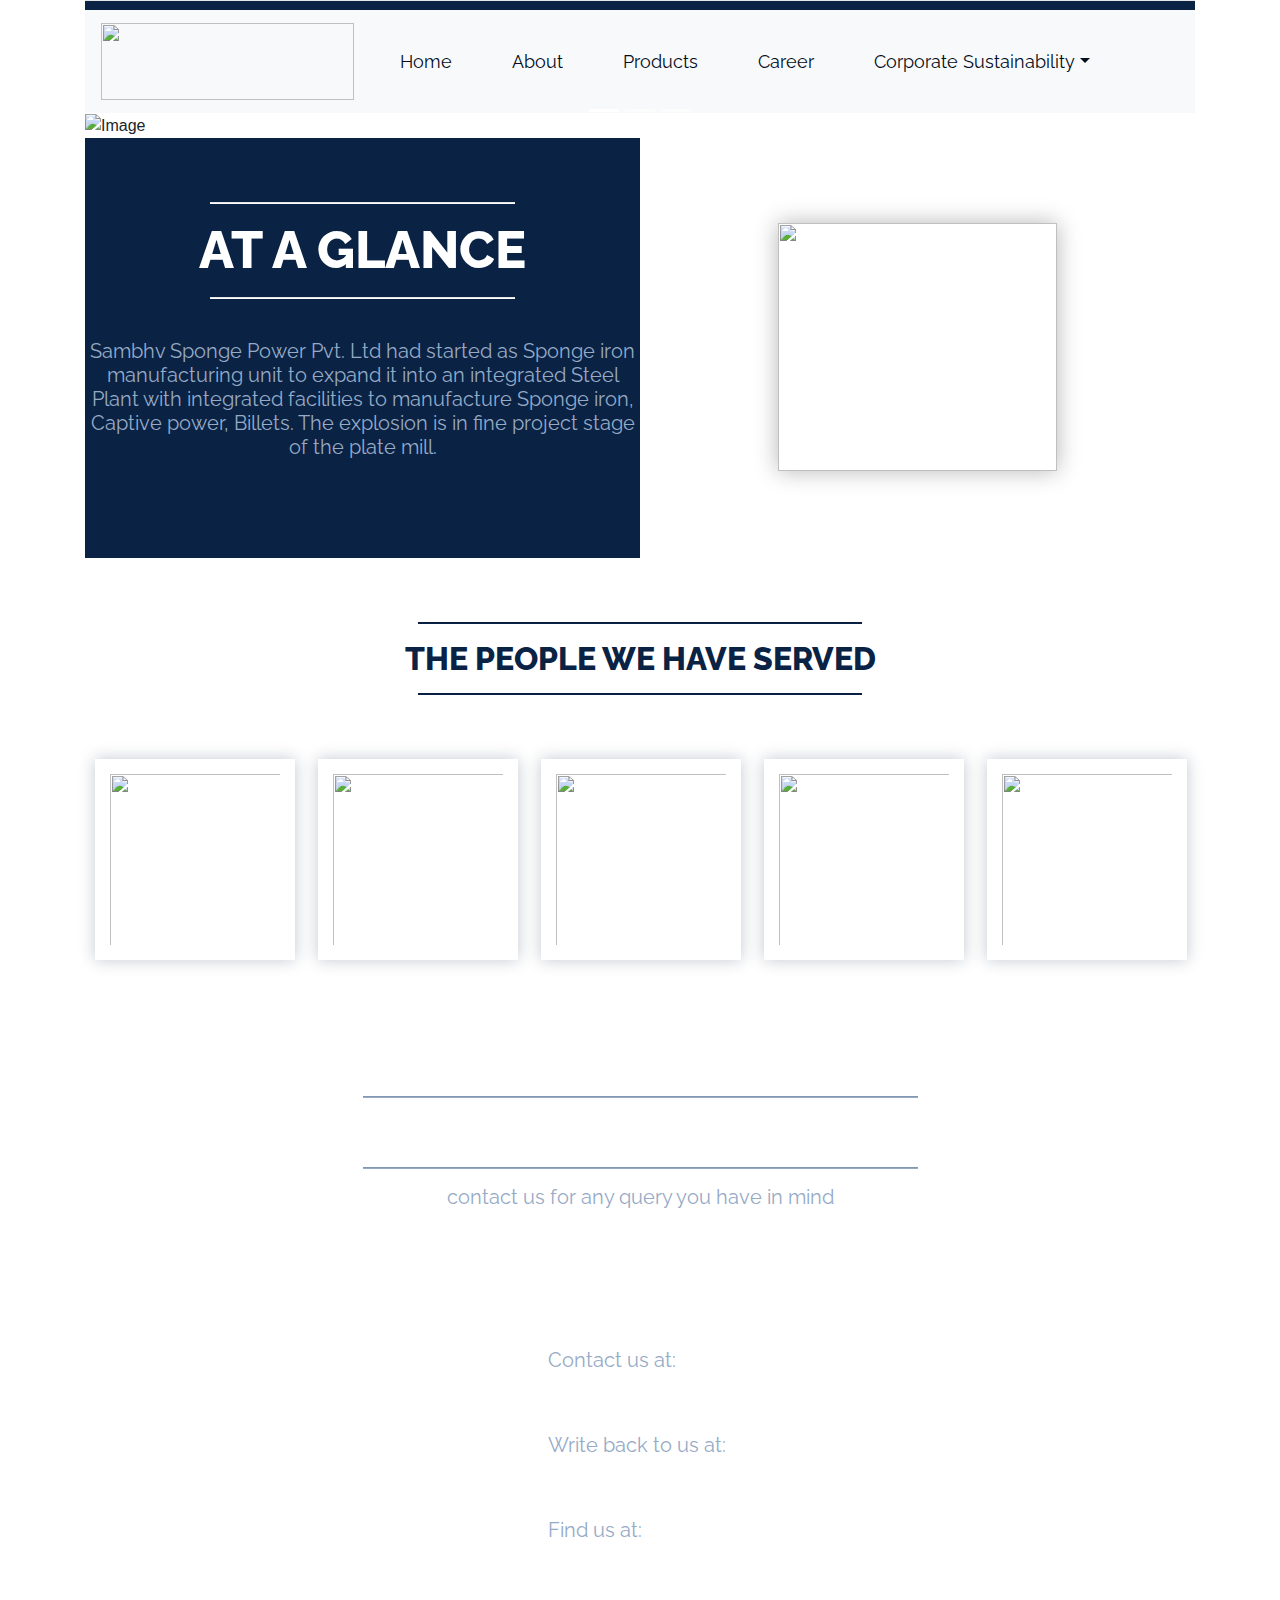
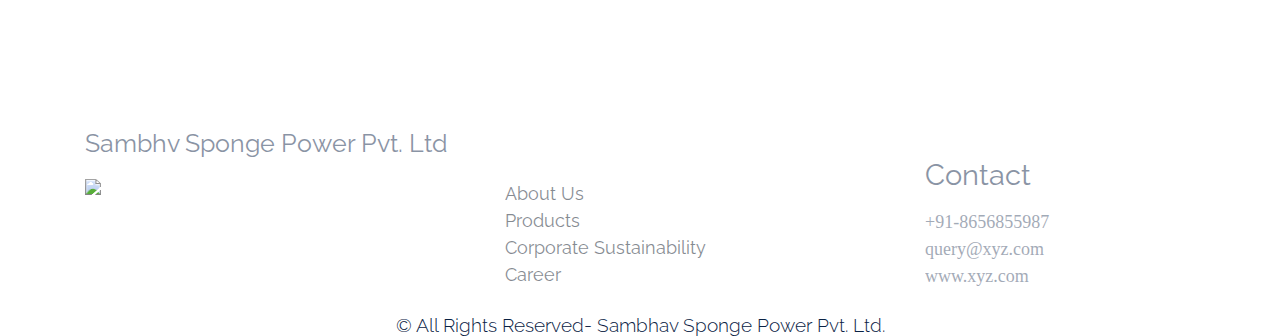
==== index.html @ 25e0f117 "21st Commit" ====
<!DOCTYPE html>
<html lang="en" dir="ltr">
  <head>
    <meta name="viewport" content="width=device-width">
    <meta charset="utf-8">
    <link rel="stylesheet" href="Main.css">
    <link rel="stylesheet" href="https://maxcdn.bootstrapcdn.com/bootstrap/4.4.1/css/bootstrap.min.css">
    <script src="https://ajax.googleapis.com/ajax/libs/jquery/3.4.1/jquery.min.js"></script>
    <script src="https://cdnjs.cloudflare.com/ajax/libs/popper.js/1.16.0/umd/popper.min.js"></script>
    <script src="https://maxcdn.bootstrapcdn.com/bootstrap/4.4.1/js/bootstrap.min.js"></script>
    <link rel="stylesheet" href="https://fonts.googleapis.com/css2?family=Raleway:ital,wght@0,100;0,200;0,300;0,400;0,500;0,600;0,700;0,800;0,900;1,100;1,200;1,300;1,400;1,500;1,600;1,700;1,800;1,900&display=swap">
    <title>Sambhav Sponge</title>
  </head>
  <body>
    <div class="mycontainer">
      <div class="container">
        <hr class="iop">
      </div>
      <div class="container">
        <nav class="navbar navbar-expand-lg navbar-light bg-light">
          <a href="index.html" class="navbar-brand"><img src="Images/Logo_2.png" alt="" id="imag1"></a>
          <button type="button" class="navbar-toggler" data-toggle="collapse" data-target="#navbarCollapse">
              <span class="navbar-toggler-icon"></span>
          </button>
  
          <div class="collapse navbar-collapse" id="navbarCollapse">
            <div class="navbar-nav">
              <a href="index.html" class="nav-item nav-link active" id="New-Anchor">Home</a>
              <a href="About.html" class="nav-item nav-link active" id="New-Anchor">About</a>
              <a href="Products.html" class="nav-item nav-link active" id="New-Anchor">Products</a>
              <a href="Career.html" class="nav-item nav-link active" id="New-Anchor">Career</a>
              <div class="nav-item dropdown">
                <a href="#" id="New-Anchor" class="nav-link dropdown-toggle" data-toggle="dropdown">Corporate Sustainability</a>
                <div class="dropdown-menu">
                  <div class="drop1"><a href="Envi.html" class="dropdown-item" id="drop">Environment</a></div>
                  <div class="drop1"><a href="Certi.html" class="dropdown-item" id="drop">Certificate</a></div>
                  <div class="drop1"><a href="Social.html" class="dropdown-item" id="drop">Social Responsibility</a></div>
                </div>
              </div>
            </div>          
          </div>
        </nav>
      </div>
        <div class="container">
          <div id="myCarousel" class="carousel slide" data-ride="carousel">
            <!-- Indicators -->
            <ol class="carousel-indicators">
              <li data-target="#myCarousel" data-slide-to="0" class="active"></li>
              <li data-target="#myCarousel" data-slide-to="1"></li>
              <li data-target="#myCarousel" data-slide-to="2"></li>
            </ol>
          
            <!-- Wrapper for slides -->
            <div class="carousel-inner">
              <div class="item active">
                <img src="Images/Image.png" alt="Image" id="imag">
              </div>
            </div>
            <!-- Left and right controls -->
            <a class="left carousel-control" href="#myCarousel" data-slide="prev">
              <span class="glyphicon glyphicon-chevron-left"></span>
              <span class="sr-only">Previous</span>
            </a>
            <a class="right carousel-control" href="#myCarousel" data-slide="next">
              <span class="glyphicon glyphicon-chevron-right"></span>
              <span class="sr-only">Next</span>
            </a>
          </div>
        </div>
        <div class="container"> 
          <div class="container2">
            <div class="row" id="glance-info">
              <div class="col-sm-6 col-12 d-block" id="box5">
                <br><br>
                <hr class="xyz">
                <h2 class="glance-info1">At a glance</h2>
                <hr class="xyz">
                <br>
                <p class="glance-info2">Sambhv Sponge Power Pvt. Ltd had started as Sponge iron manufacturing unit to expand it into an integrated Steel Plant with integrated facilities to manufacture Sponge iron, Captive power, Billets. The explosion is in fine project stage of the plate mill.</p>
              </div>
              <div class="col-sm-6 col-12 d-block" id="box6">
                <img src="Images/Since.png" class="union">
              </div>
            </div>  
          </div>
        </div> 
        <div class="container d-block">
          <div class="row d-block">
            <div class="col">
              <br><br>
              <hr class="abc">
              <h2 id="heading2"> THE PEOPLE WE HAVE SERVED</h2>
              <hr class="abc">
              <br><br>
              <div class="row" id="image1">
                <div class="col-sm-15">
                  <img src="Images/3.jpg" id="image">
                </div>
                <div class="col-sm-15" >
                  <img src="Images/4.jpg" id="image">
                </div>
                <div class="col-sm-15">
                  <img src="Images/5.jpg" id="image">
                </div>
                <div class="col-sm-15" >
                  <img src="Images/6.jpg" id="image">
                </div>
                <div class="col-sm-15">
                  <img src="Images/7.jpg" id="image">
                </div>
              </div>
            </div>
          </div>
        </div>
        <br><br><br>
        <div class="container"> 
          <div class="contact">
            <br><br>
            <hr class="mno">
            <h3 class="contact-info">AND WE WANNA SERVE YOU AS WELL</h3>
            <hr class="mno">
            <p class="contact-info1">contact us for any query you have in mind</p>
            <!-- <br><br><br> -->
            <div class="row" id="row-contact">
              <div class="col-sm-4 h-100 d-inline-block" id="contact-info5">
                <!-- <br><br> -->
                <h1 class="contact-info2">Contact Us</h1>
              </div>
              <div class="col-sm-1" id="vl"></div>
              <div class="col-sm-7" id="row-contact2">
                <div class="row" id="row-contact1">
                  <div class="col-6" id="row-contact4">
                    <p class="contact-info3">Contact us at:<br></p>
                    <p class="contact-info3">Write back to us at:<br></p>
                    <p class="contact-info3">Find us at:</p>
                  </div>
                  <div class="col-6" id="row-contact3">
                    <p class="contact-info4">+91-8656855987<br></p>
                    <p class="contact-info4">query@xyz.com<br></p>
                    <p class="contact-info4">www.xyz.com</p>
                  </div>
                </div> 
              </div>
            </div> 
          </div>
        </div>
        <div class="container">
          <div class="info">
            <div class="row" id="row-info">
              <div class="col-sm-4 col-12" id="info-col">
                <p class="info1">Sambhv Sponge Power Pvt. Ltd</p>
                <img src="Images/Logo_2.png" class="footer_logo" style="width: inherit; height: auto;">
              </div>
              <div class="col-sm-8 col-12" id="row-info4">
                <div class="row" id="row-info1">
                  <div class="col-6" id="row-info3">
                    <a href="About.html" class="info5">About Us</a><br>
                    <a href="Products.html" class="info5">Products</a><br>
                    <a href="#" class="info5">Corporate Sustainability</a></h6><br>
                    <a href="Career.html" class="info5">Career</a><br>
                  </div>
                  <div class="col-6" id="row-info5">
                    <h5 class="info2">Contact</h5>
                      <p class="info3">+91-8656855987<br>
                      query@xyz.com<br>
                      www.xyz.com
                      </p>
                  </div>
                </div>
              </div>
            </div>
            <div id="row-info2">
              <br>
              <p class="info4">&#169 All Rights Reserved- Sambhav Sponge Power Pvt. Ltd.</p>
            </div>
          </div>
        </div>
      </div> 
      </div>       
  </body>
</html>
---- Main.css ----
@media screen and (max-width :577px){
    .dropdown-menu.show{
        width: 500px!important;
        height: 279px!important;
    }
    .drop1{
        width: 500px!important;
        height: 93px!important;
    }
    #drop{
        font-size: 40px!important;
    }
    .navbar-toggler-icon{
        height: 60px !important;
        width: 60px !important;
    }
    .navbar-brand{
        height: 200px !important;
    }
    #imag1{
        height:150px !important;
        width: 420px !important;
        margin-top: 25px;
    }
}
@media screen and (max-width :577px){
    #imag{
        height: 1100px;
    }
}
#imag1{
    width:253px;
    height:77px;
}
.dropdown-menu.show{
    width: 235px;
    height: 139.5px;
    box-shadow: 0 3px 6px 0 rgba(0, 0, 0, 0.31);
    background-color: #ffffff;
    position: absolute;
    padding-bottom: 0px;
    padding-top: 0px;
}
.drop1{
    width:235px;
    height: 46.5px;
    text-align: center;
    border-bottom: 0.5px solid black;
}
#drop{
    font-family: Raleway;
    font-size: 18px;
    font-weight: normal;
    font-stretch: normal;
    font-style: normal;
    line-height: 1.17;
    letter-spacing: normal;
    text-align: center;
    color: #030d1b;
    padding-top: 15px;
}
html, body {
    width: 1280px;
    margin: auto;
    padding: 0;
    background-color: #ffffff;
}
@media screen and (max-width :577px){
    .mycontainer{
        width: 95%;
        margin: auto;
    }
}
div.mycontainer{
    height: inherit;
}
.image-upload > input
{
    display: none;
}
.file-input
{
    margin-right:289px;
}
.image-upload img
{
    height: 45.9px;
    cursor: pointer;
    margin-top: 12px;
    margin-left: 5px;
}
input::placeholder{
    width: 59px;
    height: 22px;
    font-family: Raleway;
    font-size: 19px;
    font-weight: normal;
    font-stretch: normal;
    font-style: normal;
    line-height: 1.16;
    letter-spacing: normal;
    text-align: left;
    color: #bfc3c9;
}
.form-group{
    padding-left: 20px;
}
.choose{
  font-family: Raleway;
  font-size: 23px;
  font-weight: normal;
  font-stretch: normal;
  font-style: normal;
  line-height: 1.16;
  letter-spacing: normal;
  text-align: left;
  color: #bfc3c9;
  margin-left: 15px;
  padding-top: 10px;
}
.Submit{
    width: 255px;
    height: 73px;
    border-radius: 37px;
    border: solid 1px #030d1b;
    background-color: #030d1b;
    margin-left: 160px;
}
.file{
    width: 71px;
    height: 71px;
    border-radius: 36px;
    border: solid 1px #030d1b;
    background-color: #ffffff;
}
#submit1{
    width: 250px;
    height: 70px;
    font-family: Raleway;
    font-size: 19px;
    font-weight: bold;
    font-stretch: normal;
    font-style: normal;
    line-height: 1.16;
    letter-spacing: normal;
    text-align: center;
    color: #bfc3c9;
    text-transform: uppercase;
    padding: 0px 0px;
}
#form1{
    width: 616px;
    height: 73px;
    border-radius: 37px;
    border: solid 1px #030d1b;
    background-color: #ffffff;
}
#Phone{
    width: 336px;
    height: 73px;
    border-radius: 37px;
    border: solid 1px #030d1b;
    background-color: #ffffff;
    margin-right: 25px;
    margin-bottom: 5px;
}
#postal{
    width: 255px;
    height: 73px;
    border-radius: 37px;
    border: solid 1px #030d1b;
    background-color: #ffffff;
}
.iop{
    width: inherit;
    height: 9px;
    background: #0A2244 0% 0% no-repeat padding-box;
    opacity: 1;
    margin-top: 0px;
    margin-bottom: 0px;
}
@media screen and (max-width :577px){
    #New-Anchor{
        font-size: 40px!important;
        margin-bottom: 40px;
    }
}
#New-Anchor{
    font-family: Raleway;
    font-size: 18px;
    font-weight: normal;
    font-stretch: normal;
    font-style: normal;
    line-height: 1.17;
    letter-spacing: normal;
    text-align: left;
    color: #030d1b;
    padding-left: 30px;
    padding-right: 30px;
}
.dropdown-toggle{
    top: 98px;
    left: 531px;
    width: 51px;
    height: 21px;
    font-family: Raleway;
    font-size: 18px;
    font-weight: normal;
    font-stretch: normal;
    font-style: normal;
    line-height: 1.17;
    letter-spacing: normal;
    text-align: left;
    color: #030d1b;
}
#drop{
    text-align: center;
    font-family: Raleway;
    font-size: 18px;
    font-weight: normal;
    font-stretch: normal;
    font-style: normal;
    line-height: 1.17;
    letter-spacing: normal;
    text-align: center;
    color: #030d1b;
    padding-top: 15px;
}
@media screen and (max-width :577px){
    .About-image{
        height: 700px!important;
    }
    .Certi-image{
        height: 700px!important;
    }
    .Envir-image{
        height: 700px!important;
    }
    .Product-image{
        height: 700px!important;
    }
    .Social-image{
        height: 700px!important;
    }
}
.About-image{
    width: 100%;
    max-width: 100%;
    height: 486px;
    background-image: url("Images/About.png");
    background-size: cover;
}
.Certi-image{
    width: 100%;
    max-width: 100%;
    height: 486px;
    background-size: cover;
    background-image: url("Images/Certif.png");
}
.Envir-image{
    width: 100%;
    max-width: 100%;
    height: 486px;
    background-size: cover;
    background-image: url("Images/Envir.png");
}
.Product-image{
    width: 100%;
    max-width: 100%;
    height: 486px;
    background-size: cover;
    background-image: url("Images/Product.png");
}
.Social-image{
    width: 100%;
    height: 486px;
    background-size: cover;
    background-image: url("Images/Social 1.png");
    max-width: 100%;
}
@media screen and (max-width :577px){
    .common{
        margin-top: 500px!important;
    }
}
.common{
    margin-top: 309px;
    margin-left: 46px;
    height: auto;
    max-width: 100%;
    object-fit: contain;
}
.Common-info{
    height: auto;
    width: 100%;
    background-color: #f2f2f2;
}
@media screen and (max-width :577px){
    p.Certi-info2{
        font-size: 40px!important;
    }
    .Certi-info1{
        font-size: 60px!important;
    }
}
.Certi-info1{
    font-family: Raleway;
    font-size: 32px;
    font-weight: 800;
    font-stretch: normal;
    font-style: normal;
    line-height: 1.16;
    letter-spacing: normal;
    text-align: left;
    color: #0a2244;
    padding-left: 20px;
}
p.Certi-info2{
    font-family: Raleway;
    font-size: 24px;
    font-weight: normal;
    font-stretch: normal;
    font-style: normal;
    line-height: 1.21;
    letter-spacing: normal;
    text-align: left;
    color: #56667e;
    padding-left: 20px;
    padding-top: 10px;
    padding-bottom: 30px;
    margin-bottom: 0px;
}
@media screen and (max-width :577px){
    p.About-info1{
        font-size: 50px!important;
    }
}
p.About-info1{
    padding-left: 10px;
    padding-top: 30px;
    margin-bottom: 0px;
    opacity: 0.69;
    font-family: Raleway;
    font-size: 28px;
    font-weight: normal;
    font-stretch: normal;
    font-style: normal;
    line-height: 1.18;
    letter-spacing: normal;
    text-align: left;
    color: #0a2244;
    padding-bottom: 30px;
}
@media screen and (max-width :577px){
    p.Product-info1{
        font-size: 50px!important;
    }
}
p.Product-info1{
    padding-left: 10px;
    padding-top: 30px;
    margin-bottom: 0px;
    opacity: 0.69;
    font-family: Raleway;
    font-size: 22px;
    font-weight: normal;
    font-stretch: normal;
    font-style: normal;
    line-height: 1.18;
    letter-spacing: normal;
    text-align: left;
    color: #0a2244;
    padding-bottom: 30px;
}
@media screen and (max-width :577px){
    a.Envir-info2{
        font-size: 40px!important;
    }
    .Envir-info1{
        font-size: 60px!important;
    }
}
.Envir-info1{
    font-family: Raleway;
    font-size: 32px;
    font-weight: 800;
    font-stretch: normal;
    font-style: normal;
    line-height: 1.16;
    letter-spacing: normal;
    text-align: left;
    color: #0a2244;
    padding-left: 20px;
}
.Envir-info2{
    font-family: Raleway;
    font-size: 24px;
    font-weight: normal;
    font-stretch: normal;
    font-style: normal;
    line-height: 1.21;
    letter-spacing: normal;
    text-align: left;
    color: #56667e;
    padding-left: 80px; 
    padding-top: 10px;
    padding-bottom: 30px;
    margin-bottom: 0px;
}
@media screen and (max-width :577px){
    p.social-info2{
        font-size: 40px!important;
    }
    .social-info1{
        font-size: 60px!important;
    }
}
.social-info1{
    font-family: Raleway;
    font-size: 32px;
    font-weight: 800;
    font-stretch: normal;
    font-style: normal;
    line-height: 1.16;
    letter-spacing: normal;
    text-align: left;
    color: #0a2244;
    padding-left: 20px;
}
p.social-info2{
    opacity: 0.69;
    font-family: Raleway;
    font-size: 24px;
    font-weight: normal;
    font-stretch: normal;
    font-style: normal;
    line-height: 1.21;
    letter-spacing: normal;
    text-align: left;
    color: #0a2244;
    padding-left: 20px; 
    padding-top: 10px;
    padding-bottom: 30px;
    margin-bottom: 0px;  
}
@media screen and (max-width: 577px){
    .container2
    {
        min-height: 1200px;
    }
}
.container2{
    width:inherit;
    height: 420px;
    /* max-height: 840px; */
    background-color:#fff;
    /* min-height: 840px; */
    /* min-width: 75%; */
}
.container1{
    width:inherit;
    max-height:2496px ;
    background-color:#fff;
    min-height: 25%;
}  
.container3{
    width:inherit;
    height:auto;
    background-color:#fff;
    display:grid;
    grid-template-columns: 467px 643px;
    grid-row: auto auto;
}
#product-row{
    height: inherit;
    width: 100%;
    float: left;
    margin-left: 0px;
    margin-right: 0px;
}
.box7{
    width: 100%;
    height: auto;
    background-image: url("Images/Career.png");
}
.box8{
    width:100%;
    height: auto;
}
.career-info{
    text-transform: uppercase;
    height: 37px;
    font-family: Raleway;
    font-size: 32px;
    font-weight: 800;
    font-stretch: normal;
    font-style: normal;
    line-height: 1.16;
    letter-spacing: normal;
    text-align: center;
    color: #0a2244;
}
.career-info1{
    padding-left: 65px;
    width: 272px;
    height: 29px;
    font-family: Raleway;
    font-size: 24px;
    font-weight: normal;
    font-stretch: normal;
    font-style: normal;
    line-height: 1.21;
    letter-spacing: normal;
    text-align: left;
    color: #56667e;
}
#glance-info{
    width: 100%;
    height: inherit;
    float: left;
    margin-right: 0px;
    margin-left: 0px;
}
@media screen and (max-width :577px){
    #box5{
        height: 600px !important;
    }
    .glance-info1{
        font-size: 60px !important;
    }
    .glance-info2{
        font-size:40px!important;
        padding-left: 50px !important;
        padding-right: 50px !important;
    }
    #box6{
        height: 600px !important;
    }
    .union{
        height: 380px !important;
        width: 380px !important;
        margin-top: 120px !important;
    }
}
#box5{
    width: 100%;
    height: 420px;
    text-align: center;
    overflow: hidden;
    position: relative;
    background-color: #0a2244;
    padding-left: 0px;
    padding-right: 0px;
    float: left;
}
#box6{
    max-width:100%;
    height: 420px;
    background-image: url("Images/Mask Group 1.png");
    background-position: center;
    background-size: cover;
    text-align:center;
    overflow: hidden;
    position: relative;
    float: left;
    max-width: 100%;
}
.union{
    /* width:50%; */
    width: 278.6px;
    height: 248.6px;
    box-shadow: 0 0 22px 0 rgba(0, 0, 0, 0.29);
    margin-top: 85px;
}
#box1{
    width: 100%;
    height:624px;
    overflow: hidden;
    position: relative;
    float: left;
    cursor: pointer;
    padding-right: 0px;
    padding-left: 0px;
}
.box1-1{
    width: 100%;
    height: 100%;
    background-image: url("Images/Sponge.png");
    background-position: center;
    background-size: cover;
    text-align: center;
    transition: all .5s;
    -webkit-transition: all .5s;
    -moz-transition: all .5s;
    -o-transition: all .5s;
}
.box1-2{
    padding-top: 160px;
    text-align: center;
    margin: auto;
    top: 0;
    left: 0;
    bottom: 0;
    right: 0;
    cursor: pointer;
    display: none;
}
.box1-3{
    text-align: center;
    margin: auto;
    top: 0;
    left: 0;
    bottom: 0;
    right: 0;
    cursor: pointer;
    display: none;
}
.box1-4{
    text-align: center;
    padding-top: 300px;
}
.box1-1::before{
    content: "";
    height: 100%;
    width: 100%;
    position: absolute;
    top: 0;
    left: 0;
}
#box1:hover .box1-1,
#box1:focus .box1-1{
    transform: scale(1.1);
}
#box1:hover .box1-1:before,
#box1:focus .box1-1:before{
    display: block;
}
#box1:hover span,
#box1:focus span{
    display: block;
}
#box1:hover .box1-4{
    display: none;
}
#box2{
    width: 100%;
    height: 624px;
    overflow: hidden;
    position: relative;
    float: left;
    cursor: pointer;
    padding-left: 0px;
    padding-right: 0px;
}
.box2-1{
    width: 100%;
    height: 100%;
    background-image: url("Images/Billets.png");
    background-position: center;
    background-size: cover;
    text-align: center;
    transition: all .5s;
    -webkit-transition: all .5s;
    -moz-transition: all .5s;
    -o-transition: all .5s;
}
.box2-2{
    display: none;
    padding-top: 225px;
    text-align: center;
    margin: auto;
    top: 0;
    left: 0;
    bottom: 0;
    right: 0;
    cursor: pointer;
}
.box2-3{
    text-align: center;
    margin: auto;
    top: 0;
    left: 0;
    bottom: 0;
    right: 0;
    cursor: pointer;
    display: none;
}
.box2-4{
    text-align: center;
    padding-top: 300px;
}
.box2-1::before{
    content: "";
    height: 100%;
    width: 100%;
    position: absolute;
    top: 0;
    left: 0;
}
#box2:hover .box2-1,
#box2:focus .box2-1{
    transform: scale(1.1);
}
#box2:hover .box2-1:before,
#box2:focus .box2-1:before{
    display: block;
}
#box2:hover span,
#box2:focus span{
    display: block;
}
#box2:hover .box2-4{
    display: none;
}
#box3{
    width: 100%;
    height: 624px;
    padding-right: 0px;
    padding-left: 0px;
    overflow: hidden;
    position: relative;
    float: left;
    cursor: pointer;
}   
.box3-1{
    width: 100%;
    height: 100%;
    background-image: url("Images/CP.png");
    background-position: center;
    background-size: cover;
    text-align: center;
    transition: all .5s;
    -webkit-transition: all .5s;
    -moz-transition: all .5s;
    -o-transition: all .5s;
}
.box3-2{
    display: none;
    padding-top: 120px;
    text-align: center;
    margin: auto;
    top: 0;
    left: 0;
    bottom: 0;
    right: 0;
    cursor: pointer;
}
.box3-3{
    text-align: center;
    margin: auto;
    top: 0;
    left: 0;
    bottom: 0;
    right: 0;
    cursor: pointer;
    display: none;
}
.box3-4{
    text-align: center;
    padding-top: 300px;
}
.box3-1::before{
    content: "";
    height: 100%;
    width: 100%;
    position: absolute;
    top: 0;
    left: 0;
}
#box3:hover .box3-1,
#box3:focus .box3-1{
    transform: scale(1.1);
}
#box3:hover .box3-1:before,
#box3:focus .box3-1:before{
    display: block;
}
#box3:hover span,
#box3:focus span{
    display: block;
}
#box3:hover .box3-4{
    display: none;
}
#box4{
    width: 100%;
    height: 624px;
    padding-right: 0px;
    padding-left: 0px;
    overflow: hidden;
    position: relative;
    float: left;
    cursor: pointer;
}
.box4-1{
    width: 100%;
    height: 100%;
    background-image: url("Images/Plates.png");
    background-position: center;
    background-size: cover;
    text-align: center;
    transition: all .5s;
    -webkit-transition: all .5s;
    -moz-transition: all .5s;
    -o-transition: all .5s;
}
.box4-2{
    display: none;
    padding-top: 120px;
    text-align: center;
    margin: auto;
    top: 0;
    left: 0;
    bottom: 0;
    right: 0;
    cursor: pointer;
}
.box4-3{
    text-align: center;
    margin: auto;
    top: 0;
    left: 0;
    bottom: 0;
    right: 0;
    cursor: pointer;
    display: none;
}
.box4-4{
    text-align: center;
    padding-top: 300px;
}
.box4-1::before{
    content: "";
    height: 100%;
    width: 100%;
    position: absolute;
    top: 0;
    left: 0;
}
#box4:hover .box4-1,
#box4:focus .box4-1{
    transform: scale(1.1);
}
#box4:hover .box4-1:before,
#box4:focus .box4-1:before{
    display: block;
}
#box4:hover span,
#box4:focus span{
    display: block;
}
#box4:hover .box4-4{
    display: none;
}
@media screen and (max-width: 576px) {
    p.para{
    font-size: 40px !important;
    margin-left: 10px !important;
    margin-right: 10px !important;
    } 
    .head{
        font-size: 80px !important;
    }
}
.head{
    font-family: Raleway;
    font-size: 60px;
    font-weight: normal;
    font-stretch: normal;
    font-style: normal;
    line-height: 1.16;
    letter-spacing: normal;
    text-align: center;
    color: #ffffff;
    vertical-align: middle;
}
p.para{
    text-transform: uppercase;
    padding-left: 53px;
    padding-right: 65px;
    font-family: Raleway;
    font-size: 20px;
    font-weight: normal;
    font-stretch: normal;
    font-style: normal;
    line-height: 1.2;
    letter-spacing: normal;
    text-align: center;
    color: #ffffff;
}
.glance-info1{
    text-transform: uppercase;
    height: 61px;
    font-family: Raleway;
    font-size: 52px;
    font-weight: 800;
    font-stretch: normal;
    font-style: normal;
    line-height: 1.17;
    letter-spacing: normal;
    text-align: center;
    color: #ffffff;
}
.glance-info2{
    font-family: Raleway;
    font-size: 20px;
    font-weight: normal;
    font-stretch: normal;
    font-style: normal;
    line-height: 1.2;
    letter-spacing: normal;
    text-align: center;
    color: #96aac6;
}
#heading2{
    font-family: Raleway;
    font-size: 32px;
    font-weight: 800;
    font-stretch: normal;
    font-style: normal;
    line-height: 1.16;
    letter-spacing: normal;
    text-align: center;
    color: #0a2244;
}
.col-sm-15{
    width: 20%;
    float: left;
}
.xyz{
    width: 55%;
    height: 1px;
    background-color: #ffffff;
}
.abc{
    width: 40%;
    height: 1px;
    background-color: #0a2244;
}
.mno{
    width: 50%;
    height: 1px;
    background-color: #96aac6;
}
#image{
    width: 200px;
    height: 201px;
    box-shadow: 0 0 15px 0 rgba(10, 34, 68, 0.25);
    border: solid 15px #ffffff;
}
@media screen and (max-width :577px){
    #image{
        height: 250px !important;   
        margin-top: 50px; 
    }
}
#image1{
    margin-left: 10px;
}
.contact-info{
    font-family: Raleway;
    font-size: 32px;
    font-weight: 800;
    font-stretch: normal;
    font-style: normal;
    line-height: 1.16;
    letter-spacing: normal;
    text-align: center;
    color: #ffffff;
}
.contact-info1{
    height: 24px;
    font-family: Raleway;
    font-size: 20px;
    font-weight: normal;
    font-stretch: normal;
    font-style: normal;
    line-height: 1.2;
    letter-spacing: normal;
    text-align: center;
    color: #96aac6;
}
.contact-info2{
    padding-top: 65px;
    font-family: Raleway;
    font-size: 54px;
    font-weight: 800;
    font-stretch: normal;
    font-style: normal;
    line-height: 1.19;
    letter-spacing: normal;
    text-align: center;
    color: #ffffff;
}
.contact-info3{
    padding-top: 45px;
    font-family: Raleway;
    font-size: 20px;
    font-weight: normal;
    font-stretch: normal;
    font-style: normal;
    line-height: 1.2;
    letter-spacing: normal;
    text-align: left;
    color: #96aac6;
}
@media screen and (max-width: 576px) {
    #row-contact4 p{
    text-align: right !important;
    padding-right: 50px;
    } 
}
.contact-info4{
    padding-top: 33px;
    font-family: Raleway;
    font-size: 33px;
    font-weight: 800;
    font-stretch: normal;
    font-style: normal;
    line-height: 1.18;
    letter-spacing: normal;
    text-align: left;
    color: #ffffff;
}
#contact-info5{
    padding-left: 0px;
    padding-right: 0px;
    text-align: center;
    vertical-align: middle;
}
@media screen and (max-width: 576px) {
    #row-contact {
        padding-top:0 !important;
    }
}
#row-contact{
    width: 100%;
    margin-left: 0px;
    margin-right: 0px;
    padding-top: 7%;
}
#row-contact1{
    width: 100%;
    height: 100%;
    padding-left: 0px;
    padding-right: 0px;
    margin-left: 0px;
    margin-right: 0px;
}
#row-contact2{
    width: 100%;
    padding-left: 0px;
    padding-right: 0px;
}
#row-contact3{
    width: 100%;
    height: 100%;
    padding-left: 0px;
    padding-right: 0px;
    float: left;
}
#row-contact4{
    width: 100%;
    height: 100%;
    padding-left: 0px;
    padding-right: 0px;
    float: left;
}
@media screen and (max-width:577px)
{
    .row.d-block{
        height: 600px !important;
    }
    #heading2{
        font-size: 60px !important;
    }
    .abc{
        width: 70%;
    }
}
@media screen and (max-width: 577px){
    .mno{
        width: 70%;
    }
    .contact-info{
        font-size: 45px !important;
    }
    .contact-info1{
        font-size: 30px!important;   
        margin-bottom: 30px; 
    }
    .contact-info2{
        font-size: 60px !important;
        margin-bottom: 50px;
    }
    .contact-info3{
        font-size: 40px!important;
        padding-top: 45px;
    }
    .contact-info4{
        font-size: 50px !important;   
    }
    .contact{
        height: 900px !important;
    }
    
}
.contact{
        background-image: url("Images/OverlayImg.png");
        height: 635px;
        width:inherit;
        padding: 0px;
        text-align: center;
        background-size: cover;
}
@media screen and (max-width: 577px) {
    #vl {
        display:none;
    }
}
#vl {
    border-left: 2px solid white;
    height: 300px;
    padding-right: 0px;
    padding-left: 0px;
}
.info{
    width:inherit;
    height:inherit;
    background-color:white;
    padding: 0%;
}
.info2{ 
    width: 105px;
    opacity: 0.48;
    font-family: Raleway;
    font-size: 29px;
    font-weight: normal;
    font-stretch: normal;
    font-style: normal;
    line-height: 1.17;
    letter-spacing: normal;
    text-align: center;
    color: #0a2244;
    margin-right: 0px;
}
.info3{
    padding-top: 8px;
    opacity: 0.38;
    font-family: Montserrat;
    font-size: 18px;
    font-weight: normal;
    font-stretch: normal;
    font-style: normal;
    letter-spacing: normal;
    text-align: left;
    color: #0a2244;
    margin-bottom: 0px;
}
.info4{
    font-family: Raleway;
    font-size: 19px;
    font-weight: 300;
    font-stretch: normal;
    font-style: normal;
    line-height: 1.16;
    letter-spacing: normal;
    text-align: center;
    color: #0a2244;
    margin-bottom: 0px;
}
.info5{
    height: 21px;
    opacity: 0.48;
    margin-bottom: 0;
    font-family: Raleway;
    font-size: 18px;
    font-weight: normal;
    font-stretch: normal;
    font-style: normal;
    letter-spacing: normal;
    text-align: left;
    color: #030d1b;
}
#col3{
    padding-left: 200px;
}
.info1{
    padding-top: 62px;
    opacity: 0.48;
    font-family: Raleway;
    font-size: 25px;
    font-weight: normal;
    font-stretch: normal;
    font-style: normal;
    line-height: 1.17;
    letter-spacing: normal;
    text-align: left;
    color: #0a2244;
}
#row-info{
    width: 100%;
    height: 80%;
    margin-left: 0px;
    margin-right: 0px;
}
#info-col{
    padding-left: 0px;
    padding-right: 0px;
}
@media screen and (max-width: 577px){
    .info5{
        font-size: 40px;
    }
    .info3{
        font-size: 45px;
    }
    .info2{
        font-size:60px;
        margin-bottom: 15px;
    }
    .info4{
        font-size: 35px;
        margin-bottom: 50px;
        margin-top: 20px;
    }
    #info-col{display: none;}
    /* .info1{
       display: none;
    }
    .footer_logo{
        display:none;
    } */
}
#row-info1{
    width: 100%;
    height: 100%;
    margin-right: 0px;
    margin-left: 0px;
}
#row-info2{
    width: 100%;
    height: 20%;
    vertical-align: middle;
}
#row-info3{
    padding-top: 113px;
    padding-right: 0px;
    padding-left: 50px;
}
#row-info4{
    padding-left: 0px;
    padding-right: 0px;
}
#row-info5{
    padding-top: 92px;
    padding-right: 0px;
    padding-left: 100px;
}
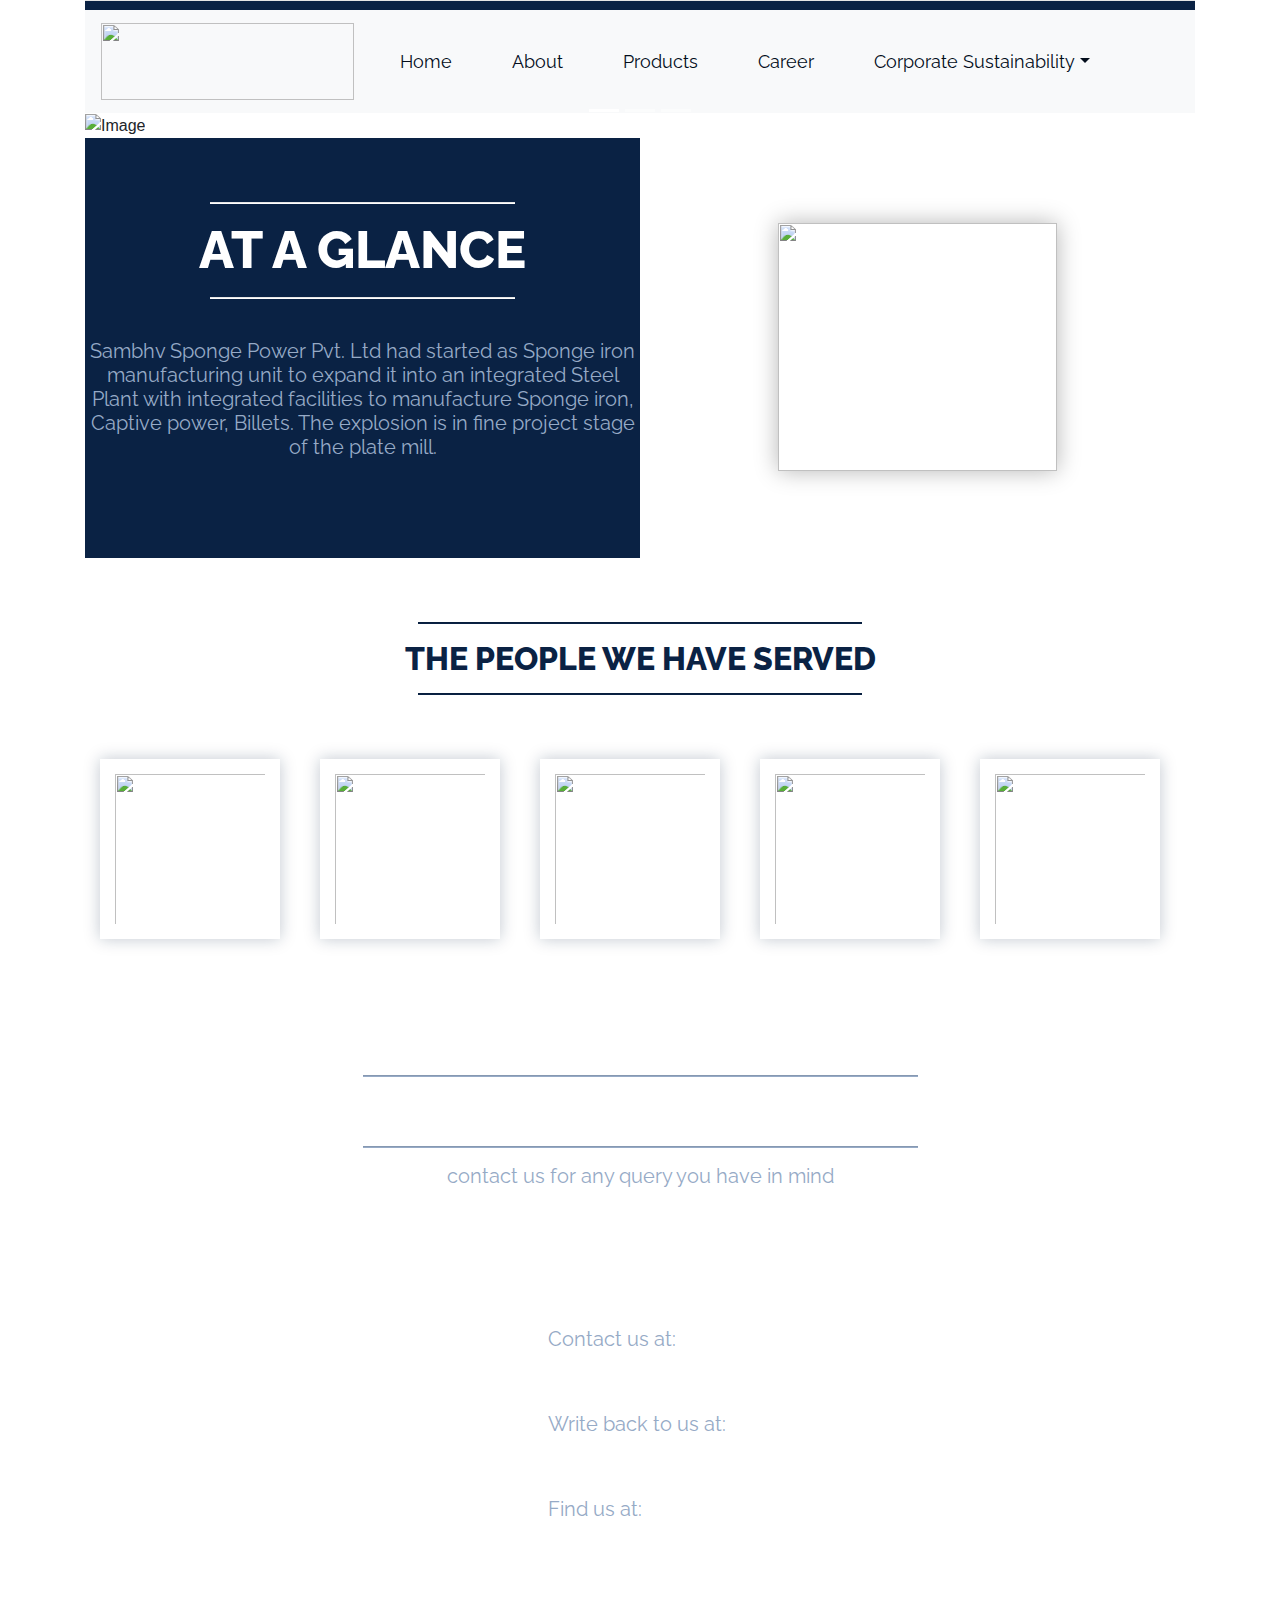
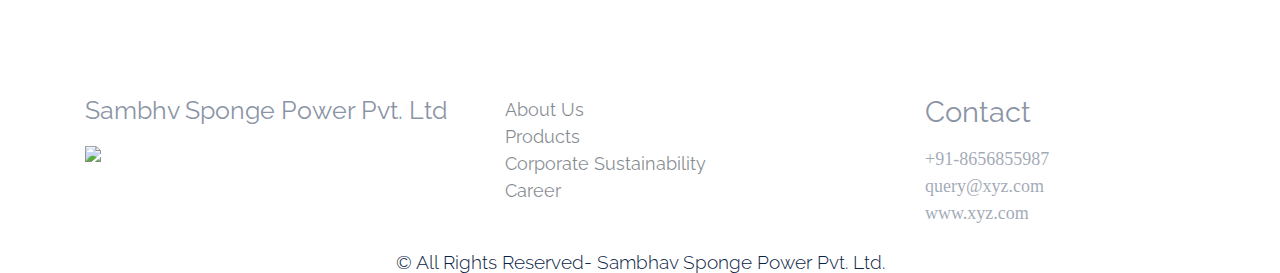
==== commit aa9e038c: "23rd Commit" ====
--- a/index.html
+++ b/index.html
@@ -93,19 +93,19 @@
               <hr class="abc">
               <br><br>
               <div class="row" id="image1">
-                <div class="col-sm-15">
+                <div class="col-3 col-lg-2" id="image2">
                   <img src="Images/3.jpg" id="image">
                 </div>
-                <div class="col-sm-15" >
+                <div class="col-3 col-lg-2" id="image2">
                   <img src="Images/4.jpg" id="image">
                 </div>
-                <div class="col-sm-15">
+                <div class="col-3 col-lg-2" id="image2">
                   <img src="Images/5.jpg" id="image">
                 </div>
-                <div class="col-sm-15" >
+                <div class="col-3 col-lg-2" id="image2">
                   <img src="Images/6.jpg" id="image">
                 </div>
-                <div class="col-sm-15">
+                <div class="col-3 col-lg-2" id="image2">
                   <img src="Images/7.jpg" id="image">
                 </div>
               </div>
--- a/Main.css
+++ b/Main.css
@@ -923,9 +923,8 @@
     text-align: center;
     color: #0a2244;
 }
-.col-sm-15{
-    width: 20%;
-    float: left;
+#image2{
+    margin-right: 15px;
 }
 .xyz{
     width: 55%;
@@ -943,19 +942,22 @@
     background-color: #96aac6;
 }
 #image{
-    width: 200px;
-    height: 201px;
+    width: 180px;
+    height: 180px;
     box-shadow: 0 0 15px 0 rgba(10, 34, 68, 0.25);
     border: solid 15px #ffffff;
 }
 @media screen and (max-width :577px){
     #image{
-        height: 250px !important;   
+        height: 250px !important; 
+        width: 250px !important;  
         margin-top: 50px; 
-    }
-}
-#image1{
-    margin-left: 10px;
+        margin-left: 50px;
+    }
+}
+#image2{
+    margin-left: 15px;
+    margin-right: 15px;
 }
 .contact-info{
     font-family: Raleway;
@@ -1069,7 +1071,7 @@
 @media screen and (max-width:577px)
 {
     .row.d-block{
-        height: 600px !important;
+        height: 850px !important;
     }
     #heading2{
         font-size: 60px !important;
@@ -1186,7 +1188,7 @@
     padding-left: 200px;
 }
 .info1{
-    padding-top: 62px;
+    padding-top: 50px;
     opacity: 0.48;
     font-family: Raleway;
     font-size: 25px;
@@ -1244,7 +1246,7 @@
     vertical-align: middle;
 }
 #row-info3{
-    padding-top: 113px;
+    padding-top: 50px;
     padding-right: 0px;
     padding-left: 50px;
 }
@@ -1253,7 +1255,7 @@
     padding-right: 0px;
 }
 #row-info5{
-    padding-top: 92px;
+    padding-top: 50px;
     padding-right: 0px;
     padding-left: 100px;
 }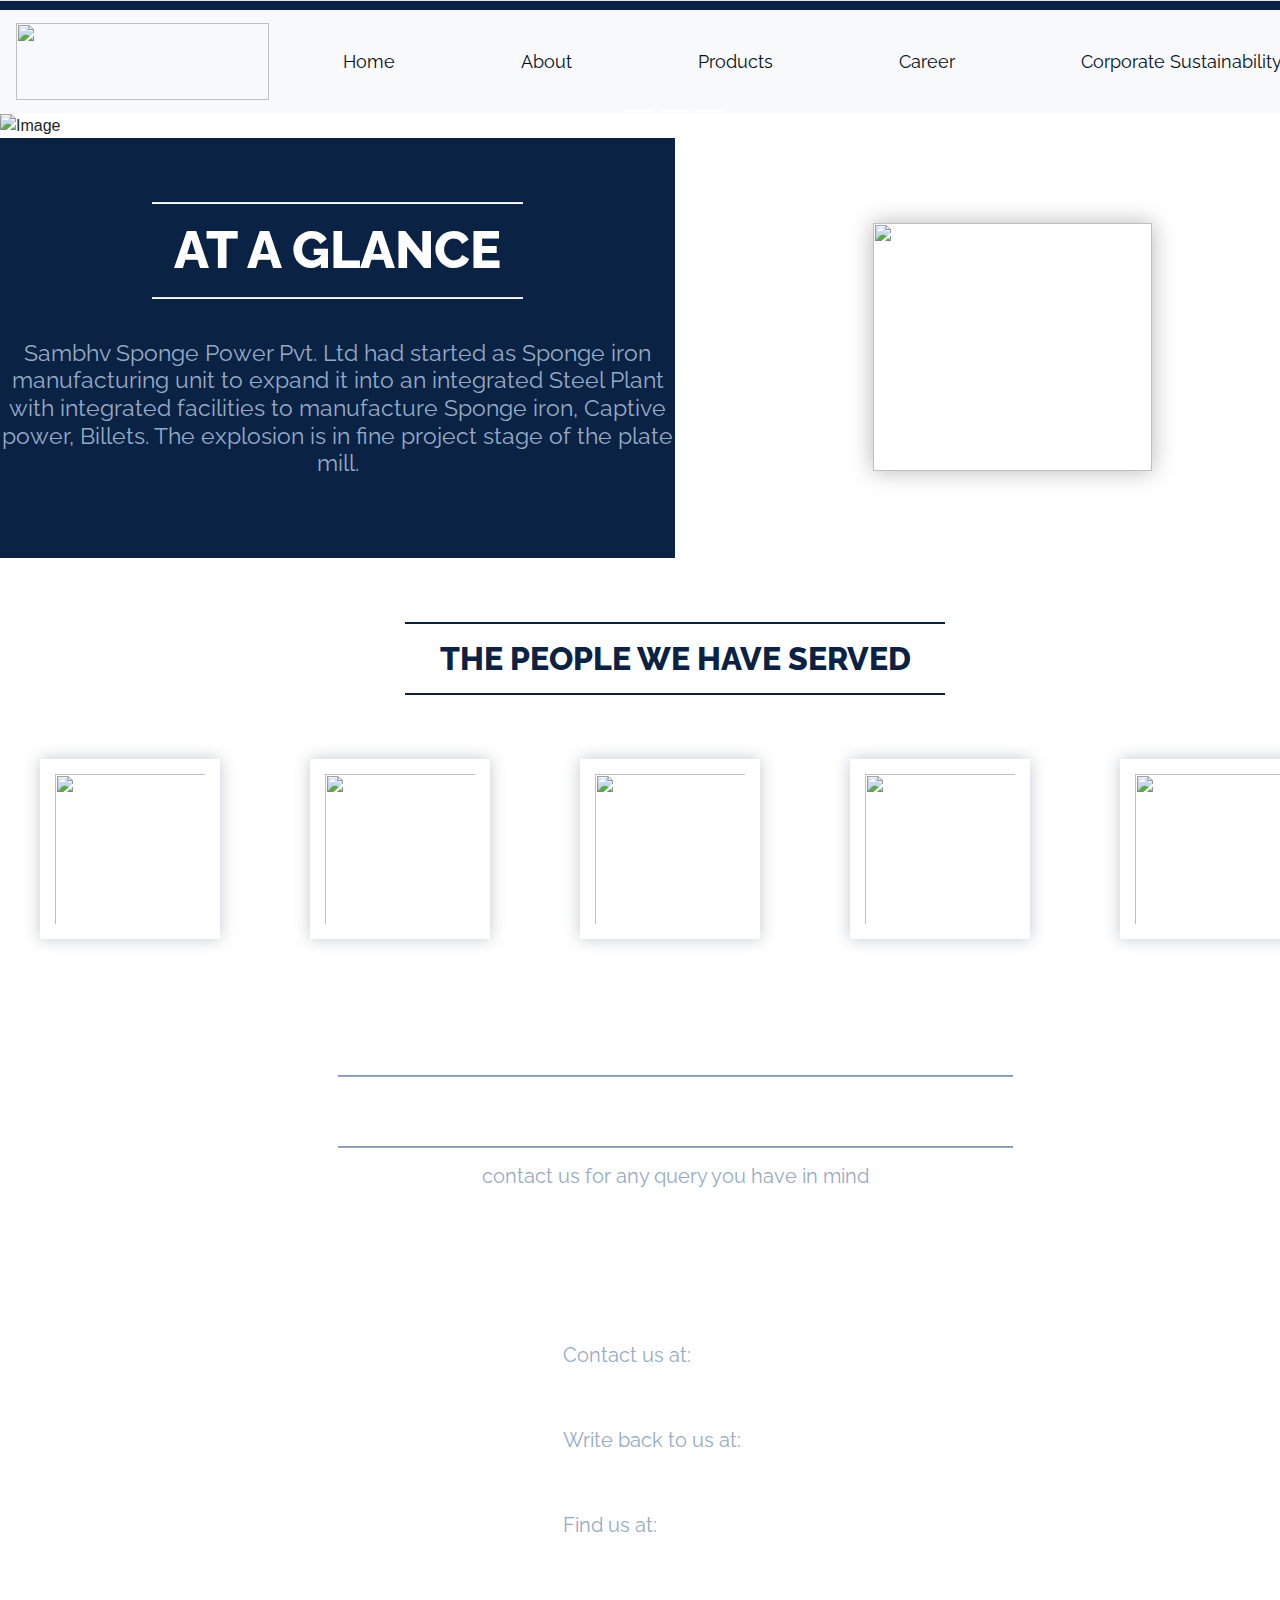
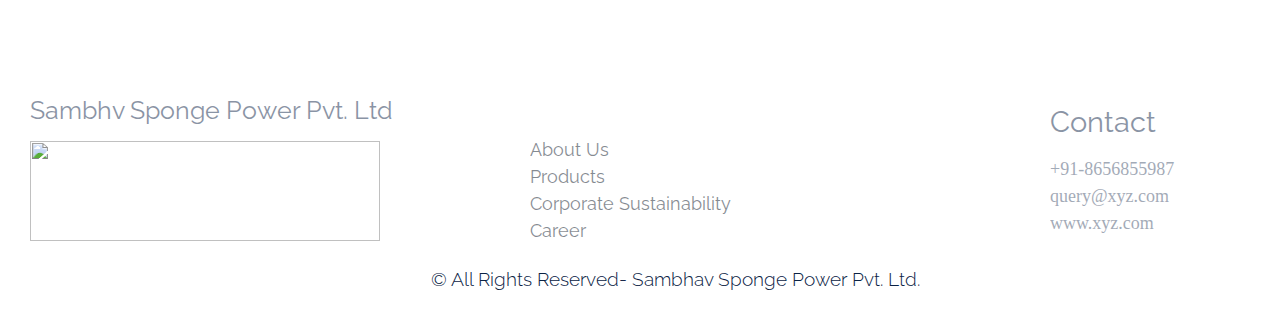
==== commit 60146f6c: "30th Commit" ====
--- a/index.html
+++ b/index.html
@@ -13,11 +13,8 @@
   </head>
   <body>
     <div class="mycontainer">
-      <div class="container">
         <hr class="iop">
-      </div>
-      <div class="container">
-        <nav class="navbar navbar-expand-lg navbar-light bg-light">
+        <nav class="navbar navbar-expand-md navbar-light bg-light">
           <a href="index.html" class="navbar-brand"><img src="Images/Logo_2.png" alt="" id="imag1"></a>
           <button type="button" class="navbar-toggler" data-toggle="collapse" data-target="#navbarCollapse">
               <span class="navbar-toggler-icon"></span>
@@ -40,8 +37,6 @@
             </div>          
           </div>
         </nav>
-      </div>
-        <div class="container">
           <div id="myCarousel" class="carousel slide" data-ride="carousel">
             <!-- Indicators -->
             <ol class="carousel-indicators">
@@ -66,8 +61,6 @@
               <span class="sr-only">Next</span>
             </a>
           </div>
-        </div>
-        <div class="container"> 
           <div class="container2">
             <div class="row" id="glance-info">
               <div class="col-sm-6 col-12 d-block" id="box5">
@@ -83,8 +76,6 @@
               </div>
             </div>  
           </div>
-        </div> 
-        <div class="container d-block">
           <div class="row d-block">
             <div class="col">
               <br><br>
@@ -111,9 +102,7 @@
               </div>
             </div>
           </div>
-        </div>
-        <br><br><br>
-        <div class="container"> 
+        <br><br><br> 
           <div class="contact">
             <br><br>
             <hr class="mno">
@@ -143,13 +132,11 @@
               </div>
             </div> 
           </div>
-        </div>
-        <div class="container">
           <div class="info">
             <div class="row" id="row-info">
               <div class="col-sm-4 col-12" id="info-col">
                 <p class="info1">Sambhv Sponge Power Pvt. Ltd</p>
-                <img src="Images/Logo_2.png" class="footer_logo" style="width: inherit; height: auto;">
+                <img src="Images/Logo_2.png" class="footer_logo">
               </div>
               <div class="col-sm-8 col-12" id="row-info4">
                 <div class="row" id="row-info1">
@@ -174,7 +161,6 @@
               <p class="info4">&#169 All Rights Reserved- Sambhav Sponge Power Pvt. Ltd.</p>
             </div>
           </div>
-        </div>
       </div> 
       </div>       
   </body>
--- a/Main.css
+++ b/Main.css
@@ -1,3 +1,7 @@
+.container{
+    padding-left: 0px !important;
+    padding-right: 0px !important;
+}
 @media screen and (max-width :577px){
     .dropdown-menu.show{
         width: 500px!important;
@@ -27,6 +31,9 @@
     #imag{
         height: 1100px;
     }
+}
+#imag{
+    width: 100%;
 }
 #imag1{
     width:253px;
@@ -60,9 +67,9 @@
     padding-top: 15px;
 }
 html, body {
-    width: 1280px;
+    width: 1350px;
+    padding: 0;
     margin: auto;
-    padding: 0;
     background-color: #ffffff;
 }
 @media screen and (max-width :577px){
@@ -90,10 +97,10 @@
     margin-left: 5px;
 }
 input::placeholder{
-    width: 59px;
-    height: 22px;
-    font-family: Raleway;
-    font-size: 19px;
+    width: 150px;
+    height: 100px;
+    font-family: Raleway;
+    font-size: 25px;
     font-weight: normal;
     font-stretch: normal;
     font-style: normal;
@@ -101,9 +108,25 @@
     letter-spacing: normal;
     text-align: left;
     color: #bfc3c9;
+}
+#care{
+    margin-left: 0px;
+    margin-right: 0px;
 }
 .form-group{
     padding-left: 20px;
+}
+@media screen and (max-width :577px){
+    input::placeholder{
+        font-size: 40px !important;
+    }
+    .choose{
+        font-size: 35px !important;
+    }
+    .Submit{
+        text-align: center;
+        margin-left: 400px !important;
+    }
 }
 .choose{
   font-family: Raleway;
@@ -116,7 +139,7 @@
   text-align: left;
   color: #bfc3c9;
   margin-left: 15px;
-  padding-top: 10px;
+  padding-top: 25px;
 }
 .Submit{
     width: 255px;
@@ -124,7 +147,7 @@
     border-radius: 37px;
     border: solid 1px #030d1b;
     background-color: #030d1b;
-    margin-left: 160px;
+    margin-left: 80px;
 }
 .file{
     width: 71px;
@@ -148,15 +171,55 @@
     text-transform: uppercase;
     padding: 0px 0px;
 }
+@media screen and (max-width :577px){
+    .file{
+        width: 100px !important;
+        height: 100px !important;
+        border-radius: 49px !important;
+    }
+    #form1{
+        height: 100px !important;
+        margin-top: 30px !important;
+        margin-bottom: 30px !important;
+    }
+    #Phone{
+        height: 100px !important;
+        width: 100% !important;
+        margin-top: 20px !important;
+        margin-bottom: 20px !important;
+    }
+    #postal{
+        height: 100px !important;
+        width: 100% !important;
+        margin-top: 20px !important;
+        margin-bottom: 10px !important;
+    }
+    #box8{
+        margin: 10%;
+    }
+    .image-upload img{
+        height: 65px !important;
+        margin-left: 10px !important;
+    }
+    .file{
+        margin-top: 20px !important;
+    }
+    .Submit{
+        height: 100px !important;
+        margin-left: 350px !important;
+    }
+    #submit1{
+        font-size: 40px !important;
+        margin-top: 20px !important;
+    }
+}
 #form1{
-    width: 616px;
     height: 73px;
     border-radius: 37px;
     border: solid 1px #030d1b;
     background-color: #ffffff;
 }
 #Phone{
-    width: 336px;
     height: 73px;
     border-radius: 37px;
     border: solid 1px #030d1b;
@@ -165,14 +228,12 @@
     margin-bottom: 5px;
 }
 #postal{
-    width: 255px;
     height: 73px;
     border-radius: 37px;
     border: solid 1px #030d1b;
     background-color: #ffffff;
 }
 .iop{
-    width: inherit;
     height: 9px;
     background: #0A2244 0% 0% no-repeat padding-box;
     opacity: 1;
@@ -195,8 +256,8 @@
     letter-spacing: normal;
     text-align: left;
     color: #030d1b;
-    padding-left: 30px;
-    padding-right: 30px;
+    margin-left: 50px;
+    margin-right: 60px;
 }
 .dropdown-toggle{
     top: 98px;
@@ -450,7 +511,6 @@
     }
 }
 .container2{
-    width:inherit;
     height: 420px;
     /* max-height: 840px; */
     background-color:#fff;
@@ -458,18 +518,13 @@
     /* min-width: 75%; */
 }
 .container1{
-    width:inherit;
     max-height:2496px ;
     background-color:#fff;
     min-height: 25%;
 }  
 .container3{
-    width:inherit;
     height:auto;
     background-color:#fff;
-    display:grid;
-    grid-template-columns: 467px 643px;
-    grid-row: auto auto;
 }
 #product-row{
     height: inherit;
@@ -478,18 +533,31 @@
     margin-left: 0px;
     margin-right: 0px;
 }
-.box7{
-    width: 100%;
-    height: auto;
+@media screen and (max-width :577px){
+    #box7{
+        height: 1000px !important;
+    }
+    .career-info{
+        font-size: 60px !important;
+    }
+    .career-info1{
+        font-size: 40px !important;
+        margin-top: 20px;
+        margin-bottom: 20px;
+    }
+}
+#box7{
+    width: 100%;
+    height: 600px;
+    background-size:cover;
     background-image: url("Images/Career.png");
 }
-.box8{
+#box8{
     width:100%;
     height: auto;
 }
 .career-info{
     text-transform: uppercase;
-    height: 37px;
     font-family: Raleway;
     font-size: 32px;
     font-weight: 800;
@@ -502,8 +570,6 @@
 }
 .career-info1{
     padding-left: 65px;
-    width: 272px;
-    height: 29px;
     font-family: Raleway;
     font-size: 24px;
     font-weight: normal;
@@ -511,7 +577,7 @@
     font-style: normal;
     line-height: 1.21;
     letter-spacing: normal;
-    text-align: left;
+    text-align: center;
     color: #56667e;
 }
 #glance-info{
@@ -595,7 +661,7 @@
     -o-transition: all .5s;
 }
 .box1-2{
-    padding-top: 160px;
+    padding-top: 130px;
     text-align: center;
     margin: auto;
     top: 0;
@@ -903,7 +969,7 @@
 }
 .glance-info2{
     font-family: Raleway;
-    font-size: 20px;
+    font-size: 23px;
     font-weight: normal;
     font-stretch: normal;
     font-style: normal;
@@ -922,9 +988,6 @@
     letter-spacing: normal;
     text-align: center;
     color: #0a2244;
-}
-#image2{
-    margin-right: 15px;
 }
 .xyz{
     width: 55%;
@@ -955,9 +1018,15 @@
         margin-left: 50px;
     }
 }
+#image1{
+    width: 100%;
+    height: auto;
+    margin-left: 0px;
+    margin-right: 0px;
+}
 #image2{
-    margin-left: 15px;
-    margin-right: 15px;
+    margin-left: 25px;
+    margin-right: 20px;
 }
 .contact-info{
     font-family: Raleway;
@@ -1169,7 +1238,7 @@
     letter-spacing: normal;
     text-align: center;
     color: #0a2244;
-    margin-bottom: 0px;
+    margin-bottom: 40px;
 }
 .info5{
     height: 21px;
@@ -1206,10 +1275,7 @@
     margin-left: 0px;
     margin-right: 0px;
 }
-#info-col{
-    padding-left: 0px;
-    padding-right: 0px;
-}
+
 @media screen and (max-width: 577px){
     .info5{
         font-size: 40px;
@@ -1234,6 +1300,13 @@
         display:none;
     } */
 }
+#info-col{
+    padding-left: 30px;
+}
+.footer_logo{
+    height: 100px;
+    width: 350px;
+}
 #row-info1{
     width: 100%;
     height: 100%;
@@ -1246,16 +1319,16 @@
     vertical-align: middle;
 }
 #row-info3{
-    padding-top: 50px;
+    padding-top: 90px;
     padding-right: 0px;
-    padding-left: 50px;
+    padding-left: 80px;
 }
 #row-info4{
     padding-left: 0px;
     padding-right: 0px;
 }
 #row-info5{
-    padding-top: 50px;
+    padding-top: 60px;
     padding-right: 0px;
-    padding-left: 100px;
+    padding-left: 150px;
 }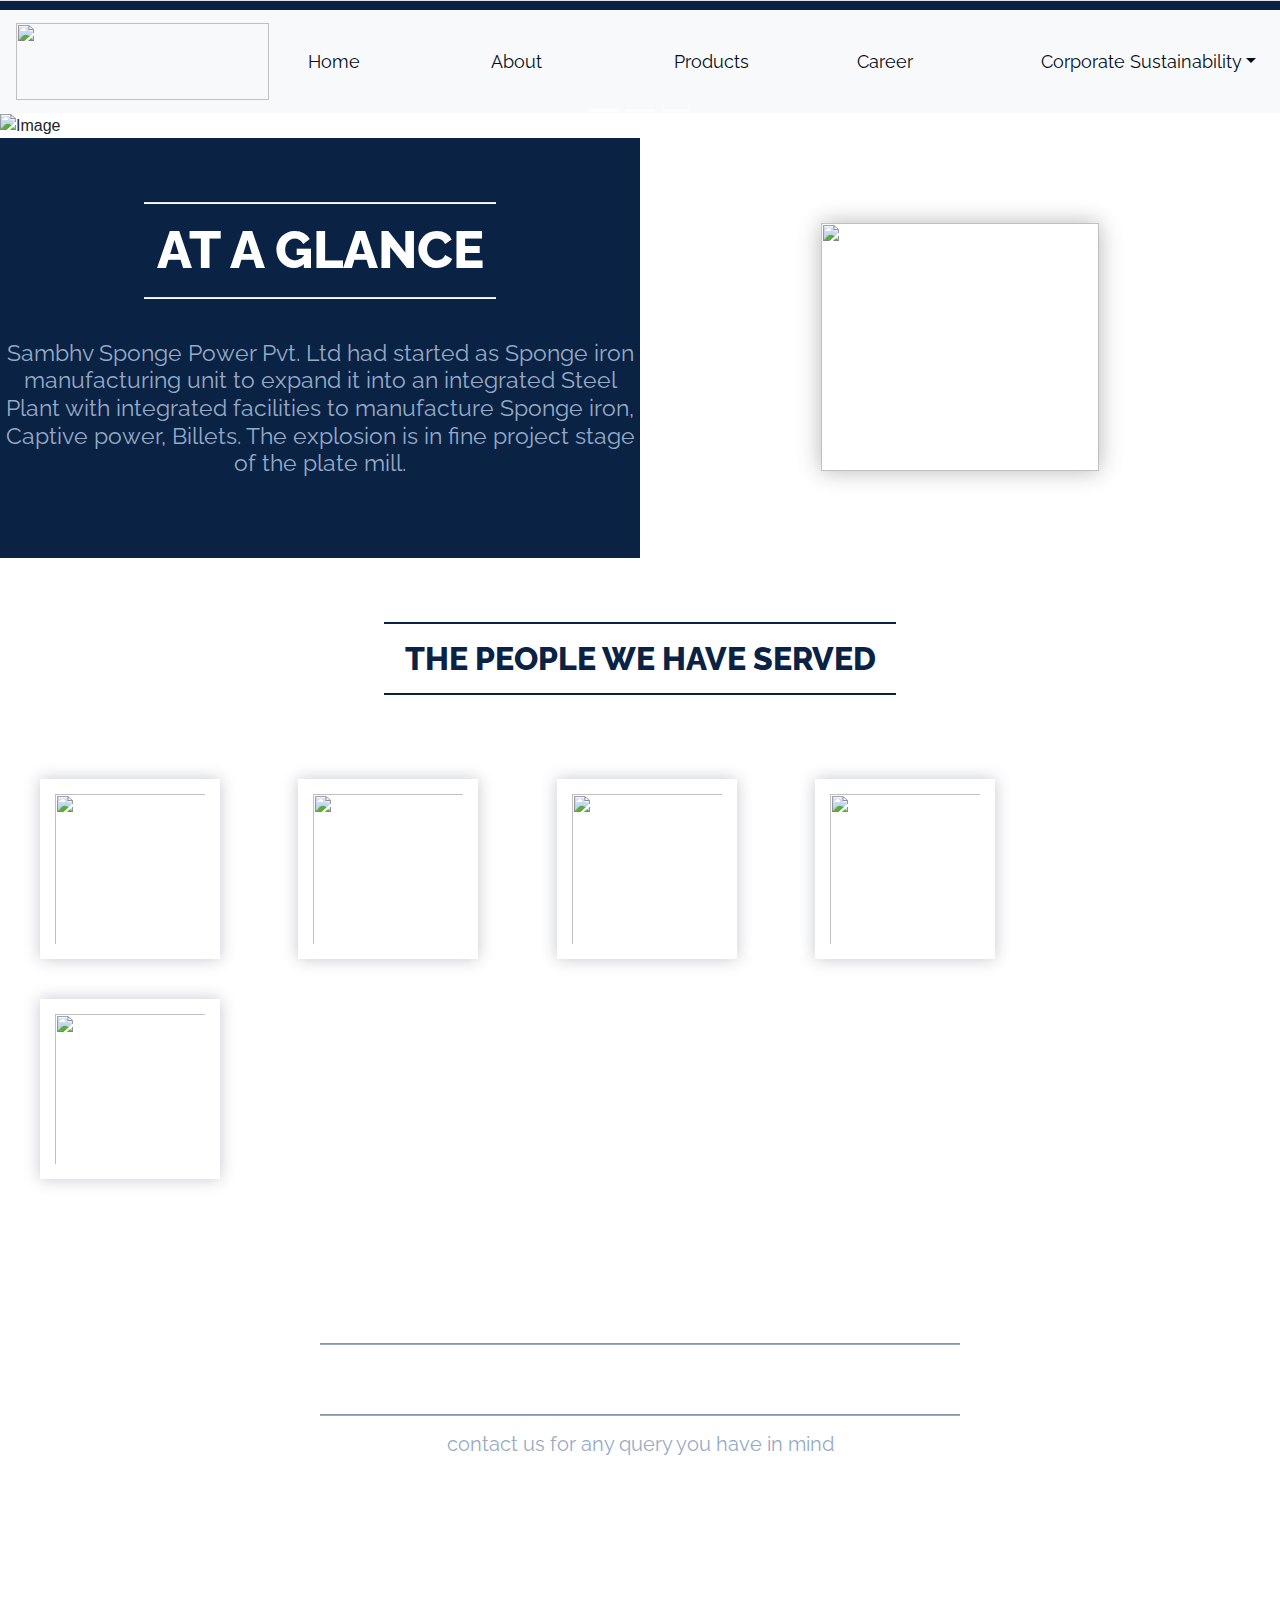
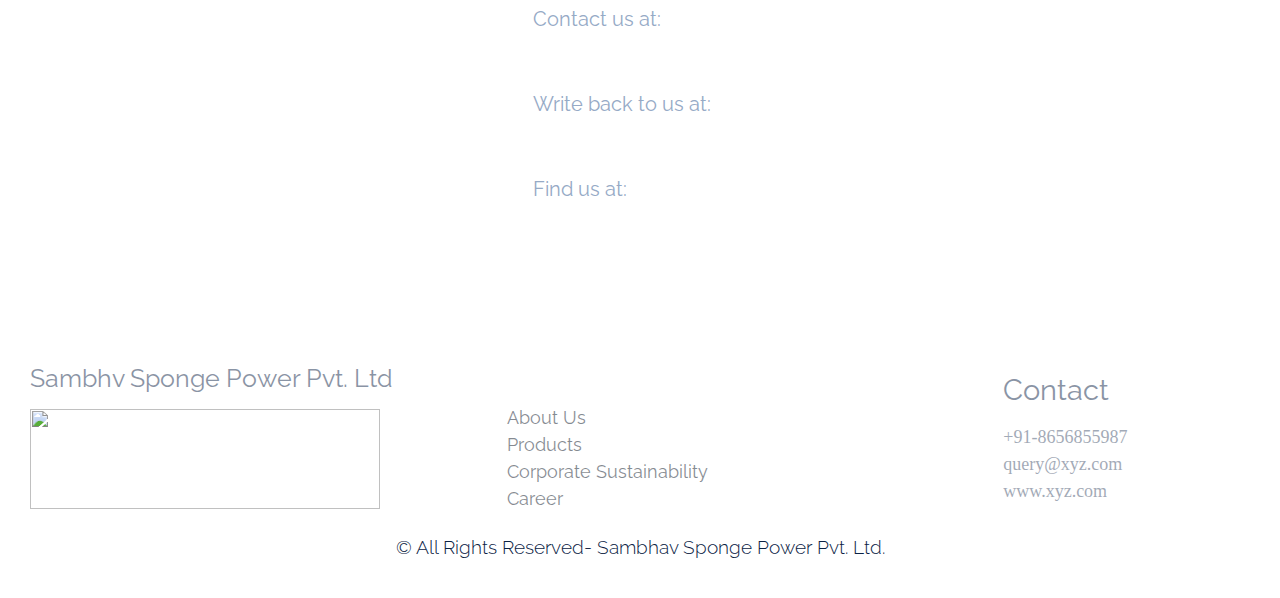
==== commit b564cb30: "33rd Commit" ====
--- a/index.html
+++ b/index.html
@@ -13,156 +13,165 @@
   </head>
   <body>
     <div class="mycontainer">
-        <hr class="iop">
-        <nav class="navbar navbar-expand-md navbar-light bg-light">
-          <a href="index.html" class="navbar-brand"><img src="Images/Logo_2.png" alt="" id="imag1"></a>
-          <button type="button" class="navbar-toggler" data-toggle="collapse" data-target="#navbarCollapse">
-              <span class="navbar-toggler-icon"></span>
-          </button>
-  
-          <div class="collapse navbar-collapse" id="navbarCollapse">
-            <div class="navbar-nav">
-              <a href="index.html" class="nav-item nav-link active" id="New-Anchor">Home</a>
-              <a href="About.html" class="nav-item nav-link active" id="New-Anchor">About</a>
-              <a href="Products.html" class="nav-item nav-link active" id="New-Anchor">Products</a>
-              <a href="Career.html" class="nav-item nav-link active" id="New-Anchor">Career</a>
-              <div class="nav-item dropdown">
-                <a href="#" id="New-Anchor" class="nav-link dropdown-toggle" data-toggle="dropdown">Corporate Sustainability</a>
-                <div class="dropdown-menu">
-                  <div class="drop1"><a href="Envi.html" class="dropdown-item" id="drop">Environment</a></div>
-                  <div class="drop1"><a href="Certi.html" class="dropdown-item" id="drop">Certificate</a></div>
-                  <div class="drop1"><a href="Social.html" class="dropdown-item" id="drop">Social Responsibility</a></div>
-                </div>
+      <hr class="iop">
+      <nav class="navbar navbar-expand-xl navbar-light bg-light">
+        <a href="index.html" class="navbar-brand"><img src="Images/Logo_2.png" alt="" id="imag1"></a>
+        <button type="button" class="navbar-toggler" data-toggle="collapse" data-target="#navbarCollapse">
+            <span class="navbar-toggler-icon"></span>
+        </button>
+        <div class="collapse navbar-collapse" id="navbarCollapse">
+          <div class="navbar-nav">
+            <div class="row" id="nave1">
+              <div class="col-sm-2" id="nave">
+                <a href="index.html" class="nav-item nav-link active" id="New-Anchor">Home</a>
               </div>
-            </div>          
-          </div>
-        </nav>
-          <div id="myCarousel" class="carousel slide" data-ride="carousel">
-            <!-- Indicators -->
-            <ol class="carousel-indicators">
-              <li data-target="#myCarousel" data-slide-to="0" class="active"></li>
-              <li data-target="#myCarousel" data-slide-to="1"></li>
-              <li data-target="#myCarousel" data-slide-to="2"></li>
-            </ol>
-          
-            <!-- Wrapper for slides -->
-            <div class="carousel-inner">
-              <div class="item active">
-                <img src="Images/Image.png" alt="Image" id="imag">
+              <div class="col-sm-2" id="nave">
+                <a href="About.html" class="nav-item nav-link active" id="New-Anchor">About</a>
               </div>
-            </div>
-            <!-- Left and right controls -->
-            <a class="left carousel-control" href="#myCarousel" data-slide="prev">
-              <span class="glyphicon glyphicon-chevron-left"></span>
-              <span class="sr-only">Previous</span>
-            </a>
-            <a class="right carousel-control" href="#myCarousel" data-slide="next">
-              <span class="glyphicon glyphicon-chevron-right"></span>
-              <span class="sr-only">Next</span>
-            </a>
-          </div>
-          <div class="container2">
-            <div class="row" id="glance-info">
-              <div class="col-sm-6 col-12 d-block" id="box5">
-                <br><br>
-                <hr class="xyz">
-                <h2 class="glance-info1">At a glance</h2>
-                <hr class="xyz">
-                <br>
-                <p class="glance-info2">Sambhv Sponge Power Pvt. Ltd had started as Sponge iron manufacturing unit to expand it into an integrated Steel Plant with integrated facilities to manufacture Sponge iron, Captive power, Billets. The explosion is in fine project stage of the plate mill.</p>
+              <div class="col-sm-2" id="nave">
+                <a href="Products.html" class="nav-item nav-link active" id="New-Anchor">Products</a>
               </div>
-              <div class="col-sm-6 col-12 d-block" id="box6">
-                <img src="Images/Since.png" class="union">
+              <div class="col-sm-2" id="nave">
+                <a href="Career.html" class="nav-item nav-link active" id="New-Anchor">Career</a>
               </div>
-            </div>  
-          </div>
-          <div class="row d-block">
-            <div class="col">
-              <br><br>
-              <hr class="abc">
-              <h2 id="heading2"> THE PEOPLE WE HAVE SERVED</h2>
-              <hr class="abc">
-              <br><br>
-              <div class="row" id="image1">
-                <div class="col-3 col-lg-2" id="image2">
-                  <img src="Images/3.jpg" id="image">
-                </div>
-                <div class="col-3 col-lg-2" id="image2">
-                  <img src="Images/4.jpg" id="image">
-                </div>
-                <div class="col-3 col-lg-2" id="image2">
-                  <img src="Images/5.jpg" id="image">
-                </div>
-                <div class="col-3 col-lg-2" id="image2">
-                  <img src="Images/6.jpg" id="image">
-                </div>
-                <div class="col-3 col-lg-2" id="image2">
-                  <img src="Images/7.jpg" id="image">
-                </div>
-              </div>
-            </div>
-          </div>
-        <br><br><br> 
-          <div class="contact">
-            <br><br>
-            <hr class="mno">
-            <h3 class="contact-info">AND WE WANNA SERVE YOU AS WELL</h3>
-            <hr class="mno">
-            <p class="contact-info1">contact us for any query you have in mind</p>
-            <!-- <br><br><br> -->
-            <div class="row" id="row-contact">
-              <div class="col-sm-4 h-100 d-inline-block" id="contact-info5">
-                <!-- <br><br> -->
-                <h1 class="contact-info2">Contact Us</h1>
-              </div>
-              <div class="col-sm-1" id="vl"></div>
-              <div class="col-sm-7" id="row-contact2">
-                <div class="row" id="row-contact1">
-                  <div class="col-6" id="row-contact4">
-                    <p class="contact-info3">Contact us at:<br></p>
-                    <p class="contact-info3">Write back to us at:<br></p>
-                    <p class="contact-info3">Find us at:</p>
-                  </div>
-                  <div class="col-6" id="row-contact3">
-                    <p class="contact-info4">+91-8656855987<br></p>
-                    <p class="contact-info4">query@xyz.com<br></p>
-                    <p class="contact-info4">www.xyz.com</p>
-                  </div>
-                </div> 
-              </div>
-            </div> 
-          </div>
-          <div class="info">
-            <div class="row" id="row-info">
-              <div class="col-sm-4 col-12" id="info-col">
-                <p class="info1">Sambhv Sponge Power Pvt. Ltd</p>
-                <img src="Images/Logo_2.png" class="footer_logo">
-              </div>
-              <div class="col-sm-8 col-12" id="row-info4">
-                <div class="row" id="row-info1">
-                  <div class="col-6" id="row-info3">
-                    <a href="About.html" class="info5">About Us</a><br>
-                    <a href="Products.html" class="info5">Products</a><br>
-                    <a href="#" class="info5">Corporate Sustainability</a></h6><br>
-                    <a href="Career.html" class="info5">Career</a><br>
-                  </div>
-                  <div class="col-6" id="row-info5">
-                    <h5 class="info2">Contact</h5>
-                      <p class="info3">+91-8656855987<br>
-                      query@xyz.com<br>
-                      www.xyz.com
-                      </p>
+              <div class="col-sm-2" id="nave">
+                <div class="nav-item dropdown">
+                  <a href="#" id="New-Anchor" class="nav-link dropdown-toggle" data-toggle="dropdown">Corporate Sustainability</a>
+                  <div class="dropdown-menu">
+                    <div class="drop1"><a href="Envi.html" class="dropdown-item" id="drop">Environment</a></div>
+                    <div class="drop1"><a href="Certi.html" class="dropdown-item" id="drop">Certificate</a></div>
+                    <div class="drop1"><a href="Social.html" class="dropdown-item" id="drop">Social Responsibility</a></div>
                   </div>
                 </div>
               </div>
             </div>
-            <div id="row-info2">
-              <br>
-              <p class="info4">&#169 All Rights Reserved- Sambhav Sponge Power Pvt. Ltd.</p>
+          </div>          
+        </div>
+      </nav>
+      <div id="myCarousel" class="carousel slide" data-ride="carousel">
+        <!-- Indicators -->
+        <ol class="carousel-indicators">
+          <li data-target="#myCarousel" data-slide-to="0" class="active"></li>
+          <li data-target="#myCarousel" data-slide-to="1"></li>
+          <li data-target="#myCarousel" data-slide-to="2"></li>
+        </ol>
+      
+        <!-- Wrapper for slides -->
+        <div class="carousel-inner">
+          <div class="item active">
+            <img src="Images/Image.png" alt="Image" id="imag">
+          </div>
+        </div>
+        <!-- Left and right controls -->
+        <a class="left carousel-control" href="#myCarousel" data-slide="prev">
+          <span class="glyphicon glyphicon-chevron-left"></span>
+          <span class="sr-only">Previous</span>
+        </a>
+        <a class="right carousel-control" href="#myCarousel" data-slide="next">
+          <span class="glyphicon glyphicon-chevron-right"></span>
+          <span class="sr-only">Next</span>
+        </a>
+      </div>
+      <div class="container2">
+        <div class="row" id="glance-info">
+          <div class="col-sm-6 col-12 d-block" id="box5">
+            <br><br>
+            <hr class="xyz">
+            <h2 class="glance-info1">At a glance</h2>
+            <hr class="xyz">
+            <br>
+            <p class="glance-info2">Sambhv Sponge Power Pvt. Ltd had started as Sponge iron manufacturing unit to expand it into an integrated Steel Plant with integrated facilities to manufacture Sponge iron, Captive power, Billets. The explosion is in fine project stage of the plate mill.</p>
+          </div>
+          <div class="col-sm-6 col-12 d-block" id="box6">
+            <img src="Images/Since.png" class="union">
+          </div>
+        </div>  
+      </div>
+      <div class="row d-block">
+        <div class="col">
+          <br><br>
+          <hr class="abc">
+          <h2 id="heading2"> THE PEOPLE WE HAVE SERVED</h2>
+          <hr class="abc">
+          <br><br>
+          <div class="row" id="image1">
+            <div class="col-3 col-lg-2" id="image2">
+              <img src="Images/3.jpg" id="image">
+            </div>
+            <div class="col-3 col-lg-2" id="image2">
+              <img src="Images/4.jpg" id="image">
+            </div>
+            <div class="col-3 col-lg-2" id="image2">
+              <img src="Images/5.jpg" id="image">
+            </div>
+            <div class="col-3 col-lg-2" id="image2">
+              <img src="Images/6.jpg" id="image">
+            </div>
+            <div class="col-3 col-lg-2" id="image2">
+              <img src="Images/7.jpg" id="image">
             </div>
           </div>
-      </div> 
-      </div>       
+        </div>
+      </div>
+      <div class="contact">
+        <br><br>
+        <hr class="mno">
+        <h3 class="contact-info">AND WE WANNA SERVE YOU AS WELL</h3>
+        <hr class="mno">
+        <p class="contact-info1">contact us for any query you have in mind</p>
+        <!-- <br><br><br> -->
+        <div class="row" id="row-contact">
+          <div class="col-sm-4 h-100 d-inline-block" id="contact-info5">
+            <!-- <br><br> -->
+            <h1 class="contact-info2">Contact Us</h1>
+          </div>
+          <div class="col-sm-1" id="vl"></div>
+          <div class="col-sm-7" id="row-contact2">
+            <div class="row" id="row-contact1">
+              <div class="col-6" id="row-contact4">
+                <p class="contact-info3">Contact us at:<br></p>
+                <p class="contact-info3">Write back to us at:<br></p>
+                <p class="contact-info3">Find us at:</p>
+              </div>
+              <div class="col-6" id="row-contact3">
+                <p class="contact-info4">+91-8656855987<br></p>
+                <p class="contact-info4">query@xyz.com<br></p>
+                <p class="contact-info4">www.xyz.com</p>
+              </div>
+            </div> 
+          </div>
+        </div> 
+      </div>
+      <div class="info">
+        <div class="row" id="row-info">
+          <div class="col-sm-4 col-12" id="info-col">
+            <p class="info1">Sambhv Sponge Power Pvt. Ltd</p>
+            <img src="Images/Logo_2.png" class="footer_logo">
+          </div>
+          <div class="col-sm-8 col-12" id="row-info4">
+            <div class="row" id="row-info1">
+              <div class="col-6" id="row-info3">
+                <a href="About.html" class="info5">About Us</a><br>
+                <a href="Products.html" class="info5">Products</a><br>
+                <a href="#" class="info5">Corporate Sustainability</a></h6><br>
+                <a href="Career.html" class="info5">Career</a><br>
+              </div>
+              <div class="col-6" id="row-info5">
+                <h5 class="info2">Contact</h5>
+                  <p class="info3">+91-8656855987<br>
+                  query@xyz.com<br>
+                  www.xyz.com
+                  </p>
+              </div>
+            </div>
+          </div>
+        </div>
+        <div id="row-info2">
+          <br>
+          <p class="info4">&#169 All Rights Reserved- Sambhav Sponge Power Pvt. Ltd.</p>
+        </div>
+      </div>
+    </div>       
   </body>
 </html>
   --- a/Main.css
+++ b/Main.css
@@ -1,7 +1,3 @@
-.container{
-    padding-left: 0px !important;
-    padding-right: 0px !important;
-}
 @media screen and (max-width :577px){
     .dropdown-menu.show{
         width: 500px!important;
@@ -40,19 +36,19 @@
     height:77px;
 }
 .dropdown-menu.show{
-    width: 235px;
+    width: 240px;
     height: 139.5px;
-    box-shadow: 0 3px 6px 0 rgba(0, 0, 0, 0.31);
+    box-shadow: 0 3px 6px 0 rgba(219, 186, 186, 0.31);
     background-color: #ffffff;
     position: absolute;
     padding-bottom: 0px;
     padding-top: 0px;
+    margin-left: 0px;
+    margin-top: 10px;
 }
 .drop1{
-    width:235px;
     height: 46.5px;
     text-align: center;
-    border-bottom: 0.5px solid black;
 }
 #drop{
     font-family: Raleway;
@@ -67,14 +63,19 @@
     padding-top: 15px;
 }
 html, body {
-    width: 1350px;
-    padding: 0;
+    max-width: 100%;
+    overflow-x: hidden;
     margin: auto;
-    background-color: #ffffff;
 }
 @media screen and (max-width :577px){
     .mycontainer{
-        width: 95%;
+        max-width: 100%;
+        margin: auto;
+    }
+    html,body{
+        width: 1370px !important;
+        max-width: none !important;
+        overflow-x: unset !important;
         margin: auto;
     }
 }
@@ -114,7 +115,8 @@
     margin-right: 0px;
 }
 .form-group{
-    padding-left: 20px;
+    padding-left: 50px;
+    padding-right: 50px;
 }
 @media screen and (max-width :577px){
     input::placeholder{
@@ -246,6 +248,14 @@
         margin-bottom: 40px;
     }
 }
+#nave1{
+    width: 100%;
+}
+#nave{
+    margin-left: 15px;
+    margin-right: 5px;
+    width: 800px;
+}
 #New-Anchor{
     font-family: Raleway;
     font-size: 18px;
@@ -256,8 +266,6 @@
     letter-spacing: normal;
     text-align: left;
     color: #030d1b;
-    margin-left: 50px;
-    margin-right: 60px;
 }
 .dropdown-toggle{
     top: 98px;
@@ -274,19 +282,6 @@
     text-align: left;
     color: #030d1b;
 }
-#drop{
-    text-align: center;
-    font-family: Raleway;
-    font-size: 18px;
-    font-weight: normal;
-    font-stretch: normal;
-    font-style: normal;
-    line-height: 1.17;
-    letter-spacing: normal;
-    text-align: center;
-    color: #030d1b;
-    padding-top: 15px;
-}
 @media screen and (max-width :577px){
     .About-image{
         height: 700px!important;
@@ -307,34 +302,34 @@
 .About-image{
     width: 100%;
     max-width: 100%;
-    height: 486px;
+    height: 600px;
     background-image: url("Images/About.png");
     background-size: cover;
 }
 .Certi-image{
     width: 100%;
     max-width: 100%;
-    height: 486px;
+    height: 600px;
     background-size: cover;
     background-image: url("Images/Certif.png");
 }
 .Envir-image{
     width: 100%;
     max-width: 100%;
-    height: 486px;
+    height: 600px;
     background-size: cover;
     background-image: url("Images/Envir.png");
 }
 .Product-image{
     width: 100%;
     max-width: 100%;
-    height: 486px;
+    height: 600px;
     background-size: cover;
     background-image: url("Images/Product.png");
 }
 .Social-image{
     width: 100%;
-    height: 486px;
+    height: 600px;
     background-size: cover;
     background-image: url("Images/Social 1.png");
     max-width: 100%;
@@ -345,7 +340,7 @@
     }
 }
 .common{
-    margin-top: 309px;
+    margin-top: 400px;
     margin-left: 46px;
     height: auto;
     max-width: 100%;
@@ -1023,10 +1018,13 @@
     height: auto;
     margin-left: 0px;
     margin-right: 0px;
+    margin-bottom: 80px;
 }
 #image2{
     margin-left: 25px;
     margin-right: 20px;
+    margin-top: 20px;
+    margin-bottom: 20px;
 }
 .contact-info{
     font-family: Raleway;
@@ -1139,9 +1137,6 @@
 }
 @media screen and (max-width:577px)
 {
-    .row.d-block{
-        height: 850px !important;
-    }
     #heading2{
         font-size: 60px !important;
     }
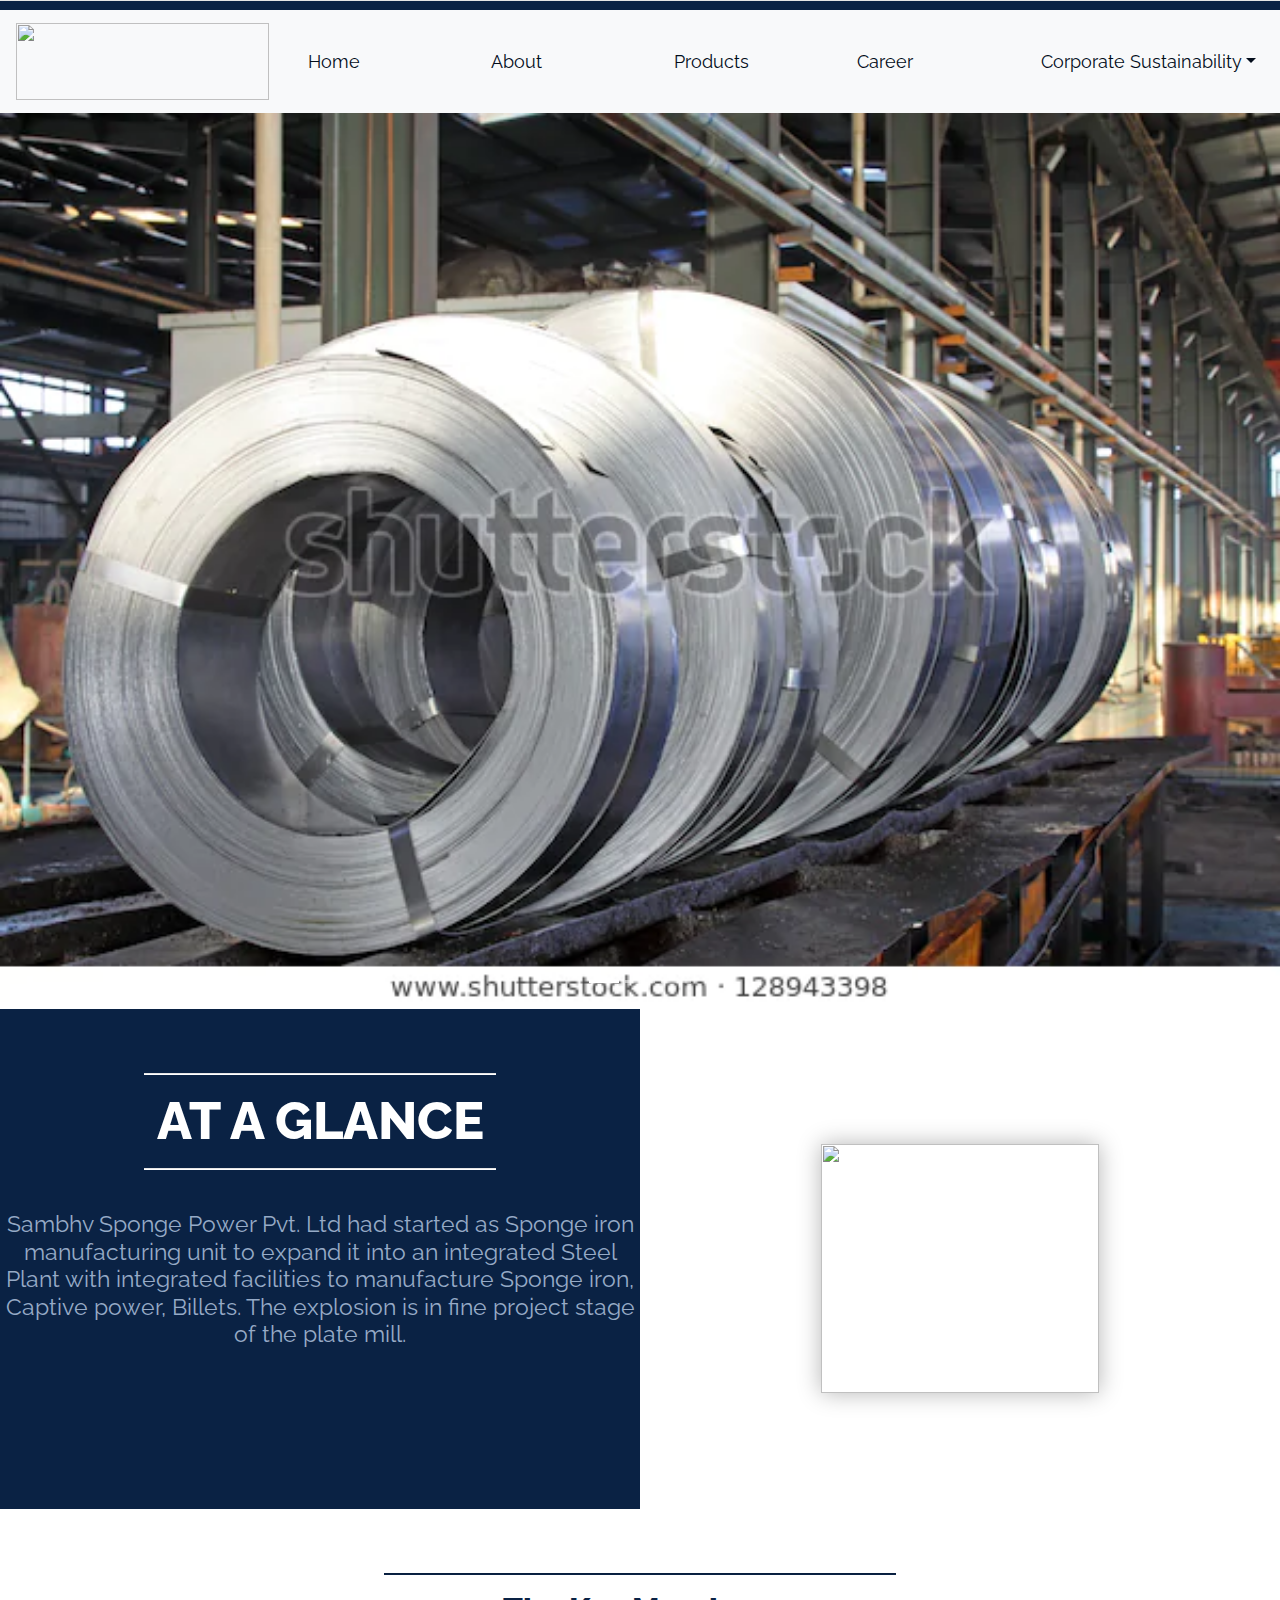
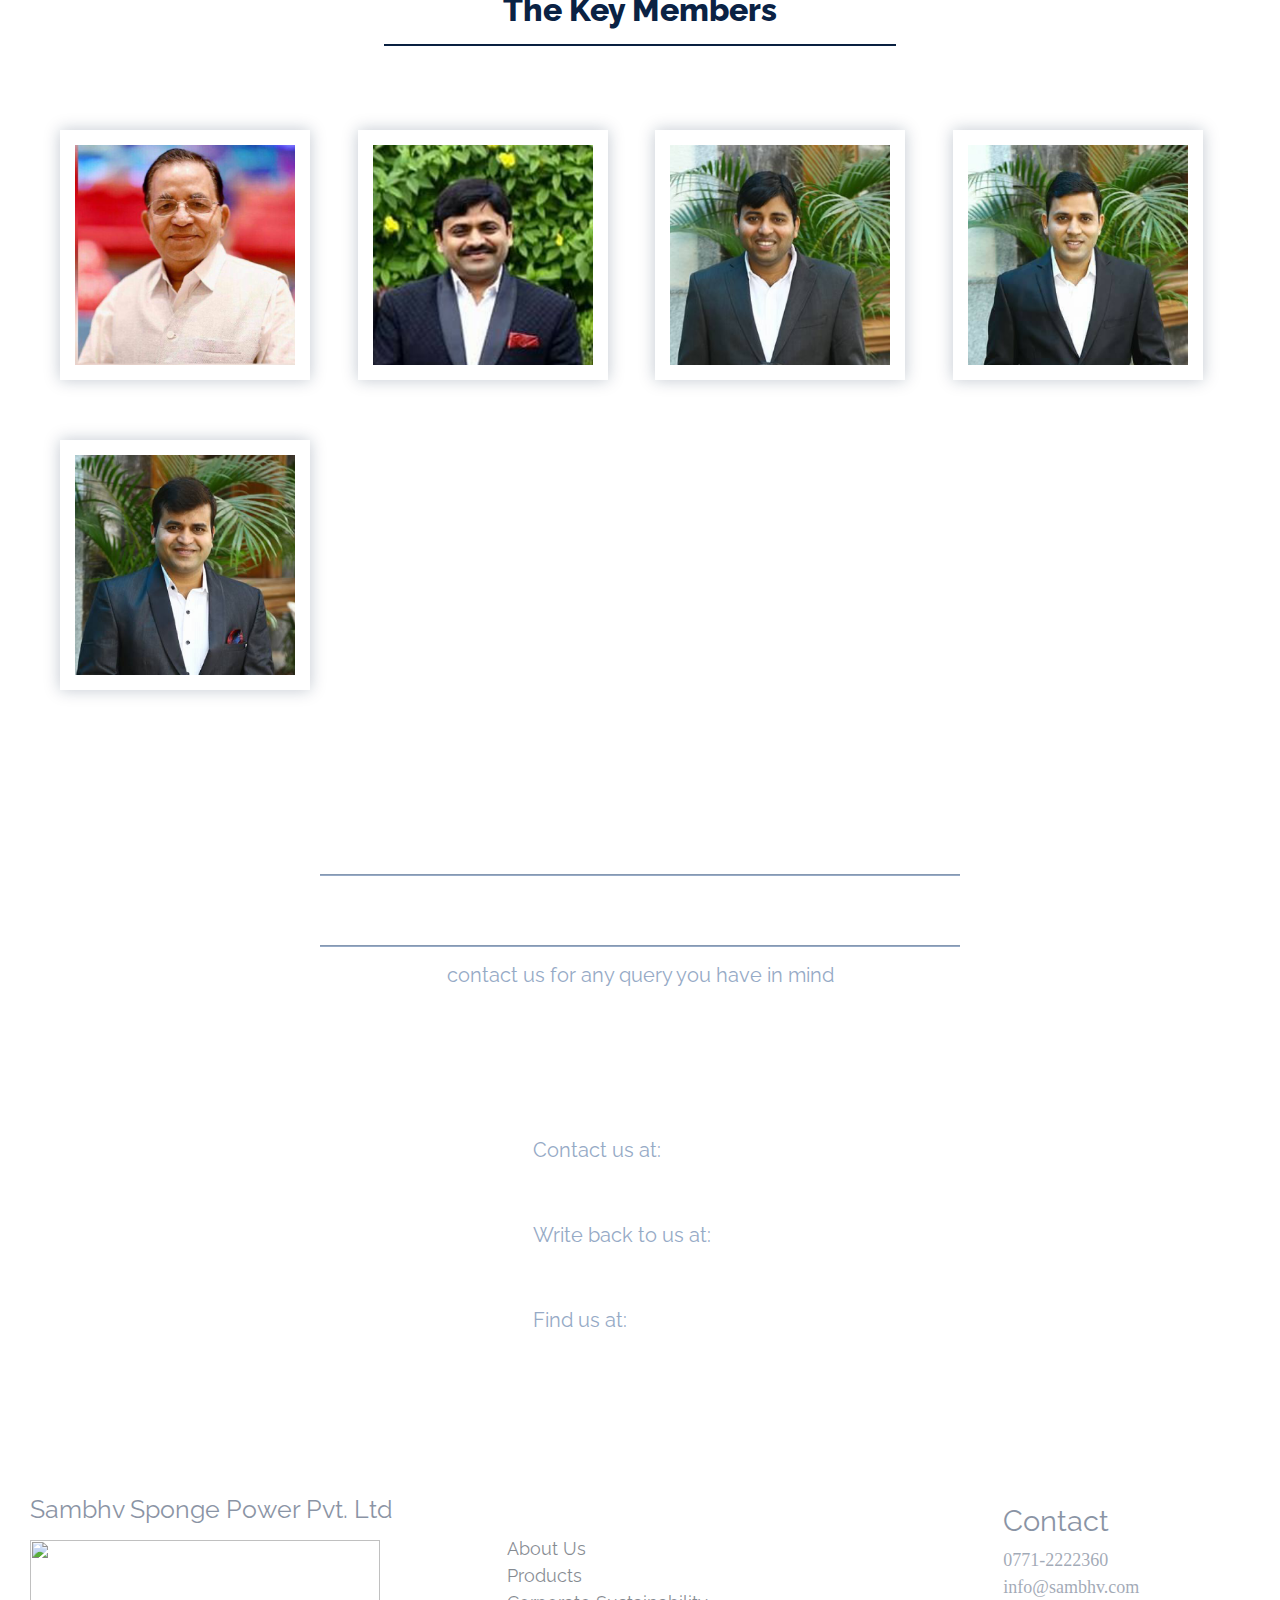
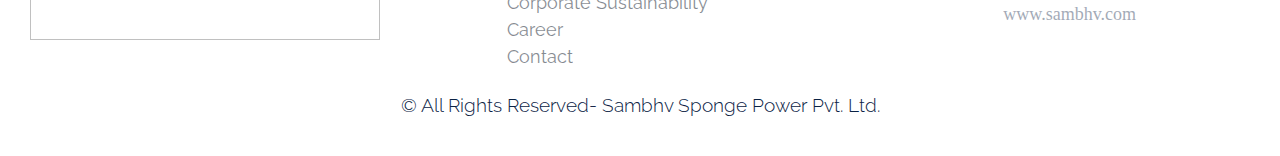
==== commit bf2f757f: "36th Commit" ====
--- a/index.html
+++ b/index.html
@@ -59,7 +59,7 @@
         <!-- Wrapper for slides -->
         <div class="carousel-inner">
           <div class="item active">
-            <img src="Images/Image.png" alt="Image" id="imag">
+            <img src="Images/image.webp" alt="Image" id="imag">
           </div>
         </div>
         <!-- Left and right controls -->
@@ -91,24 +91,24 @@
         <div class="col">
           <br><br>
           <hr class="abc">
-          <h2 id="heading2"> THE PEOPLE WE HAVE SERVED</h2>
+          <h2 id="heading2">The Key Members</h2>
           <hr class="abc">
           <br><br>
           <div class="row" id="image1">
-            <div class="col-3 col-lg-2" id="image2">
-              <img src="Images/3.jpg" id="image">
+            <div class="col-4 col-xl col-lg-4 col-md-6 col-sm-12" id="image2">
+              <img src="Images/3.png" id="image">
             </div>
-            <div class="col-3 col-lg-2" id="image2">
-              <img src="Images/4.jpg" id="image">
+            <div class="col-4 col-xl col-lg-4 col-md-6 col-sm-12" id="image2">
+              <img src="Images/4.png" id="image">
             </div>
-            <div class="col-3 col-lg-2" id="image2">
-              <img src="Images/5.jpg" id="image">
+            <div class="col-4 col-xl col-lg-4 col-md-6 col-sm-12" id="image2">
+              <img src="Images/5.png" id="image">
             </div>
-            <div class="col-3 col-lg-2" id="image2">
-              <img src="Images/6.jpg" id="image">
+            <div class="col-4 col-xl col-lg-4 col-md-6 col-sm-12" id="image2">
+              <img src="Images/6.png" id="image">
             </div>
-            <div class="col-3 col-lg-2" id="image2">
-              <img src="Images/7.jpg" id="image">
+            <div class="col-4 col-xl col-lg-4 col-md-6 col-sm-12" id="image2">
+              <img src="Images/7.png" id="image">
             </div>
           </div>
         </div>
@@ -134,9 +134,9 @@
                 <p class="contact-info3">Find us at:</p>
               </div>
               <div class="col-6" id="row-contact3">
-                <p class="contact-info4">+91-8656855987<br></p>
-                <p class="contact-info4">query@xyz.com<br></p>
-                <p class="contact-info4">www.xyz.com</p>
+                <p class="contact-info4">0771-2222360<br></p>
+                <p class="contact-info4">info@sambhv.com<br></p>
+                <p class="contact-info4">www.sambhv.com</p>
               </div>
             </div> 
           </div>
@@ -155,12 +155,13 @@
                 <a href="Products.html" class="info5">Products</a><br>
                 <a href="#" class="info5">Corporate Sustainability</a></h6><br>
                 <a href="Career.html" class="info5">Career</a><br>
+                <a href="Contact.html" class="info5">Contact</a><br>
               </div>
               <div class="col-6" id="row-info5">
-                <h5 class="info2">Contact</h5>
-                  <p class="info3">+91-8656855987<br>
-                  query@xyz.com<br>
-                  www.xyz.com
+                <a href="Contact.html" class="info2">Contact</a>
+                  <p class="info3">0771-2222360<br>
+                  info@sambhv.com<br>
+                  www.sambhv.com
                   </p>
               </div>
             </div>
@@ -168,7 +169,7 @@
         </div>
         <div id="row-info2">
           <br>
-          <p class="info4">&#169 All Rights Reserved- Sambhav Sponge Power Pvt. Ltd.</p>
+          <p class="info4">&#169 All Rights Reserved- Sambhv Sponge Power Pvt. Ltd.</p>
         </div>
       </div>
     </div>       
--- a/Main.css
+++ b/Main.css
@@ -22,6 +22,53 @@
         width: 420px !important;
         margin-top: 25px;
     }
+}
+@media screen and (max-width :577px){
+    #map{
+        height: 1100px !important;
+        padding-left: 0px !important;
+        padding-right: 0px !important;
+    }
+    .map-info1{
+        font-size: 70px!important;
+        padding-left: 20px !important;
+    }
+    .map-info2{
+        font-size: 50px!important;
+        padding-left: 20px !important;
+    }
+}
+#map{
+    width: 100%;
+    height: 700px;
+    border: 0px;
+    padding-left:30px;
+    padding-right: 30px;
+}
+.map-info1{
+    font-family: Raleway;
+    font-size:40px;
+    font-weight: normal;
+    font-stretch: normal;
+    font-style: normal;
+    line-height: 1.17;
+    letter-spacing: normal;
+    text-align: left;
+    color: #030d1b;
+    padding-top: 10px;
+    padding-left: 50px;
+}
+.map-info2{
+    font-family: Raleway;
+    font-size: 24px;
+    font-weight: normal;
+    font-stretch: normal;
+    font-style: normal;
+    line-height: 1.17;
+    letter-spacing: normal;
+    text-align: left;
+    color: #030d1b;
+    padding-left: 50px;
 }
 @media screen and (max-width :577px){
     #imag{
@@ -235,6 +282,14 @@
     border: solid 1px #030d1b;
     background-color: #ffffff;
 }
+.line{
+    height: 2px;
+    width: 95%;
+    background: #0A2244 0% 0% no-repeat padding-box;
+    opacity: 1;
+    margin-top: 0px;
+    margin-bottom: 0px;
+}
 .iop{
     height: 9px;
     background: #0A2244 0% 0% no-repeat padding-box;
@@ -351,6 +406,14 @@
     width: 100%;
     background-color: #f2f2f2;
 }
+.Certi-info{
+    height: auto;
+    width: 100%;
+}
+.Envir-info{
+    height: auto;
+    width: 100%;
+}
 @media screen and (max-width :577px){
     p.Certi-info2{
         font-size: 40px!important;
@@ -361,19 +424,19 @@
 }
 .Certi-info1{
     font-family: Raleway;
-    font-size: 32px;
+    font-size: 45px;
     font-weight: 800;
     font-stretch: normal;
     font-style: normal;
     line-height: 1.16;
     letter-spacing: normal;
-    text-align: left;
+    text-align: center;
     color: #0a2244;
-    padding-left: 20px;
+    text-transform: uppercase;
 }
 p.Certi-info2{
     font-family: Raleway;
-    font-size: 24px;
+    font-size: 30px;
     font-weight: normal;
     font-stretch: normal;
     font-style: normal;
@@ -381,15 +444,38 @@
     letter-spacing: normal;
     text-align: left;
     color: #56667e;
-    padding-left: 20px;
-    padding-top: 10px;
-    padding-bottom: 30px;
-    margin-bottom: 0px;
+    margin-left: 40px;
+    margin-right: 60px;
+}
+.Certi-info3{
+    font-family: Raleway;
+    font-size: 30px;
+    font-weight: normal;
+    font-stretch: normal;
+    font-style: normal;
+    line-height: 1.21;
+    letter-spacing: normal;
+    text-align: center;
+    color: #0a2244;
+    margin-left: 130px;
+    margin-right: 130px;
+}
+#Cert{
+    margin-right: 150px;
+    margin-left: 100px;
+}
+#Cert1{
+    text-align: center;
 }
 @media screen and (max-width :577px){
     p.About-info1{
         font-size: 50px!important;
     }
+}
+.About-info{
+    width: 100%;
+    height: 580px;
+    background-color: #f1f7ff;
 }
 p.About-info1{
     padding-left: 10px;
@@ -397,7 +483,7 @@
     margin-bottom: 0px;
     opacity: 0.69;
     font-family: Raleway;
-    font-size: 28px;
+    font-size: 32px;
     font-weight: normal;
     font-stretch: normal;
     font-style: normal;
@@ -406,6 +492,44 @@
     text-align: left;
     color: #0a2244;
     padding-bottom: 30px;
+    margin-left: 80px;
+    margin-right: 80px;
+}
+.About-info2{
+    font-family: Raleway;
+    font-size: 50px;
+    font-weight: 800;
+    font-stretch: normal;
+    font-style: normal;
+    line-height: 1.16;
+    letter-spacing: normal;
+    text-align: center;
+    color: #0a2244;
+}
+.About-info3{
+    margin-left: 80px;
+    margin-right: 80px;
+    margin-top: 60px;
+}
+.About-info4{
+    opacity: 0.69;
+    font-family: Raleway;
+    font-size: 32px;
+    font-weight: normal;
+    font-stretch: normal;
+    font-style: italic;
+    line-height: 1.68;
+    letter-spacing: normal;
+    text-align: left;
+    color: #0a2244;
+}
+.line1{
+    height: 3px;
+    width: 40%;
+    background: #0A2244 0% 0% no-repeat padding-box;
+    opacity: 1;
+    margin-top: 0px;
+    margin-bottom: 0px;
 }
 @media screen and (max-width :577px){
     p.Product-info1{
@@ -438,7 +562,7 @@
 }
 .Envir-info1{
     font-family: Raleway;
-    font-size: 32px;
+    font-size: 50px;
     font-weight: 800;
     font-stretch: normal;
     font-style: normal;
@@ -446,22 +570,44 @@
     letter-spacing: normal;
     text-align: left;
     color: #0a2244;
-    padding-left: 20px;
+    margin-left: 50px;
+    padding-top: 40px;
 }
 .Envir-info2{
     font-family: Raleway;
-    font-size: 24px;
+    font-size: 30px;
     font-weight: normal;
     font-stretch: normal;
     font-style: normal;
     line-height: 1.21;
     letter-spacing: normal;
-    text-align: left;
+    text-align: center;
     color: #56667e;
-    padding-left: 80px; 
-    padding-top: 10px;
-    padding-bottom: 30px;
-    margin-bottom: 0px;
+    display: block;
+    margin-left: auto;
+    margin-right: auto;
+}
+.Envir-info3{
+    opacity: 0.69;
+    font-family: Raleway;
+    font-size: 30px;
+    font-weight: normal;
+    font-stretch: normal;
+    font-style: normal;
+    line-height: 1.21;
+    letter-spacing: normal;
+    text-align: left;
+    color: #0a2244;
+    margin-left: 50px;
+    margin-right: 70px;
+}
+.Envir-image1{
+    text-align: center;
+    width: 93.9px;
+    height: 144.6px;
+    display: block;
+    margin-left: auto;
+    margin-right: auto;
 }
 @media screen and (max-width :577px){
     p.social-info2{
@@ -471,9 +617,15 @@
         font-size: 60px!important;
     }
 }
+.social-info{
+    width: 100%;
+    height: 549px;
+    opacity: 0.82;
+    background-color: #0a2244;
+}
 .social-info1{
     font-family: Raleway;
-    font-size: 32px;
+    font-size: 45px;
     font-weight: 800;
     font-stretch: normal;
     font-style: normal;
@@ -481,12 +633,12 @@
     letter-spacing: normal;
     text-align: left;
     color: #0a2244;
-    padding-left: 20px;
+    margin-left: 40px;
 }
 p.social-info2{
     opacity: 0.69;
     font-family: Raleway;
-    font-size: 24px;
+    font-size: 28px;
     font-weight: normal;
     font-stretch: normal;
     font-style: normal;
@@ -494,10 +646,39 @@
     letter-spacing: normal;
     text-align: left;
     color: #0a2244;
-    padding-left: 20px; 
+    margin-left: 40px; 
+    margin-right: 40px;
     padding-top: 10px;
     padding-bottom: 30px;
     margin-bottom: 0px;  
+}
+.social-info3{
+    font-family: Raleway;
+    font-size: 51px;
+    font-weight: 800;
+    font-stretch: normal;
+    font-style: normal;
+    line-height: 1.18;
+    letter-spacing: normal;
+    text-align: left;
+    color: #ffffff;
+    margin-left: 46px;
+    padding-top: 57px;
+}
+.social-info4{
+    margin-left: 367px;
+    margin-right: 150px;
+}
+.social-info5{
+    font-family: Raleway;
+    font-size: 32px;
+    font-weight: 600;
+    font-stretch: normal;
+    font-style: normal;
+    line-height: 1.21;
+    letter-spacing: normal;
+    text-align: left;
+    color: #ffffff;
 }
 @media screen and (max-width: 577px){
     .container2
@@ -506,7 +687,7 @@
     }
 }
 .container2{
-    height: 420px;
+    height: 500px;
     /* max-height: 840px; */
     background-color:#fff;
     /* min-height: 840px; */
@@ -605,7 +786,7 @@
 }
 #box5{
     width: 100%;
-    height: 420px;
+    height: 500px;
     text-align: center;
     overflow: hidden;
     position: relative;
@@ -616,7 +797,7 @@
 }
 #box6{
     max-width:100%;
-    height: 420px;
+    height: 500px;
     background-image: url("Images/Mask Group 1.png");
     background-position: center;
     background-size: cover;
@@ -631,7 +812,7 @@
     width: 278.6px;
     height: 248.6px;
     box-shadow: 0 0 22px 0 rgba(0, 0, 0, 0.29);
-    margin-top: 85px;
+    margin-top: 135px;
 }
 #box1{
     width: 100%;
@@ -1000,31 +1181,32 @@
     background-color: #96aac6;
 }
 #image{
-    width: 180px;
-    height: 180px;
+    width: 250px;
+    height: 250px;
     box-shadow: 0 0 15px 0 rgba(10, 34, 68, 0.25);
     border: solid 15px #ffffff;
+    margin-left: 20px;
 }
 @media screen and (max-width :577px){
     #image{
-        height: 250px !important; 
-        width: 250px !important;  
+        height: 350px !important;
+        width: 350px !important;  
         margin-top: 50px; 
         margin-left: 50px;
     }
 }
 #image1{
-    width: 100%;
     height: auto;
-    margin-left: 0px;
-    margin-right: 0px;
+    margin-left: 40px;
+    margin-right: 50px;
     margin-bottom: 80px;
 }
 #image2{
-    margin-left: 25px;
-    margin-right: 20px;
     margin-top: 20px;
-    margin-bottom: 20px;
+    margin-bottom: 40px;
+    padding-right: 0px;
+    padding-left: 0px;
+    vertical-align: center;
 }
 .contact-info{
     font-family: Raleway;
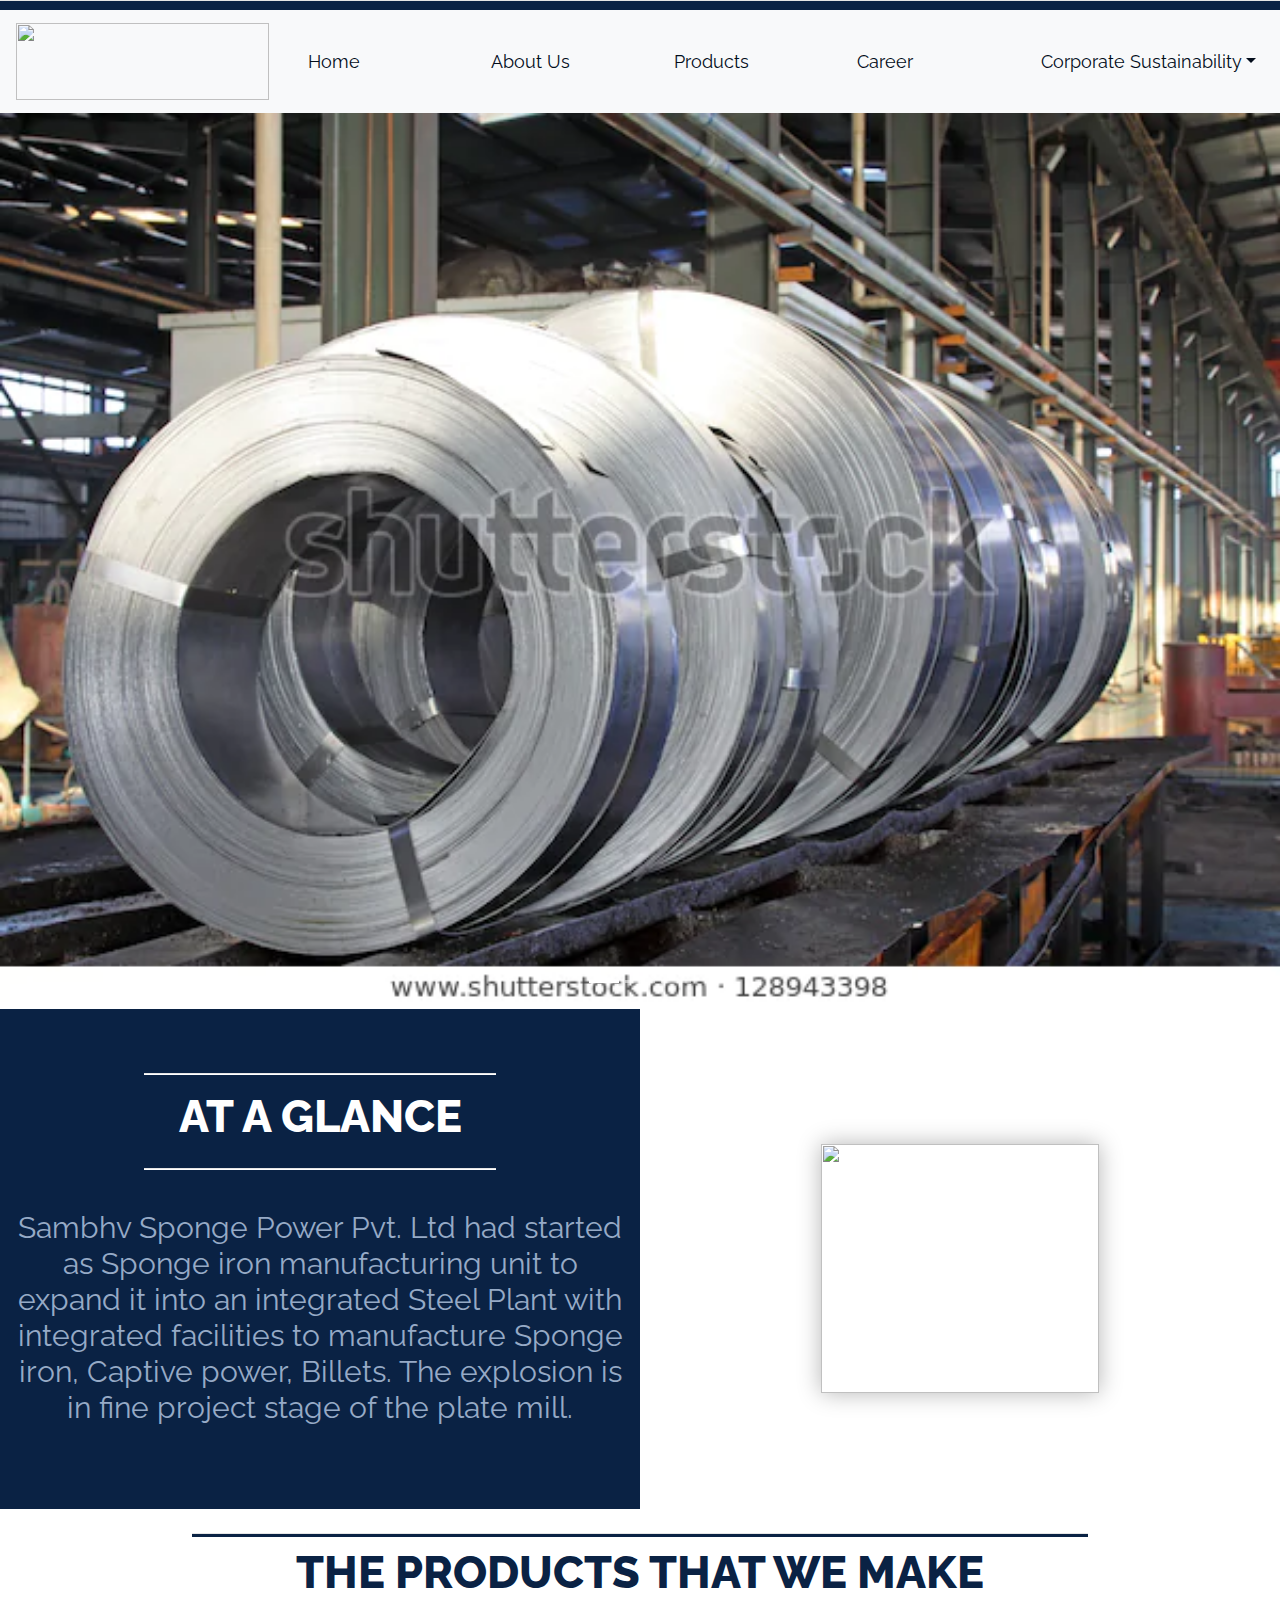
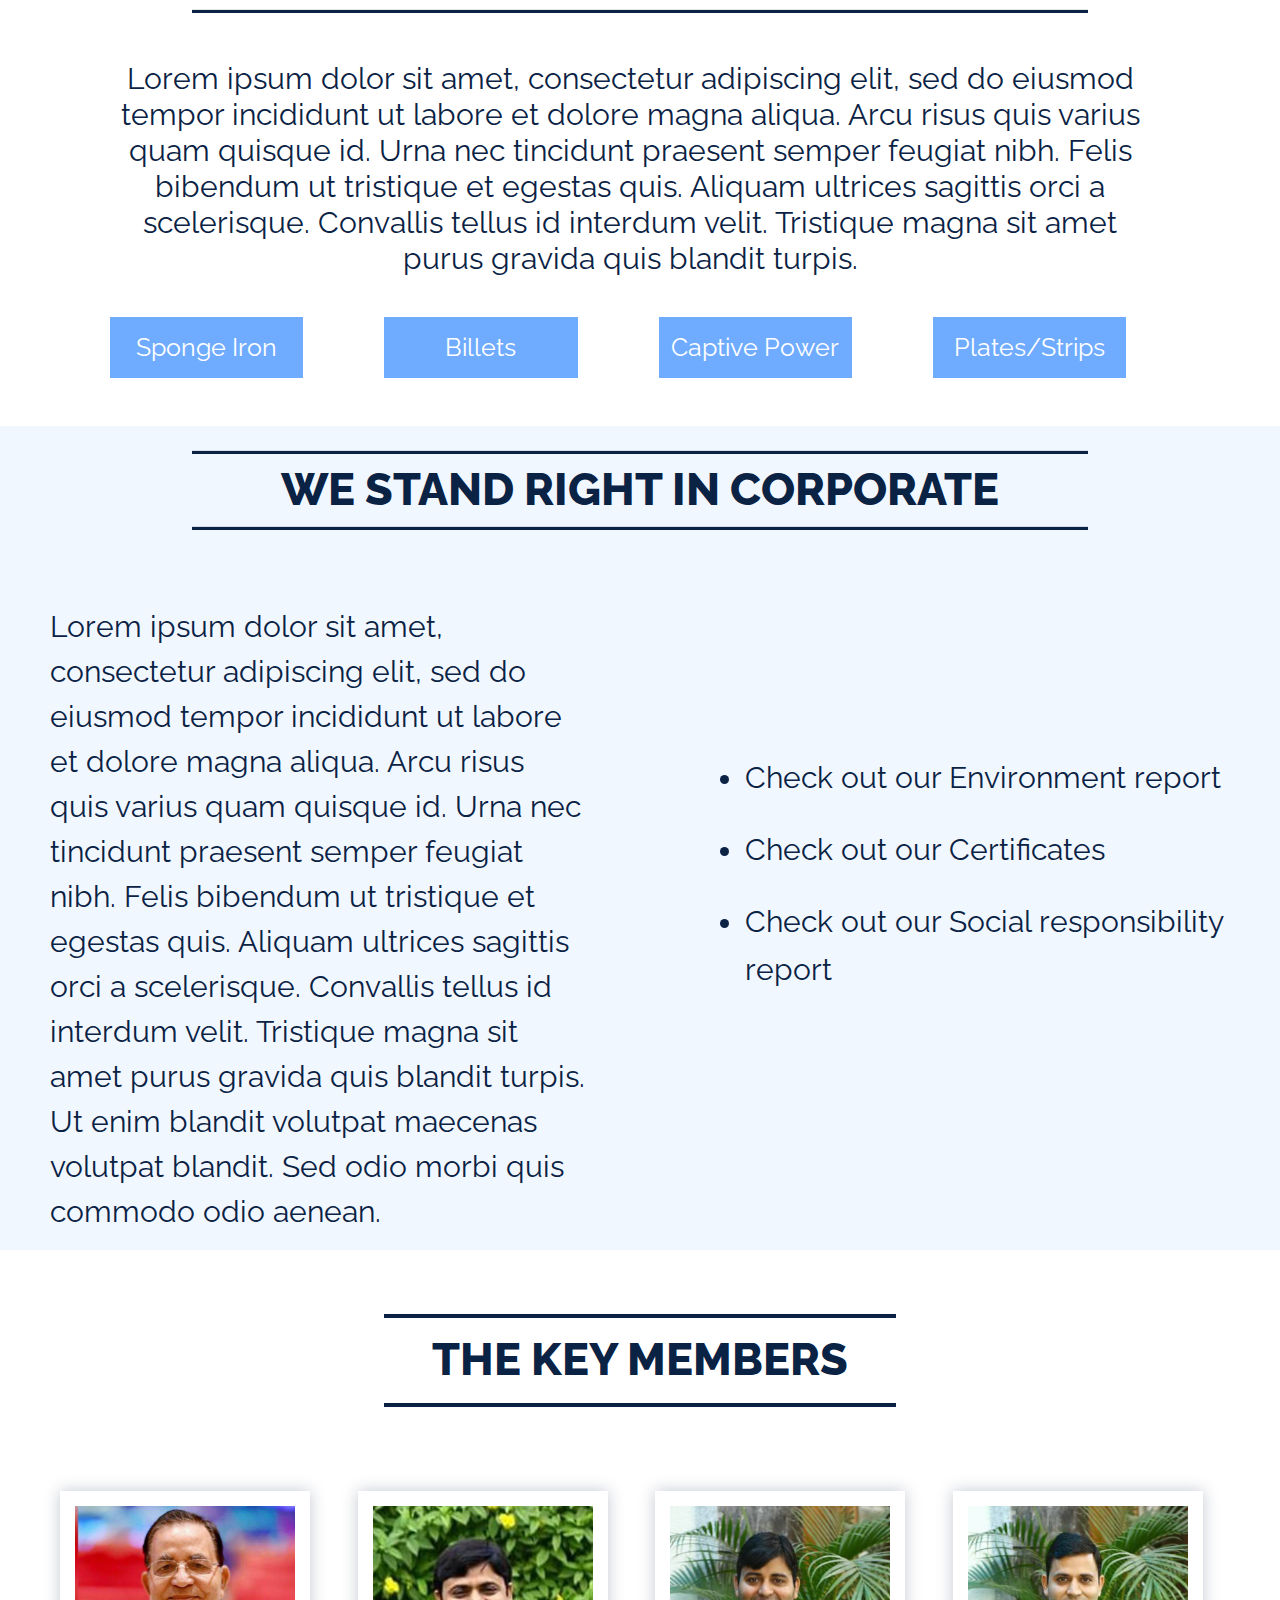
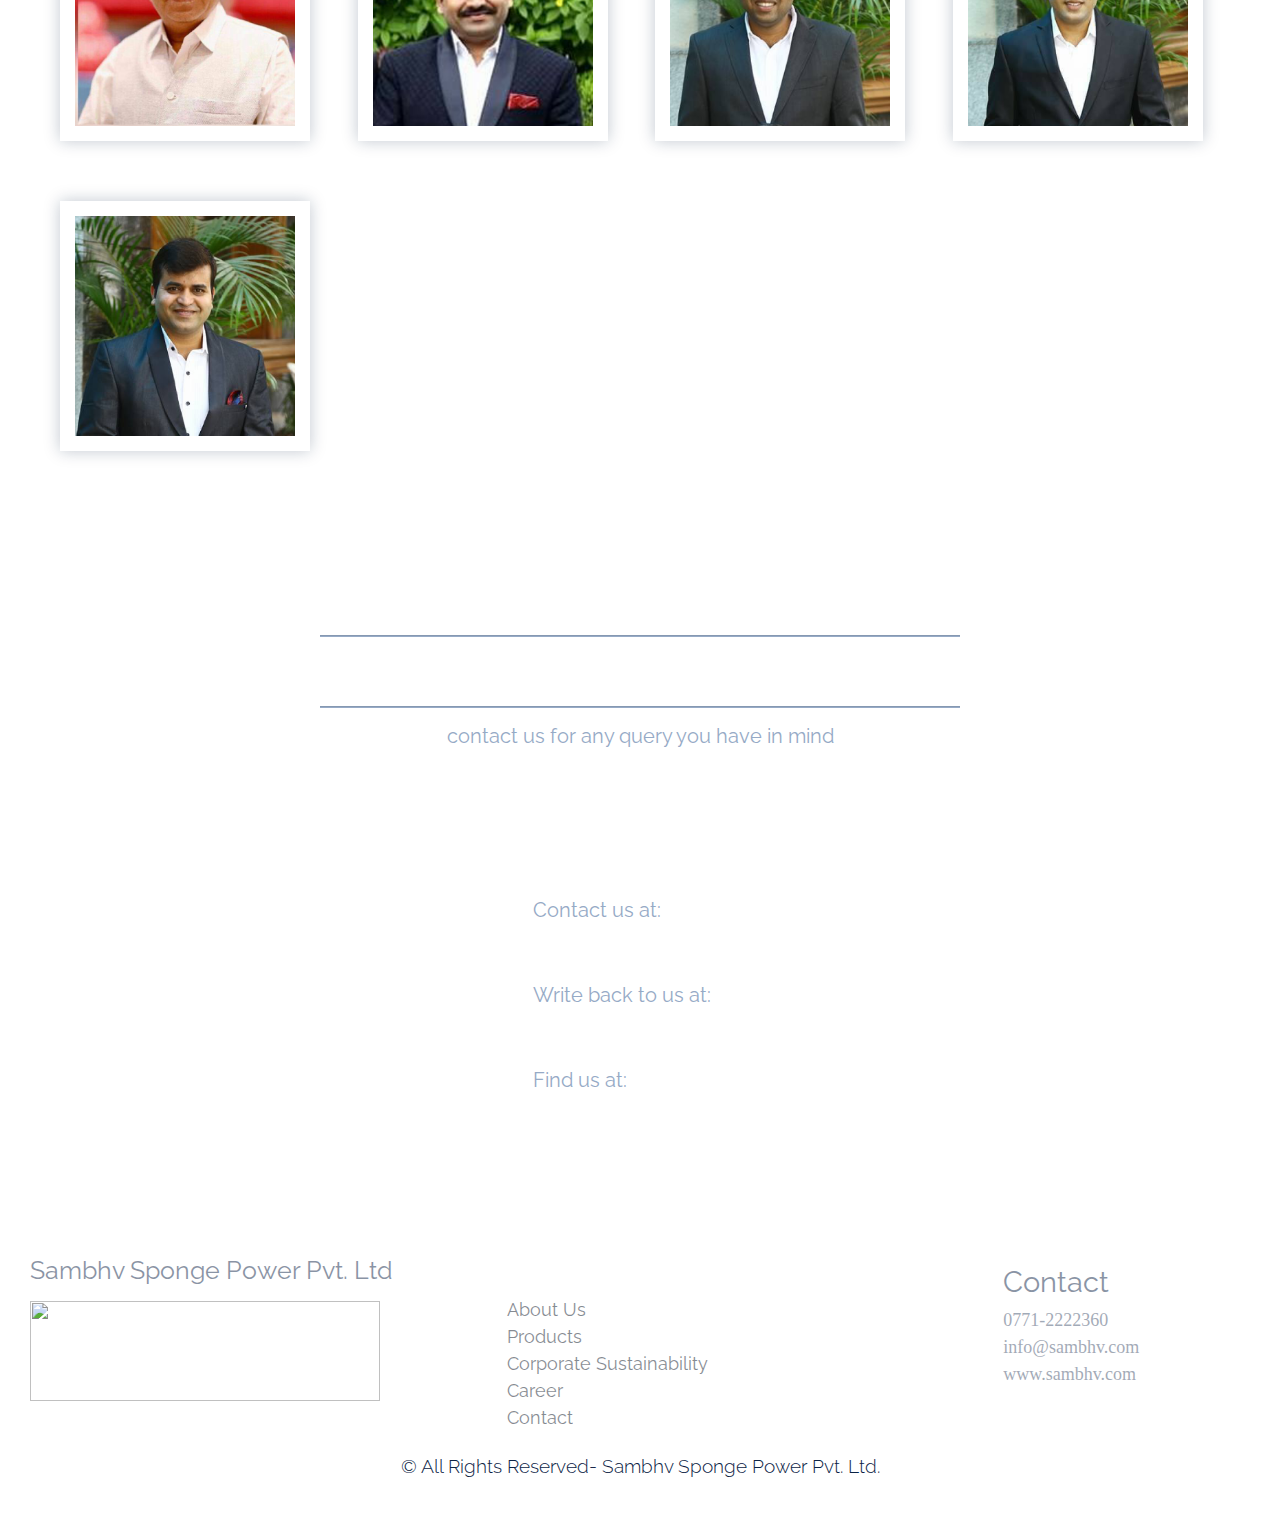
==== commit 825cfdd7: "37th Commit" ====
--- a/index.html
+++ b/index.html
@@ -26,7 +26,7 @@
                 <a href="index.html" class="nav-item nav-link active" id="New-Anchor">Home</a>
               </div>
               <div class="col-sm-2" id="nave">
-                <a href="About.html" class="nav-item nav-link active" id="New-Anchor">About</a>
+                <a href="About.html" class="nav-item nav-link active" id="New-Anchor">About Us</a>
               </div>
               <div class="col-sm-2" id="nave">
                 <a href="Products.html" class="nav-item nav-link active" id="New-Anchor">Products</a>
@@ -87,6 +87,52 @@
           </div>
         </div>  
       </div>
+      <div class="prod">
+        <br> 
+        <hr class="line2">
+        <h2 class="prod1">The Products that we make</h2>
+        <hr class="line2">
+        <br>
+        <br>
+        <p class="prod2">Lorem ipsum dolor sit amet, consectetur adipiscing elit, sed do eiusmod tempor incididunt ut labore et dolore magna aliqua. Arcu risus quis varius quam quisque id. Urna nec tincidunt praesent semper feugiat nibh. Felis bibendum ut tristique et egestas quis. Aliquam ultrices sagittis orci a scelerisque. Convallis tellus id interdum velit. Tristique magna sit amet purus gravida quis blandit turpis. </p>
+        <br>
+        <div class="row" id="prod3">
+          <div class="col-6 col-lg-2 col-sm-6" id="prod4">
+            <p id="prod5">Sponge Iron</p>
+          </div>
+          <div class="col-6 col-lg-2 col-sm-6" id="prod4">
+            <p id="prod5">Billets</p>
+          </div>
+          <div class="col-6 col-lg-2 col-sm-6" id="prod4">
+            <p id="prod5">Captive Power</p>
+          </div>
+          <div class="col-6 col-lg-2 col-sm-6" id="prod4">
+            <p id="prod5">Plates/Strips</p>
+          </div>
+        </div>
+        <br><br>  
+      </div>
+      <div class="detail">
+        <br>
+        <hr class="line3">
+        <h2 class="detail1">We stand right  in corporate</h2>
+        <hr class="line3">
+        <br>
+        <div class="row" id="detail2">
+          <div class="col-lg-6">
+            <p class="detail3">Lorem ipsum dolor sit amet, consectetur adipiscing elit, sed do eiusmod tempor incididunt ut labore et dolore magna aliqua. Arcu risus quis varius quam quisque id. Urna nec tincidunt praesent semper feugiat nibh. Felis bibendum ut tristique et egestas quis. Aliquam ultrices sagittis orci a scelerisque. Convallis tellus id interdum velit. Tristique magna sit amet purus gravida quis blandit turpis. Ut enim blandit volutpat maecenas volutpat blandit. Sed odio morbi quis commodo odio aenean.</p>
+          </div>
+          <div class="col-lg-6" id="detail5">
+            <ul>
+              <li class="detail4">Check out our Environment report</li>
+              <br>
+              <li class="detail4">Check out our Certificates</li>
+              <br>
+              <li class="detail4">Check out our Social responsibility report</li>
+            </ul>
+          </div>
+        </div>
+      </div>
       <div class="row d-block">
         <div class="col">
           <br><br>
--- a/Main.css
+++ b/Main.css
@@ -284,7 +284,7 @@
 }
 .line{
     height: 2px;
-    width: 95%;
+    width: 98%;
     background: #0A2244 0% 0% no-repeat padding-box;
     opacity: 1;
     margin-top: 0px;
@@ -406,6 +406,10 @@
     width: 100%;
     background-color: #f2f2f2;
 }
+.About-info5{
+    height: auto;
+    width: 100%;
+}
 .Certi-info{
     height: auto;
     width: 100%;
@@ -421,6 +425,13 @@
     .Certi-info1{
         font-size: 60px!important;
     }
+    .Certi-info3{
+        font-size: 40px !important;
+    }
+    #Cert2{
+        width: 300px;
+        height: 220px;
+    }
 }
 .Certi-info1{
     font-family: Raleway;
@@ -440,7 +451,7 @@
     font-weight: normal;
     font-stretch: normal;
     font-style: normal;
-    line-height: 1.21;
+    line-height: 1.50;
     letter-spacing: normal;
     text-align: left;
     color: #56667e;
@@ -453,7 +464,7 @@
     font-weight: normal;
     font-stretch: normal;
     font-style: normal;
-    line-height: 1.21;
+    line-height: 1.50;
     letter-spacing: normal;
     text-align: center;
     color: #0a2244;
@@ -466,15 +477,29 @@
 }
 #Cert1{
     text-align: center;
+    margin-bottom: 50px;
+}
+#Cert2{
+    width: 220px;
+    height: 150px;
 }
 @media screen and (max-width :577px){
     p.About-info1{
         font-size: 50px!important;
     }
+    .About-info2{
+        font-size: 60px !important;
+    }
+    .About-info4{
+        font-size: 50px !important;
+    }
+    .line1{
+        width: 50% !important;
+    }
 }
 .About-info{
     width: 100%;
-    height: 580px;
+    height: auto;
     background-color: #f1f7ff;
 }
 p.About-info1{
@@ -487,7 +512,7 @@
     font-weight: normal;
     font-stretch: normal;
     font-style: normal;
-    line-height: 1.18;
+    line-height: 1.50;
     letter-spacing: normal;
     text-align: left;
     color: #0a2244;
@@ -531,22 +556,175 @@
     margin-top: 0px;
     margin-bottom: 0px;
 }
+.line2{
+    height: 3px;
+    width: 70%;
+    background: #0A2244 0% 0% no-repeat padding-box;
+    opacity: 1;
+    margin-top: 0px;
+    margin-bottom: 0px;
+}
+.prod1{
+    font-family: Raleway;
+    font-size: 45px;
+    font-weight: 800;
+    font-stretch: normal;
+    font-style: normal;
+    line-height: 1.16;
+    letter-spacing: normal;
+    text-align: center;
+    text-transform: uppercase;
+    margin-top: 10px;
+    margin-bottom: 10px;
+    color: #0a2244;
+}
+.prod2{
+    font-family: Raleway;
+    font-size: 30px;
+    font-weight: normal;
+    font-stretch: normal;
+    font-style: normal;
+    line-height: 1.2;
+    letter-spacing: normal;
+    text-align: center;
+    color: #0a2244;
+    margin-left: 100px;
+    margin-right: 120px;
+}
+#prod3{
+    margin-right: 60px;
+    margin-left: 60px;
+}
+#prod4{
+    width: 280px;
+    padding-right: 0px;
+    padding-left: 0px;
+    background-color: #6fabff;
+    margin-right: 31px;
+    margin-left: 50px;
+}
+#prod5{
+    vertical-align: middle;
+    font-family: Raleway;
+    font-size: 25px;
+    font-weight: normal;
+    font-stretch: normal;
+    font-style: normal;
+    line-height: 1.2;
+    letter-spacing: normal;
+    text-align: center;
+    color: #ffffff;
+    margin-top: 15px;
+}
+.line3{
+    height: 3px;
+    width: 70%;
+    background: #0A2244 0% 0% no-repeat padding-box;
+    opacity: 1;
+    margin-top: 0px;
+    margin-bottom: 0px;
+}
+.detail{
+    width: 100%;
+    height: auto;
+    background-color: #f1f7ff;
+}
+.detail1{
+    font-family: Raleway;
+    font-size: 45px;
+    font-weight: 800;
+    font-stretch: normal;
+    font-style: normal;
+    line-height: 1.16;
+    letter-spacing: normal;
+    text-transform: uppercase;
+    text-align: center;
+    margin-top: 10px;
+    margin-bottom: 10px;
+    color: #0a2244;
+}
+.detail3{
+    font-family: Raleway;
+    font-size: 30px;
+    font-weight: normal;
+    font-stretch: normal;
+    font-style: normal;
+    line-height: 1.5;
+    letter-spacing: normal;
+    text-align: left;
+    color: #0a2244;
+    margin-top: 50px;
+    margin-left: 50px;
+    margin-right: 40px;
+}
+.detail4{
+    font-family: Raleway;
+    font-size: 30px;
+    font-weight: normal;
+    font-stretch: normal;
+    font-style: normal;
+    line-height: 1.6;
+    letter-spacing: normal;
+    text-align: left;
+    color: #0a2244;
+    margin-left: 50px;
+    margin-right: 50px;
+}
+#detail5{
+    padding-top: 200px;
+}
+.dec{
+    width: 100%;
+    height: auto;
+}
+.dec1{
+    font-family: Raleway;
+    font-size: 50px;
+    font-weight: normal;
+    font-stretch: normal;
+    font-style: normal;
+    line-height: 1.18;
+    letter-spacing: normal;
+    text-align: left;
+    text-transform: uppercase;
+    color: #0a2244;
+    margin-left: 40px;
+}
+.dec2{
+    font-family: Raleway;
+    font-size: 30px;
+    font-weight: normal;
+    font-stretch: normal;
+    font-style: normal;
+    line-height: 1.5;
+    letter-spacing: normal;
+    text-align: left;
+    color: #b1c4df;
+    margin-right:50px;
+    margin-left: 40px;
+}
+.dec3{
+    margin-left: 90px;
+    margin-top: 100px;
+}
+
 @media screen and (max-width :577px){
     p.Product-info1{
         font-size: 50px!important;
     }
 }
 p.Product-info1{
-    padding-left: 10px;
+    margin-left: 40px;
+    margin-right: 40px;
     padding-top: 30px;
     margin-bottom: 0px;
     opacity: 0.69;
     font-family: Raleway;
-    font-size: 22px;
-    font-weight: normal;
-    font-stretch: normal;
-    font-style: normal;
-    line-height: 1.18;
+    font-size: 30px;
+    font-weight: normal;
+    font-stretch: normal;
+    font-style: normal;
+    line-height: 1.5;
     letter-spacing: normal;
     text-align: left;
     color: #0a2244;
@@ -558,6 +736,9 @@
     }
     .Envir-info1{
         font-size: 60px!important;
+    }
+    .Envir-info3{
+        font-size: 45px !important;
     }
 }
 .Envir-info1{
@@ -594,7 +775,7 @@
     font-weight: normal;
     font-stretch: normal;
     font-style: normal;
-    line-height: 1.21;
+    line-height: 1.5;
     letter-spacing: normal;
     text-align: left;
     color: #0a2244;
@@ -611,15 +792,24 @@
 }
 @media screen and (max-width :577px){
     p.social-info2{
-        font-size: 40px!important;
+        font-size: 50px!important;
     }
     .social-info1{
-        font-size: 60px!important;
+        font-size: 70px!important;
+    }
+    .social-info3{
+        font-size: 70px !important;
+    }
+    .social-info4{
+        margin-right: 120px !important;
+    }
+    .social-info5{
+        font-size: 50px !important;
     }
 }
 .social-info{
     width: 100%;
-    height: 549px;
+    height: auto;
     opacity: 0.82;
     background-color: #0a2244;
 }
@@ -629,7 +819,7 @@
     font-weight: 800;
     font-stretch: normal;
     font-style: normal;
-    line-height: 1.16;
+    line-height: 1.50;
     letter-spacing: normal;
     text-align: left;
     color: #0a2244;
@@ -647,10 +837,7 @@
     text-align: left;
     color: #0a2244;
     margin-left: 40px; 
-    margin-right: 40px;
-    padding-top: 10px;
-    padding-bottom: 30px;
-    margin-bottom: 0px;  
+    margin-right: 40px;  
 }
 .social-info3{
     font-family: Raleway;
@@ -675,7 +862,7 @@
     font-weight: 600;
     font-stretch: normal;
     font-style: normal;
-    line-height: 1.21;
+    line-height: 1.68;
     letter-spacing: normal;
     text-align: left;
     color: #ffffff;
@@ -694,16 +881,15 @@
     /* min-width: 75%; */
 }
 .container1{
-    max-height:2496px ;
-    background-color:#fff;
-    min-height: 25%;
+    height: auto;
+    width: 100%;
 }  
 .container3{
     height:auto;
     background-color:#fff;
 }
 #product-row{
-    height: inherit;
+    height:auto;
     width: 100%;
     float: left;
     margin-left: 0px;
@@ -1134,7 +1320,7 @@
     text-transform: uppercase;
     height: 61px;
     font-family: Raleway;
-    font-size: 52px;
+    font-size: 45px;
     font-weight: 800;
     font-stretch: normal;
     font-style: normal;
@@ -1145,7 +1331,7 @@
 }
 .glance-info2{
     font-family: Raleway;
-    font-size: 23px;
+    font-size: 30px;
     font-weight: normal;
     font-stretch: normal;
     font-style: normal;
@@ -1153,16 +1339,19 @@
     letter-spacing: normal;
     text-align: center;
     color: #96aac6;
+    margin-left: 10px;
+    margin-right: 10px;
 }
 #heading2{
     font-family: Raleway;
-    font-size: 32px;
+    font-size: 45px;
     font-weight: 800;
     font-stretch: normal;
     font-style: normal;
     line-height: 1.16;
     letter-spacing: normal;
     text-align: center;
+    text-transform: uppercase;
     color: #0a2244;
 }
 .xyz{
@@ -1172,7 +1361,7 @@
 }
 .abc{
     width: 40%;
-    height: 1px;
+    height: 3px;
     background-color: #0a2244;
 }
 .mno{
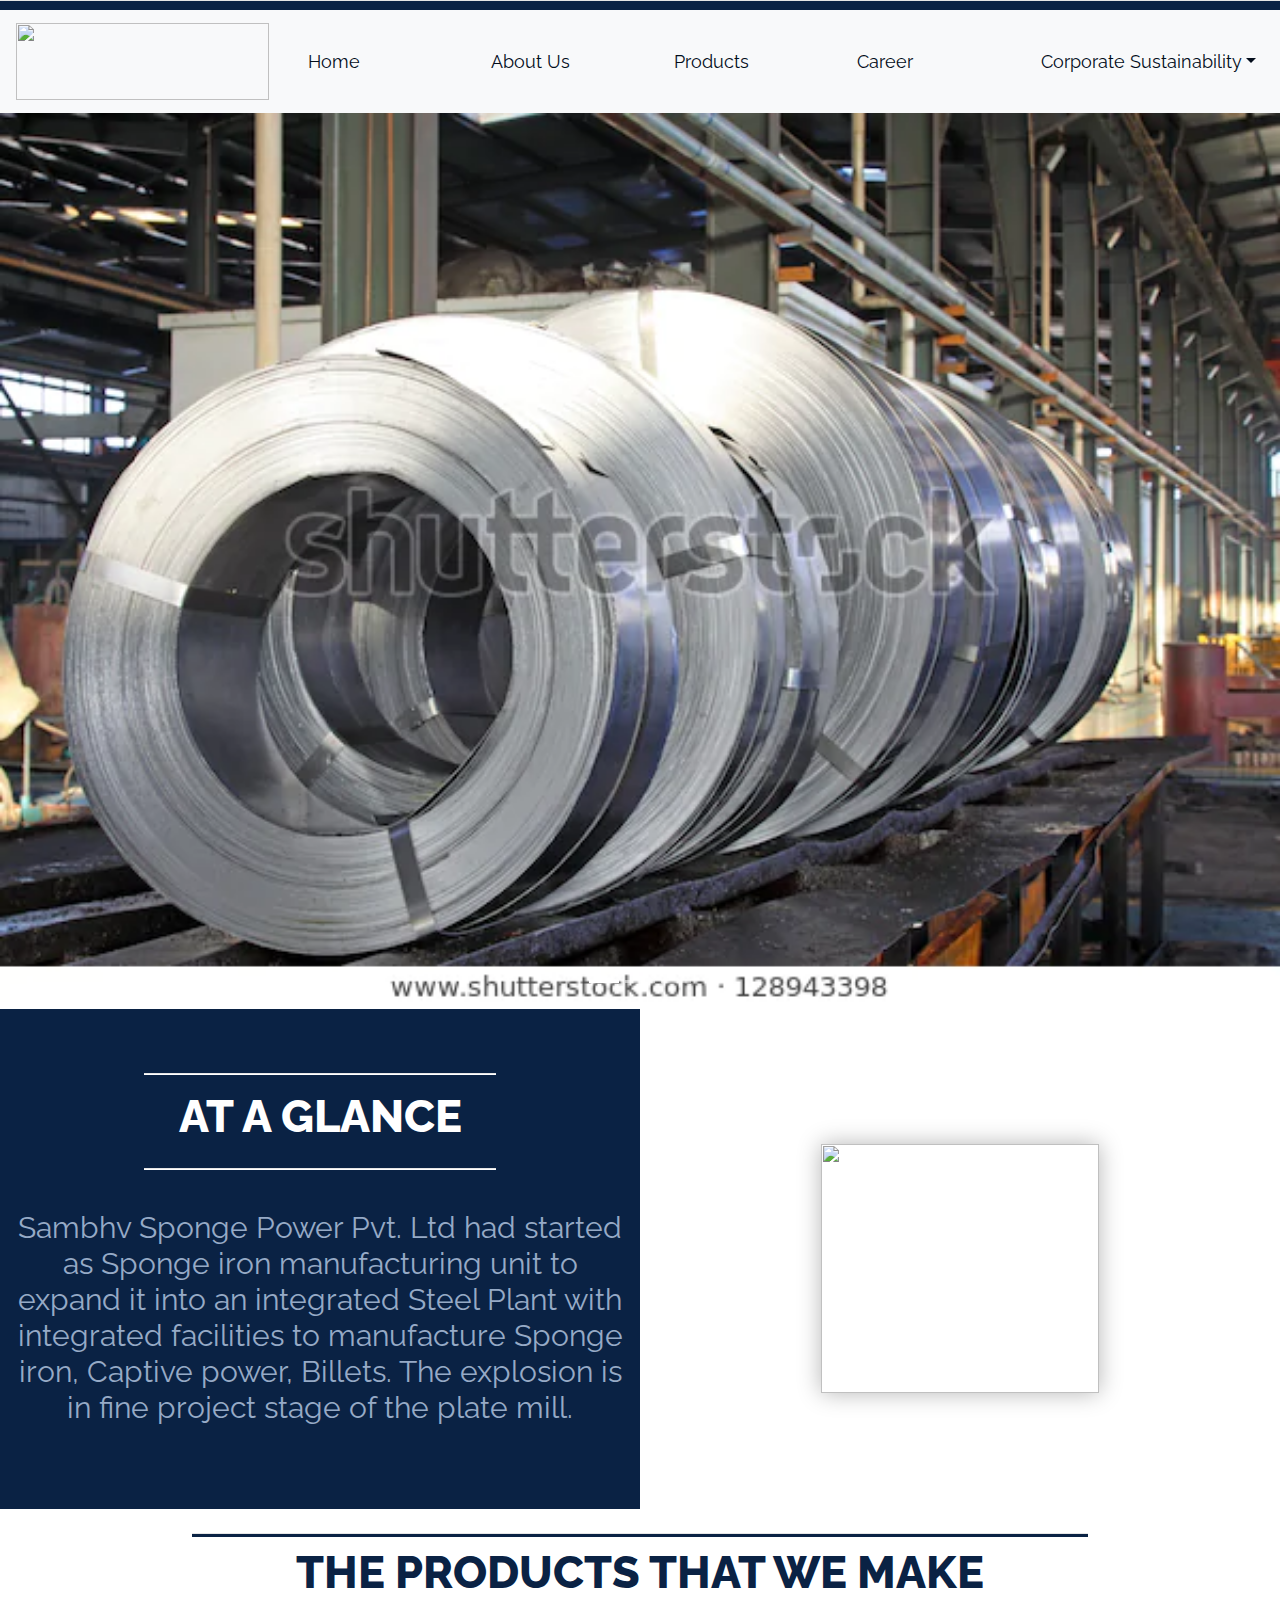
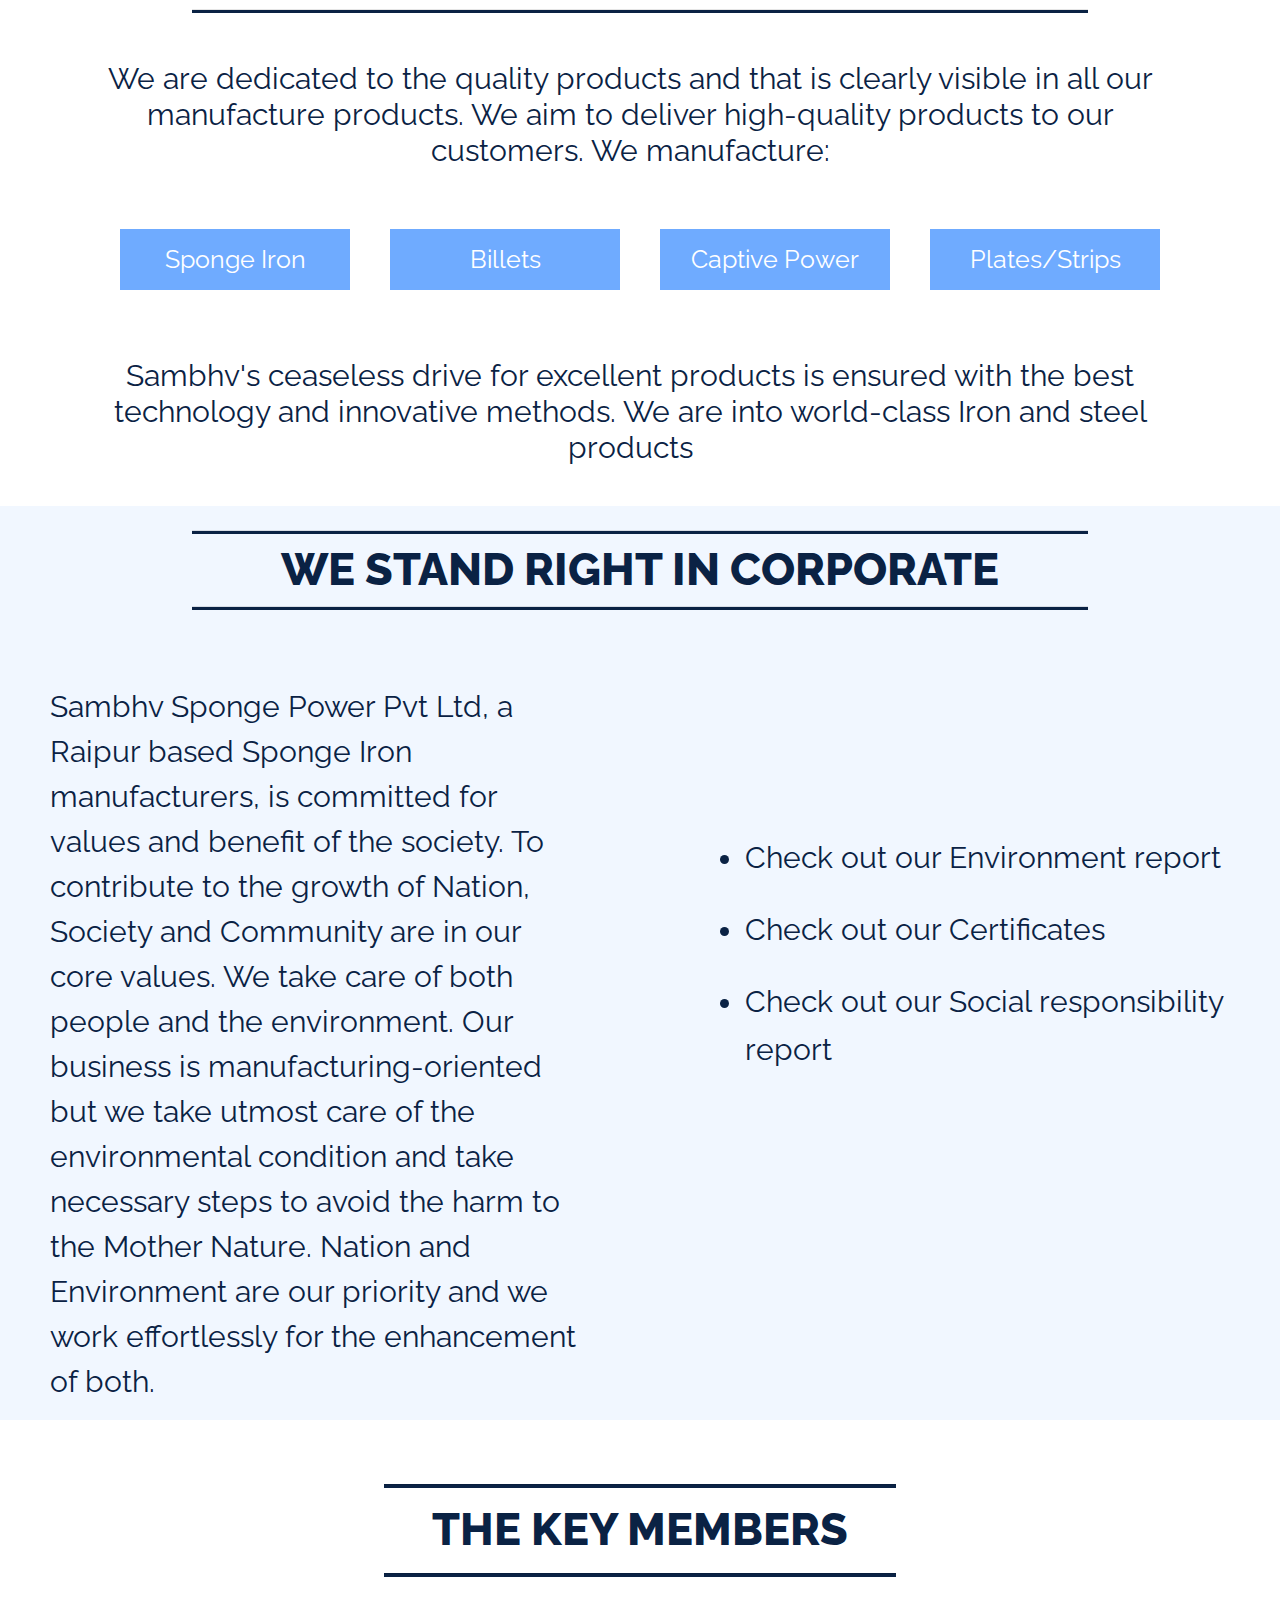
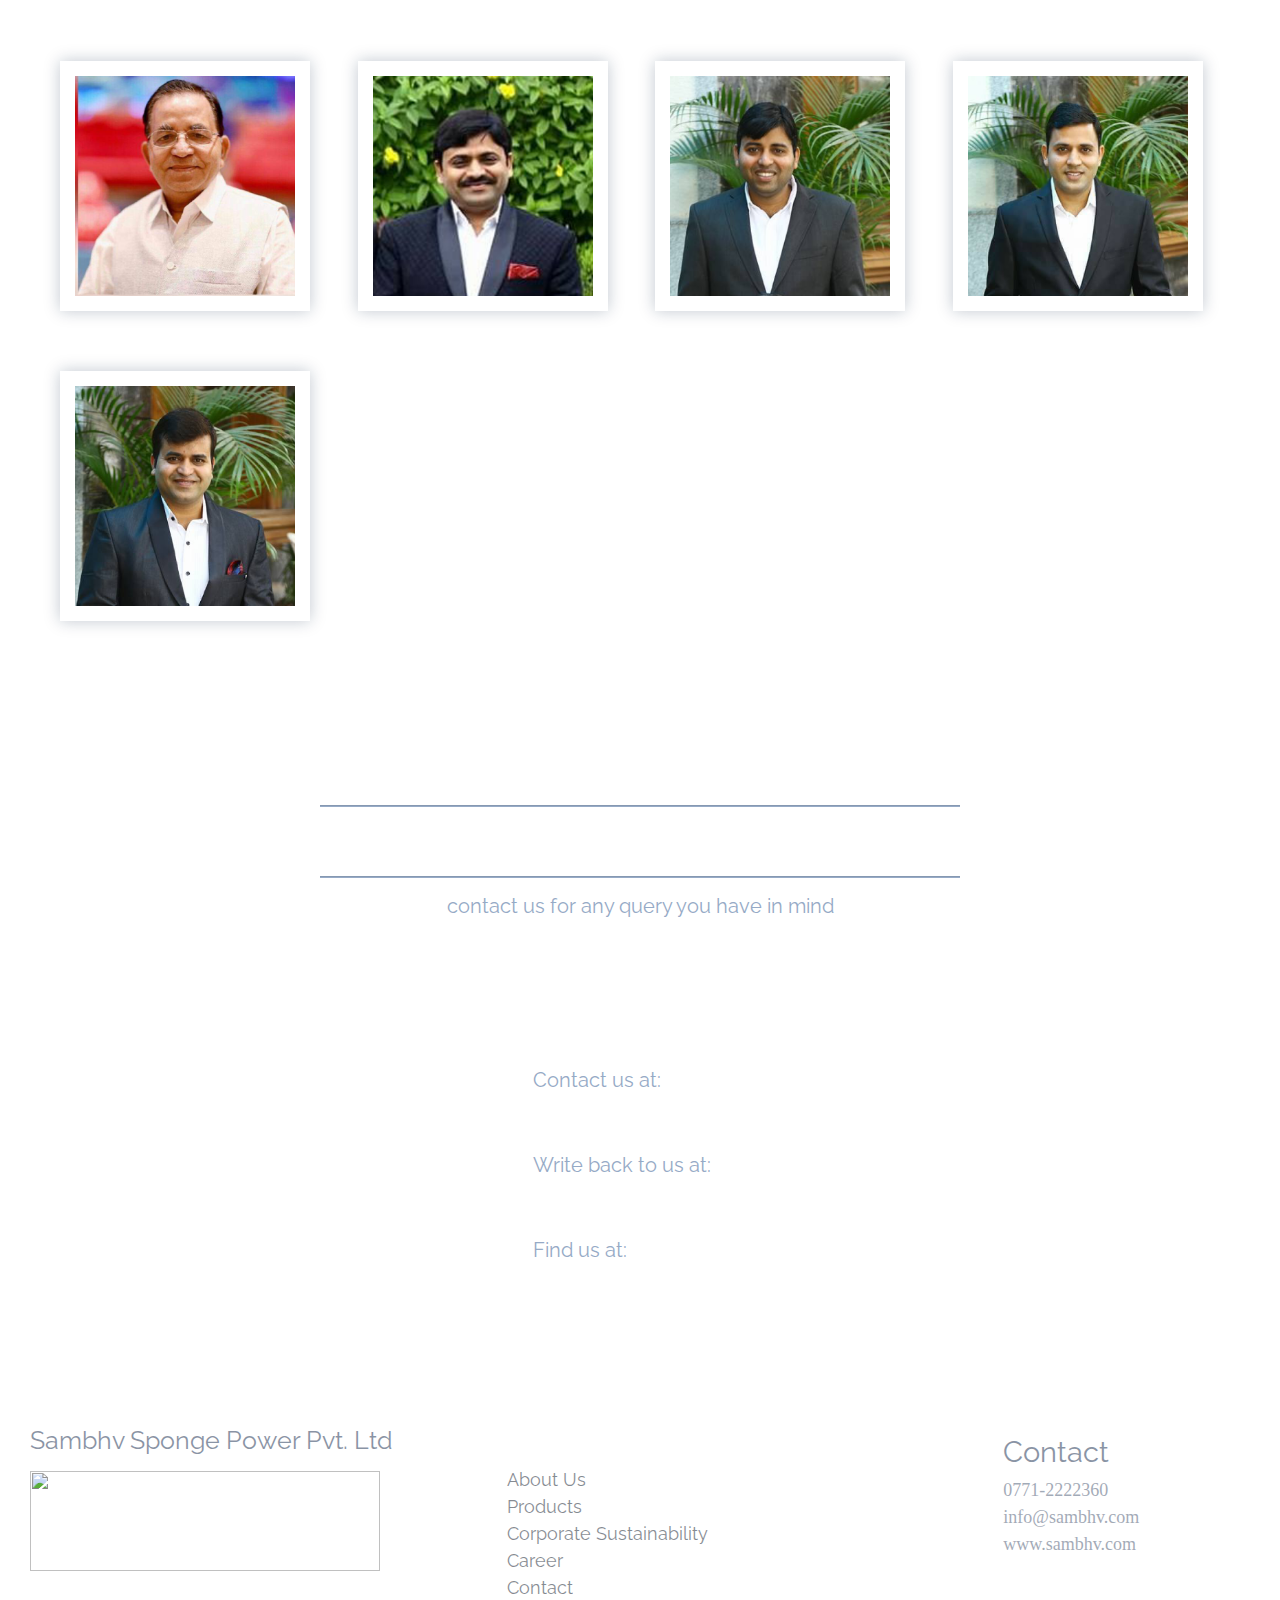
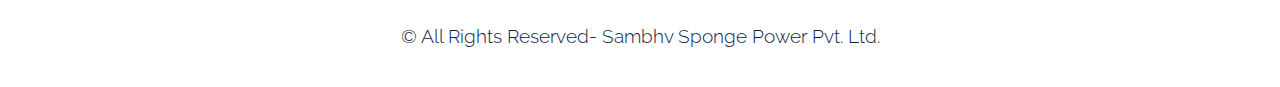
==== commit 7096e588: "38th Commit" ====
--- a/index.html
+++ b/index.html
@@ -94,23 +94,25 @@
         <hr class="line2">
         <br>
         <br>
-        <p class="prod2">Lorem ipsum dolor sit amet, consectetur adipiscing elit, sed do eiusmod tempor incididunt ut labore et dolore magna aliqua. Arcu risus quis varius quam quisque id. Urna nec tincidunt praesent semper feugiat nibh. Felis bibendum ut tristique et egestas quis. Aliquam ultrices sagittis orci a scelerisque. Convallis tellus id interdum velit. Tristique magna sit amet purus gravida quis blandit turpis. </p>
+        <p class="prod2">We are dedicated to the quality products and that is clearly visible in all our manufacture products. We aim to deliver high-quality products to our customers. We manufacture:</p>
         <br>
         <div class="row" id="prod3">
-          <div class="col-6 col-lg-2 col-sm-6" id="prod4">
+          <div class="col-6 col-lg-3 col-sm-6" id="prod4">
             <p id="prod5">Sponge Iron</p>
           </div>
-          <div class="col-6 col-lg-2 col-sm-6" id="prod4">
+          <div class="col-6 col-lg-3 col-sm-6" id="prod4">
             <p id="prod5">Billets</p>
           </div>
-          <div class="col-6 col-lg-2 col-sm-6" id="prod4">
+          <div class="col-6 col-lg-3 col-sm-6" id="prod4">
             <p id="prod5">Captive Power</p>
           </div>
-          <div class="col-6 col-lg-2 col-sm-6" id="prod4">
+          <div class="col-6 col-lg-3 col-sm-6" id="prod4">
             <p id="prod5">Plates/Strips</p>
           </div>
         </div>
-        <br><br>  
+        <br><br>
+        <p class="prod2">Sambhv's ceaseless drive for excellent products is ensured with the best technology and innovative methods. We are into world-class Iron and steel products</p>  
+        <br>
       </div>
       <div class="detail">
         <br>
@@ -120,7 +122,7 @@
         <br>
         <div class="row" id="detail2">
           <div class="col-lg-6">
-            <p class="detail3">Lorem ipsum dolor sit amet, consectetur adipiscing elit, sed do eiusmod tempor incididunt ut labore et dolore magna aliqua. Arcu risus quis varius quam quisque id. Urna nec tincidunt praesent semper feugiat nibh. Felis bibendum ut tristique et egestas quis. Aliquam ultrices sagittis orci a scelerisque. Convallis tellus id interdum velit. Tristique magna sit amet purus gravida quis blandit turpis. Ut enim blandit volutpat maecenas volutpat blandit. Sed odio morbi quis commodo odio aenean.</p>
+            <p class="detail3">Sambhv Sponge Power Pvt Ltd, a Raipur based Sponge Iron manufacturers, is committed for values and benefit of the society. To contribute to the growth of Nation, Society and Community are in our core values. We take care of both people and the environment. Our business is manufacturing-oriented but we take utmost care of the environmental condition and take necessary steps to avoid the harm to the Mother Nature. Nation and Environment are our priority and we work effortlessly for the enhancement of both. </p>
           </div>
           <div class="col-lg-6" id="detail5">
             <ul>
--- a/Main.css
+++ b/Main.css
@@ -564,6 +564,17 @@
     margin-top: 0px;
     margin-bottom: 0px;
 }
+@media screen and (max-width :577px){
+    .prod1{
+        font-size: 60px !important;
+    }
+    .prod2{
+        font-size: 40px !important;
+    }
+    #prod5{
+        font-size: 35px !important;
+    }
+}
 .prod1{
     font-family: Raleway;
     font-size: 45px;
@@ -592,16 +603,16 @@
     margin-right: 120px;
 }
 #prod3{
-    margin-right: 60px;
-    margin-left: 60px;
+    margin-left: 100px;
+    margin-right: 100px;
 }
 #prod4{
     width: 280px;
     padding-right: 0px;
     padding-left: 0px;
     background-color: #6fabff;
-    margin-right: 31px;
-    margin-left: 50px;
+    text-align: center;
+    border: 20px solid white;
 }
 #prod5{
     vertical-align: middle;
@@ -624,6 +635,20 @@
     margin-top: 0px;
     margin-bottom: 0px;
 }
+@media screen and (max-width :577px){
+    .detail1{
+        font-size: 60px !important;
+    }
+    .detail3{
+        font-size: 40px !important;
+    }
+    .detail4{
+        font-size: 40px !important;
+    }
+    #detail5{
+        padding-top: 30px!important;
+    }
+}
 .detail{
     width: 100%;
     height: auto;
@@ -673,7 +698,15 @@
 #detail5{
     padding-top: 200px;
 }
-.dec{
+@media screen and (max-width :577px){
+    .dec1{
+        font-size: 60px !important;
+    }
+    .dec2{
+        font-size: 40px !important;
+    }
+}
+.dec4{
     width: 100%;
     height: auto;
 }
@@ -782,6 +815,19 @@
     margin-left: 50px;
     margin-right: 70px;
 }
+#circle
+{
+  width:300px;
+  height:300px;
+  border:1px solid black;
+  border-radius:100%;
+  background-color: #f1f7ff;
+  text-align: center;
+  margin: auto;
+}
+#circle:hover{
+    background-color:  #a1c3f0;
+}
 .Envir-image1{
     text-align: center;
     width: 93.9px;
@@ -789,6 +835,7 @@
     display: block;
     margin-left: auto;
     margin-right: auto;
+    margin-top: 70px;
 }
 @media screen and (max-width :577px){
     p.social-info2{
@@ -891,7 +938,6 @@
 #product-row{
     height:auto;
     width: 100%;
-    float: left;
     margin-left: 0px;
     margin-right: 0px;
 }
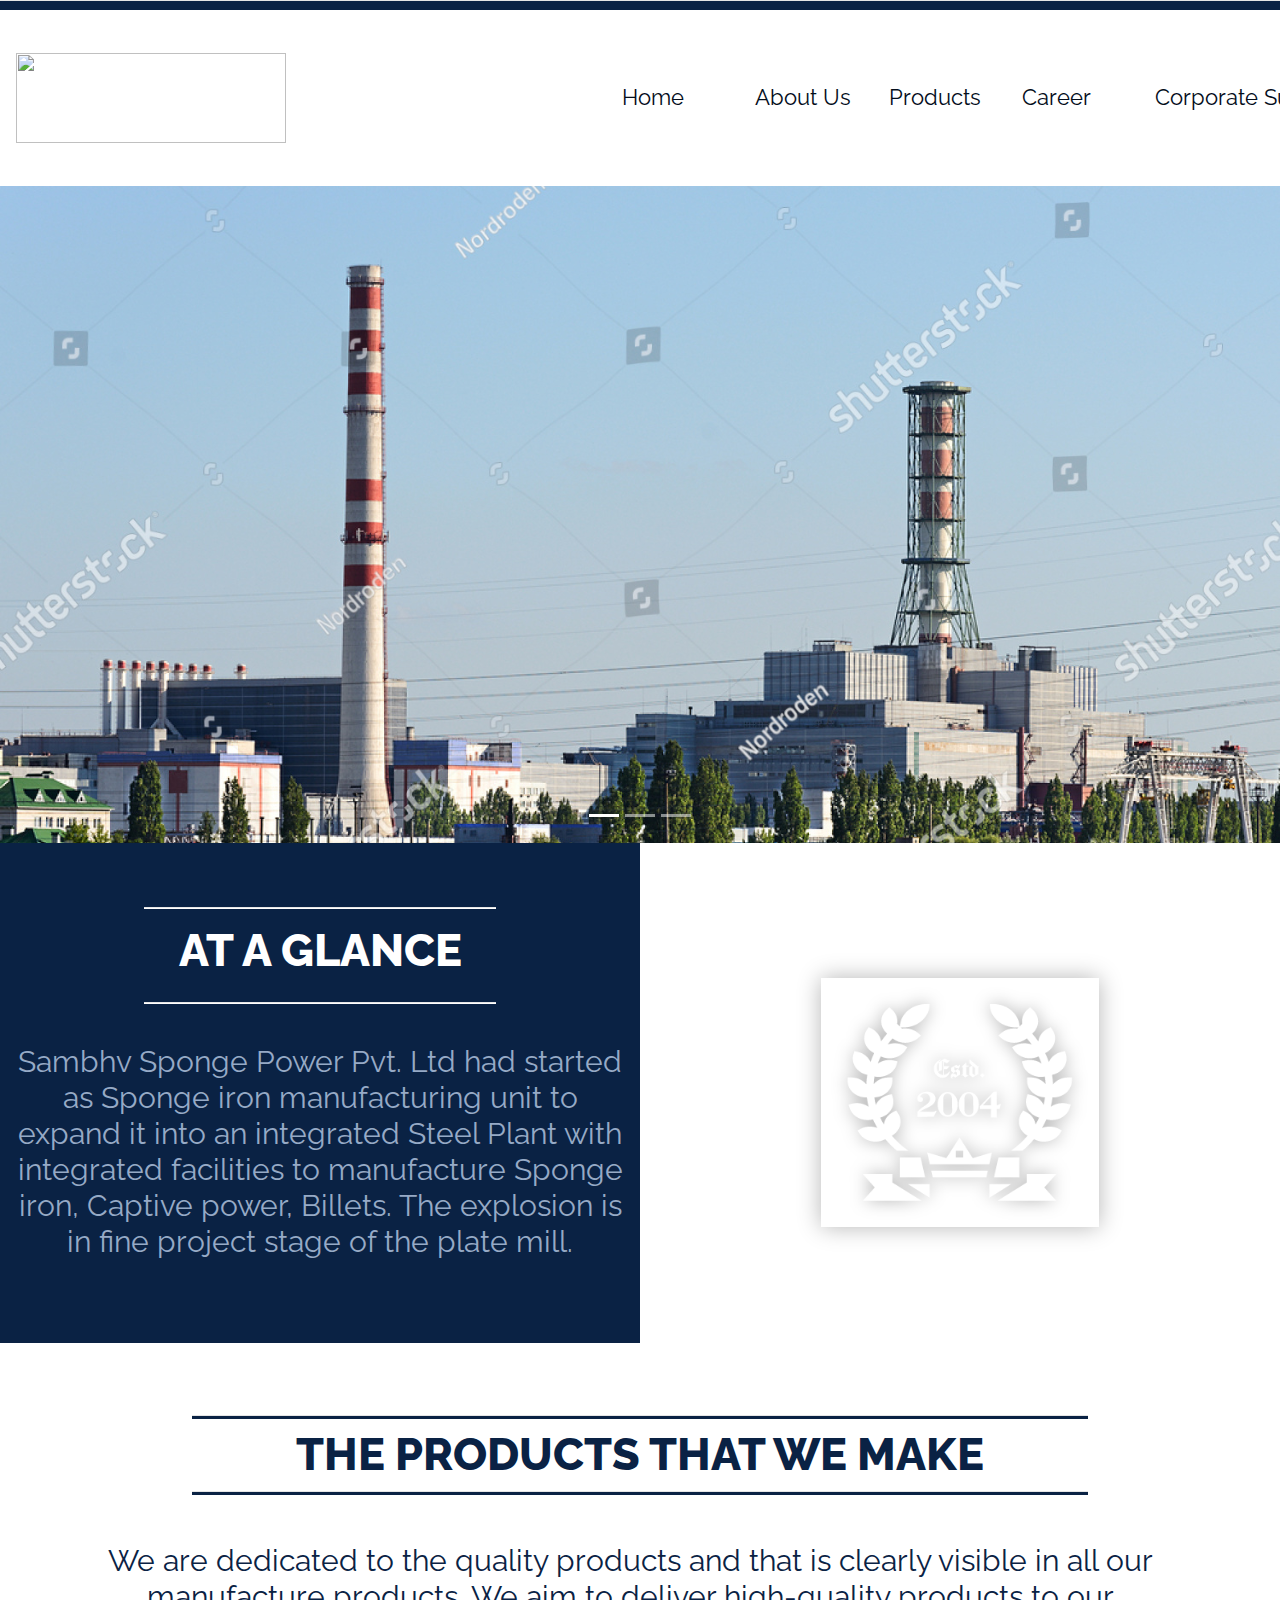
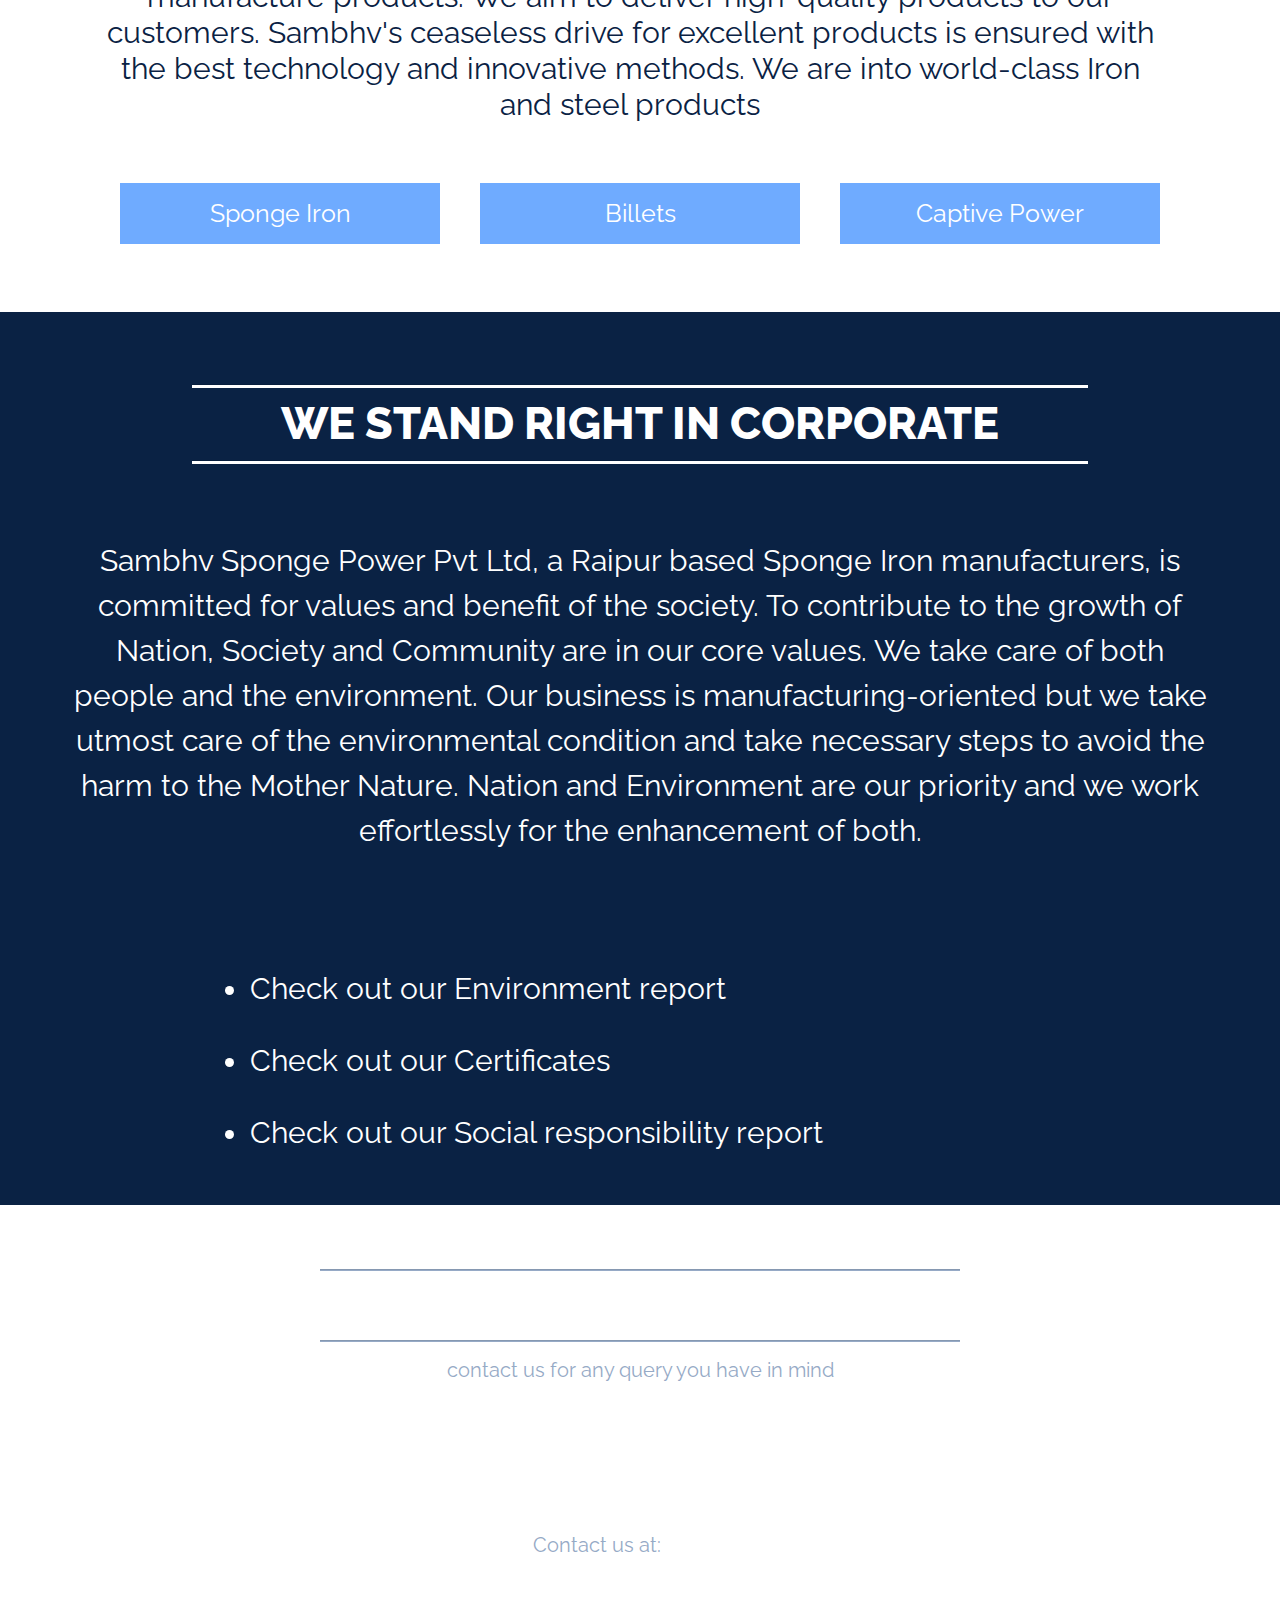
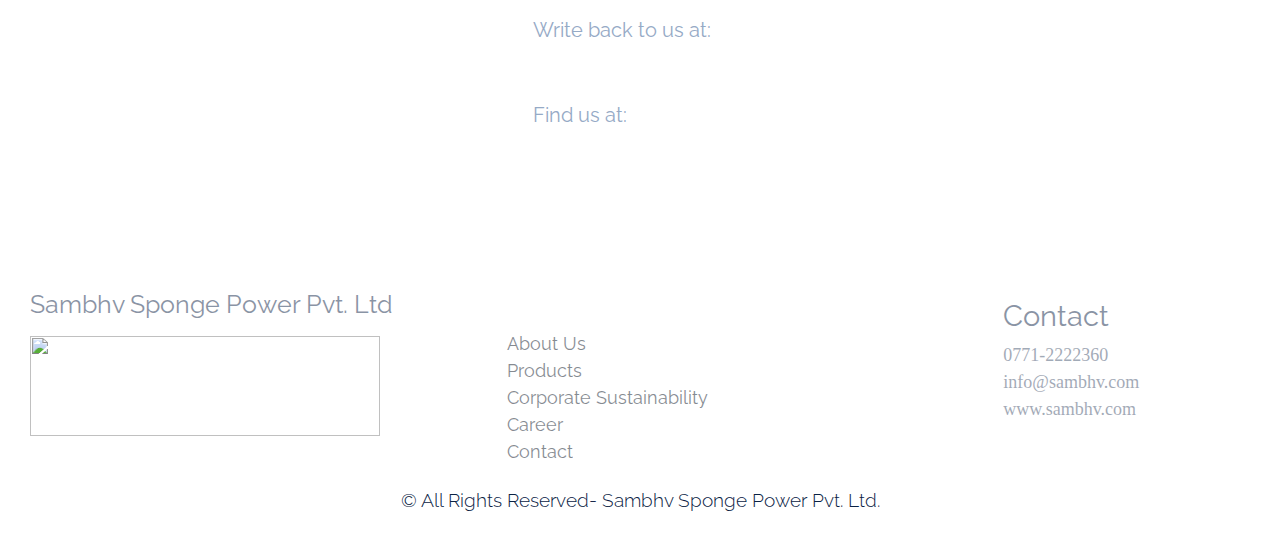
==== commit 77cdb4d9: "40th Commit" ====
--- a/index.html
+++ b/index.html
@@ -14,7 +14,7 @@
   <body>
     <div class="mycontainer">
       <hr class="iop">
-      <nav class="navbar navbar-expand-xl navbar-light bg-light">
+      <nav class="navbar navbar-expand-xl navbar-light bg-transparent">
         <a href="index.html" class="navbar-brand"><img src="Images/Logo_2.png" alt="" id="imag1"></a>
         <button type="button" class="navbar-toggler" data-toggle="collapse" data-target="#navbarCollapse">
             <span class="navbar-toggler-icon"></span>
@@ -59,7 +59,7 @@
         <!-- Wrapper for slides -->
         <div class="carousel-inner">
           <div class="item active">
-            <img src="Images/image.webp" alt="Image" id="imag">
+            <img src="Images/Image1.png" srcset="Images/Image1@2x.png 2x,Images/Image1@3x.png 3x" id="imag">
           </div>
         </div>
         <!-- Left and right controls -->
@@ -83,83 +83,51 @@
             <p class="glance-info2">Sambhv Sponge Power Pvt. Ltd had started as Sponge iron manufacturing unit to expand it into an integrated Steel Plant with integrated facilities to manufacture Sponge iron, Captive power, Billets. The explosion is in fine project stage of the plate mill.</p>
           </div>
           <div class="col-sm-6 col-12 d-block" id="box6">
-            <img src="Images/Since.png" class="union">
+            <img src="Images/Union.png" srcset="Images/Union@2x.png 2x,Images/Union@3x.png 3x" class="union">
           </div>
         </div>  
       </div>
       <div class="prod">
-        <br> 
+        <br><br><br>
         <hr class="line2">
         <h2 class="prod1">The Products that we make</h2>
         <hr class="line2">
         <br>
         <br>
-        <p class="prod2">We are dedicated to the quality products and that is clearly visible in all our manufacture products. We aim to deliver high-quality products to our customers. We manufacture:</p>
+        <p class="prod2">We are dedicated to the quality products and that is clearly visible in all our manufacture products. We aim to deliver high-quality products to our customers. Sambhv's ceaseless drive for excellent products is ensured with the best technology and innovative methods. We are into world-class Iron and steel products
+        </p>
         <br>
         <div class="row" id="prod3">
-          <div class="col-6 col-lg-3 col-sm-6" id="prod4">
+          <div class="col-12 col-lg-4 col-sm-12" id="prod4">
             <p id="prod5">Sponge Iron</p>
           </div>
-          <div class="col-6 col-lg-3 col-sm-6" id="prod4">
+          <div class="col-12 col-lg-4 col-sm-12" id="prod4">
             <p id="prod5">Billets</p>
           </div>
-          <div class="col-6 col-lg-3 col-sm-6" id="prod4">
+          <div class="col-12 col-lg-4 col-sm-12" id="prod4">
             <p id="prod5">Captive Power</p>
           </div>
-          <div class="col-6 col-lg-3 col-sm-6" id="prod4">
-            <p id="prod5">Plates/Strips</p>
-          </div>
         </div>
-        <br><br>
-        <p class="prod2">Sambhv's ceaseless drive for excellent products is ensured with the best technology and innovative methods. We are into world-class Iron and steel products</p>  
+        <br>
         <br>
       </div>
       <div class="detail">
-        <br>
+        <br><br><br>
         <hr class="line3">
         <h2 class="detail1">We stand right  in corporate</h2>
         <hr class="line3">
         <br>
-        <div class="row" id="detail2">
-          <div class="col-lg-6">
             <p class="detail3">Sambhv Sponge Power Pvt Ltd, a Raipur based Sponge Iron manufacturers, is committed for values and benefit of the society. To contribute to the growth of Nation, Society and Community are in our core values. We take care of both people and the environment. Our business is manufacturing-oriented but we take utmost care of the environmental condition and take necessary steps to avoid the harm to the Mother Nature. Nation and Environment are our priority and we work effortlessly for the enhancement of both. </p>
-          </div>
-          <div class="col-lg-6" id="detail5">
-            <ul>
+            <br><br><br><br>
+            <ul class="detail5">
               <li class="detail4">Check out our Environment report</li>
               <br>
               <li class="detail4">Check out our Certificates</li>
               <br>
               <li class="detail4">Check out our Social responsibility report</li>
+              <br>
             </ul>
-          </div>
-        </div>
-      </div>
-      <div class="row d-block">
-        <div class="col">
-          <br><br>
-          <hr class="abc">
-          <h2 id="heading2">The Key Members</h2>
-          <hr class="abc">
-          <br><br>
-          <div class="row" id="image1">
-            <div class="col-4 col-xl col-lg-4 col-md-6 col-sm-12" id="image2">
-              <img src="Images/3.png" id="image">
-            </div>
-            <div class="col-4 col-xl col-lg-4 col-md-6 col-sm-12" id="image2">
-              <img src="Images/4.png" id="image">
-            </div>
-            <div class="col-4 col-xl col-lg-4 col-md-6 col-sm-12" id="image2">
-              <img src="Images/5.png" id="image">
-            </div>
-            <div class="col-4 col-xl col-lg-4 col-md-6 col-sm-12" id="image2">
-              <img src="Images/6.png" id="image">
-            </div>
-            <div class="col-4 col-xl col-lg-4 col-md-6 col-sm-12" id="image2">
-              <img src="Images/7.png" id="image">
-            </div>
-          </div>
-        </div>
+            <br>
       </div>
       <div class="contact">
         <br><br>
--- a/Main.css
+++ b/Main.css
@@ -79,8 +79,10 @@
     width: 100%;
 }
 #imag1{
-    width:253px;
-    height:77px;
+    width:270px;
+    height:90px;
+    margin-top: 30px;
+    margin-bottom: 30px;
 }
 .dropdown-menu.show{
     width: 240px;
@@ -99,7 +101,7 @@
 }
 #drop{
     font-family: Raleway;
-    font-size: 18px;
+    font-size: 20px;
     font-weight: normal;
     font-stretch: normal;
     font-style: normal;
@@ -171,10 +173,6 @@
     }
     .choose{
         font-size: 35px !important;
-    }
-    .Submit{
-        text-align: center;
-        margin-left: 400px !important;
     }
 }
 .choose{
@@ -197,6 +195,7 @@
     border: solid 1px #030d1b;
     background-color: #030d1b;
     margin-left: 80px;
+    margin-right: 50px;
 }
 .file{
     width: 71px;
@@ -243,8 +242,8 @@
         margin-top: 20px !important;
         margin-bottom: 10px !important;
     }
-    #box8{
-        margin: 10%;
+    #formx{
+        margin-bottom: 30px;
     }
     .image-upload img{
         height: 65px !important;
@@ -255,7 +254,8 @@
     }
     .Submit{
         height: 100px !important;
-        margin-left: 350px !important;
+        margin-left: 450px !important;
+        text-align: center;
     }
     #submit1{
         font-size: 40px !important;
@@ -273,8 +273,6 @@
     border-radius: 37px;
     border: solid 1px #030d1b;
     background-color: #ffffff;
-    margin-right: 25px;
-    margin-bottom: 5px;
 }
 #postal{
     height: 73px;
@@ -301,19 +299,24 @@
     #New-Anchor{
         font-size: 40px!important;
         margin-bottom: 40px;
+        margin-top: 20px;
+    }
+    #nave1{
+        margin-left: 30px !important;
     }
 }
 #nave1{
     width: 100%;
+    margin-left: 320px;
+    margin-right: 0px;
 }
 #nave{
-    margin-left: 15px;
-    margin-right: 5px;
     width: 800px;
+    padding: 0px;
 }
 #New-Anchor{
     font-family: Raleway;
-    font-size: 18px;
+    font-size: 22px;
     font-weight: normal;
     font-stretch: normal;
     font-style: normal;
@@ -321,6 +324,7 @@
     letter-spacing: normal;
     text-align: left;
     color: #030d1b;
+    padding: 0px;
 }
 .dropdown-toggle{
     top: 98px;
@@ -366,14 +370,15 @@
     max-width: 100%;
     height: 600px;
     background-size: cover;
-    background-image: url("Images/Certif.png");
+    background-image: url("Images/Certif.jpg");
 }
 .Envir-image{
     width: 100%;
     max-width: 100%;
     height: 600px;
     background-size: cover;
-    background-image: url("Images/Envir.png");
+    background-position: center;
+    background-image: url("Images/Envir.jpg");
 }
 .Product-image{
     width: 100%;
@@ -386,7 +391,7 @@
     width: 100%;
     height: 600px;
     background-size: cover;
-    background-image: url("Images/Social 1.png");
+    background-image: url("Images/Social 1.jpg");
     max-width: 100%;
 }
 @media screen and (max-width :577px){
@@ -405,6 +410,9 @@
     height: auto;
     width: 100%;
     background-color: #f2f2f2;
+}.Product-info{
+    height: auto;
+    width: 100%;
 }
 .About-info5{
     height: auto;
@@ -630,7 +638,7 @@
 .line3{
     height: 3px;
     width: 70%;
-    background: #0A2244 0% 0% no-repeat padding-box;
+    background: white 0% 0% no-repeat padding-box;
     opacity: 1;
     margin-top: 0px;
     margin-bottom: 0px;
@@ -652,7 +660,7 @@
 .detail{
     width: 100%;
     height: auto;
-    background-color: #f1f7ff;
+    background-color: #0a2244;
 }
 .detail1{
     font-family: Raleway;
@@ -666,7 +674,7 @@
     text-align: center;
     margin-top: 10px;
     margin-bottom: 10px;
-    color: #0a2244;
+    color: white;
 }
 .detail3{
     font-family: Raleway;
@@ -676,11 +684,11 @@
     font-style: normal;
     line-height: 1.5;
     letter-spacing: normal;
-    text-align: left;
-    color: #0a2244;
+    text-align: center;
+    color: white;
     margin-top: 50px;
-    margin-left: 50px;
-    margin-right: 40px;
+    margin-left: 70px;
+    margin-right: 70px;
 }
 .detail4{
     font-family: Raleway;
@@ -691,12 +699,12 @@
     line-height: 1.6;
     letter-spacing: normal;
     text-align: left;
-    color: #0a2244;
-    margin-left: 50px;
+    color: white;
+    margin-left: 210px;
     margin-right: 50px;
 }
-#detail5{
-    padding-top: 200px;
+.detail5{
+    margin-bottom: 0px;
 }
 @media screen and (max-width :577px){
     .dec1{
@@ -705,10 +713,12 @@
     .dec2{
         font-size: 40px !important;
     }
-}
-.dec4{
-    width: 100%;
-    height: auto;
+    .dec3{
+        font-size: 40px !important;
+    }
+    .dec4{
+        font-size: 40px !important;
+    }
 }
 .dec1{
     font-family: Raleway;
@@ -722,6 +732,7 @@
     text-transform: uppercase;
     color: #0a2244;
     margin-left: 40px;
+    margin-top: 20px;
 }
 .dec2{
     font-family: Raleway;
@@ -737,10 +748,29 @@
     margin-left: 40px;
 }
 .dec3{
-    margin-left: 90px;
-    margin-top: 100px;
-}
-
+    font-family: Raleway;
+    font-size: 30px;
+    font-weight: 800;
+    font-stretch: normal;
+    font-style: normal;
+    line-height: 1.2;
+    letter-spacing: normal;
+    text-align: left;
+    color: #0a2244;
+    margin-left: 40px;
+}
+.dec4{
+    font-family: Raleway;
+    font-size: 30px;
+    font-weight: normal;
+    font-stretch: normal;
+    font-style: normal;
+    line-height: 1.2;
+    letter-spacing: normal;
+    text-align: left;
+    color: #b1c4df;
+    margin-left: 40px;
+}
 @media screen and (max-width :577px){
     p.Product-info1{
         font-size: 50px!important;
@@ -819,7 +849,7 @@
 {
   width:300px;
   height:300px;
-  border:1px solid black;
+  border:1px solid white;
   border-radius:100%;
   background-color: #f1f7ff;
   text-align: center;
@@ -847,18 +877,24 @@
     .social-info3{
         font-size: 70px !important;
     }
-    .social-info4{
-        margin-right: 120px !important;
-    }
-    .social-info5{
-        font-size: 50px !important;
+    .act1{
+        width: 100% !important;
+        height: 800px !important;
+    }
+    .act2{
+        font-size: 55px !important;
+    }
+    #act3{
+        border: 50px solid white !important;
+    }
+    .line5{
+        width: 95% !important;
     }
 }
 .social-info{
     width: 100%;
     height: auto;
     opacity: 0.82;
-    background-color: #0a2244;
 }
 .social-info1{
     font-family: Raleway;
@@ -879,7 +915,7 @@
     font-weight: normal;
     font-stretch: normal;
     font-style: normal;
-    line-height: 1.21;
+    line-height: 1.5;
     letter-spacing: normal;
     text-align: left;
     color: #0a2244;
@@ -894,25 +930,60 @@
     font-style: normal;
     line-height: 1.18;
     letter-spacing: normal;
-    text-align: left;
-    color: #ffffff;
+    text-align: center;
+    color: black;
     margin-left: 46px;
-    padding-top: 57px;
-}
-.social-info4{
-    margin-left: 367px;
-    margin-right: 150px;
-}
-.social-info5{
-    font-family: Raleway;
-    font-size: 32px;
+}
+#act{
+    margin-left: 20px;
+    margin-right: 20px;
+}
+.act1{
+    width: 590px;
+    height: 420px;
+    object-fit: contain;
+    text-align: center;
+    margin-left: auto;
+    margin-right: auto;
+    display: block;
+}
+.act2{
+    font-family: Raleway;
+    font-size: 30px;
     font-weight: 600;
     font-stretch: normal;
     font-style: normal;
-    line-height: 1.68;
-    letter-spacing: normal;
-    text-align: left;
-    color: #ffffff;
+    line-height: 1.5;
+    letter-spacing: normal;
+    text-align: center;
+    color: #0a2244;
+    margin-top: 10px;
+    margin-left: 25px;
+    margin-right: 25px;
+}
+#act3{
+    border: 30px solid white;
+    padding: 0px;
+}
+.green{
+    width: 516px;
+    height: 338px;
+    object-fit: contain;
+}
+.line4{
+    height: 3px;
+    width: 40%;
+    background: #0A2244 0% 0% no-repeat padding-box;
+    opacity: 1;
+    margin-top: 0px;
+    margin-bottom: 0px;
+}
+.line5{
+    height: 2px;
+    width: 88%;
+    background: #0A2244 0% 0% no-repeat padding-box;
+    opacity: 1;
+    margin-bottom: 0px;
 }
 @media screen and (max-width: 577px){
     .container2
@@ -940,10 +1011,11 @@
     width: 100%;
     margin-left: 0px;
     margin-right: 0px;
-}
-@media screen and (max-width :577px){
-    #box7{
-        height: 1000px !important;
+    margin-bottom: 65px;
+}
+@media screen and (max-width :577px){
+    .car{
+        height: 1200px !important;
     }
     .career-info{
         font-size: 60px !important;
@@ -953,12 +1025,20 @@
         margin-top: 20px;
         margin-bottom: 20px;
     }
+    #box7{
+        padding-left: 0px !important;
+        padding-right: 0px !important;
+    }
+}
+.car{
+    width: 100%;
+    height: 750px;
 }
 #box7{
     width: 100%;
-    height: 600px;
-    background-size:cover;
-    background-image: url("Images/Career.png");
+    height: auto;
+    padding-left: 0px;
+    padding-right: 0px;
 }
 #box8{
     width:100%;
@@ -967,25 +1047,26 @@
 .career-info{
     text-transform: uppercase;
     font-family: Raleway;
-    font-size: 32px;
+    font-size: 40px;
     font-weight: 800;
     font-stretch: normal;
     font-style: normal;
     line-height: 1.16;
     letter-spacing: normal;
-    text-align: center;
-    color: #0a2244;
+    text-align: left;
+    color: #0a2244;
+    margin-left: 55px;
 }
 .career-info1{
-    padding-left: 65px;
-    font-family: Raleway;
-    font-size: 24px;
+    margin-left: 55px;
+    font-family: Raleway;
+    font-size: 30px;
     font-weight: normal;
     font-stretch: normal;
     font-style: normal;
     line-height: 1.21;
     letter-spacing: normal;
-    text-align: center;
+    text-align: left;
     color: #56667e;
 }
 #glance-info{
@@ -1048,7 +1129,7 @@
 }
 #box1{
     width: 100%;
-    height:624px;
+    height:700px;
     overflow: hidden;
     position: relative;
     float: left;
@@ -1063,62 +1144,14 @@
     background-position: center;
     background-size: cover;
     text-align: center;
-    transition: all .5s;
-    -webkit-transition: all .5s;
-    -moz-transition: all .5s;
-    -o-transition: all .5s;
-}
-.box1-2{
-    padding-top: 130px;
-    text-align: center;
-    margin: auto;
-    top: 0;
-    left: 0;
-    bottom: 0;
-    right: 0;
-    cursor: pointer;
-    display: none;
-}
-.box1-3{
-    text-align: center;
-    margin: auto;
-    top: 0;
-    left: 0;
-    bottom: 0;
-    right: 0;
-    cursor: pointer;
-    display: none;
 }
 .box1-4{
     text-align: center;
     padding-top: 300px;
 }
-.box1-1::before{
-    content: "";
-    height: 100%;
-    width: 100%;
-    position: absolute;
-    top: 0;
-    left: 0;
-}
-#box1:hover .box1-1,
-#box1:focus .box1-1{
-    transform: scale(1.1);
-}
-#box1:hover .box1-1:before,
-#box1:focus .box1-1:before{
-    display: block;
-}
-#box1:hover span,
-#box1:focus span{
-    display: block;
-}
-#box1:hover .box1-4{
-    display: none;
-}
 #box2{
     width: 100%;
-    height: 624px;
+    height: 700px;
     overflow: hidden;
     position: relative;
     float: left;
@@ -1133,62 +1166,14 @@
     background-position: center;
     background-size: cover;
     text-align: center;
-    transition: all .5s;
-    -webkit-transition: all .5s;
-    -moz-transition: all .5s;
-    -o-transition: all .5s;
-}
-.box2-2{
-    display: none;
-    padding-top: 225px;
-    text-align: center;
-    margin: auto;
-    top: 0;
-    left: 0;
-    bottom: 0;
-    right: 0;
-    cursor: pointer;
-}
-.box2-3{
-    text-align: center;
-    margin: auto;
-    top: 0;
-    left: 0;
-    bottom: 0;
-    right: 0;
-    cursor: pointer;
-    display: none;
 }
 .box2-4{
     text-align: center;
     padding-top: 300px;
 }
-.box2-1::before{
-    content: "";
-    height: 100%;
-    width: 100%;
-    position: absolute;
-    top: 0;
-    left: 0;
-}
-#box2:hover .box2-1,
-#box2:focus .box2-1{
-    transform: scale(1.1);
-}
-#box2:hover .box2-1:before,
-#box2:focus .box2-1:before{
-    display: block;
-}
-#box2:hover span,
-#box2:focus span{
-    display: block;
-}
-#box2:hover .box2-4{
-    display: none;
-}
 #box3{
     width: 100%;
-    height: 624px;
+    height: 700px;
     padding-right: 0px;
     padding-left: 0px;
     overflow: hidden;
@@ -1203,128 +1188,10 @@
     background-position: center;
     background-size: cover;
     text-align: center;
-    transition: all .5s;
-    -webkit-transition: all .5s;
-    -moz-transition: all .5s;
-    -o-transition: all .5s;
-}
-.box3-2{
-    display: none;
-    padding-top: 120px;
-    text-align: center;
-    margin: auto;
-    top: 0;
-    left: 0;
-    bottom: 0;
-    right: 0;
-    cursor: pointer;
-}
-.box3-3{
-    text-align: center;
-    margin: auto;
-    top: 0;
-    left: 0;
-    bottom: 0;
-    right: 0;
-    cursor: pointer;
-    display: none;
 }
 .box3-4{
     text-align: center;
     padding-top: 300px;
-}
-.box3-1::before{
-    content: "";
-    height: 100%;
-    width: 100%;
-    position: absolute;
-    top: 0;
-    left: 0;
-}
-#box3:hover .box3-1,
-#box3:focus .box3-1{
-    transform: scale(1.1);
-}
-#box3:hover .box3-1:before,
-#box3:focus .box3-1:before{
-    display: block;
-}
-#box3:hover span,
-#box3:focus span{
-    display: block;
-}
-#box3:hover .box3-4{
-    display: none;
-}
-#box4{
-    width: 100%;
-    height: 624px;
-    padding-right: 0px;
-    padding-left: 0px;
-    overflow: hidden;
-    position: relative;
-    float: left;
-    cursor: pointer;
-}
-.box4-1{
-    width: 100%;
-    height: 100%;
-    background-image: url("Images/Plates.png");
-    background-position: center;
-    background-size: cover;
-    text-align: center;
-    transition: all .5s;
-    -webkit-transition: all .5s;
-    -moz-transition: all .5s;
-    -o-transition: all .5s;
-}
-.box4-2{
-    display: none;
-    padding-top: 120px;
-    text-align: center;
-    margin: auto;
-    top: 0;
-    left: 0;
-    bottom: 0;
-    right: 0;
-    cursor: pointer;
-}
-.box4-3{
-    text-align: center;
-    margin: auto;
-    top: 0;
-    left: 0;
-    bottom: 0;
-    right: 0;
-    cursor: pointer;
-    display: none;
-}
-.box4-4{
-    text-align: center;
-    padding-top: 300px;
-}
-.box4-1::before{
-    content: "";
-    height: 100%;
-    width: 100%;
-    position: absolute;
-    top: 0;
-    left: 0;
-}
-#box4:hover .box4-1,
-#box4:focus .box4-1{
-    transform: scale(1.1);
-}
-#box4:hover .box4-1:before,
-#box4:focus .box4-1:before{
-    display: block;
-}
-#box4:hover span,
-#box4:focus span{
-    display: block;
-}
-#box4:hover .box4-4{
-    display: none;
 }
 @media screen and (max-width: 576px) {
     p.para{
